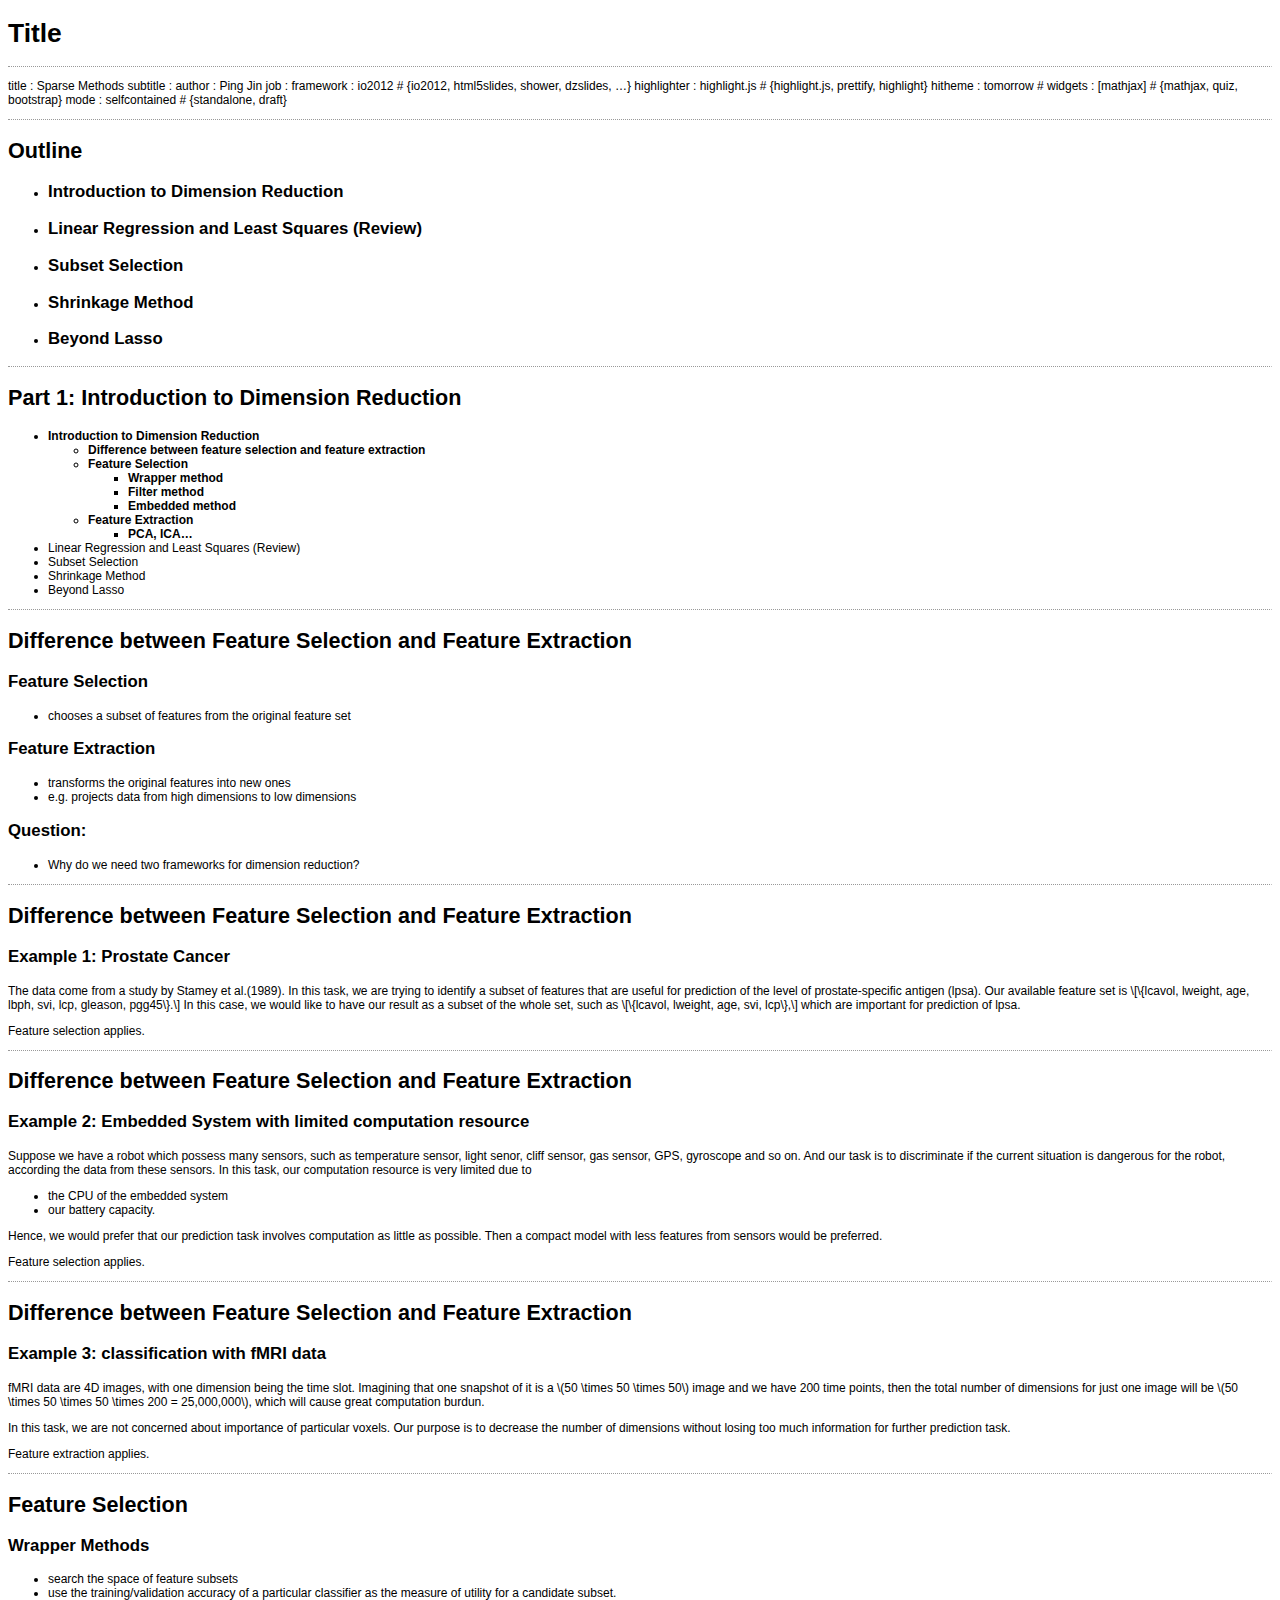
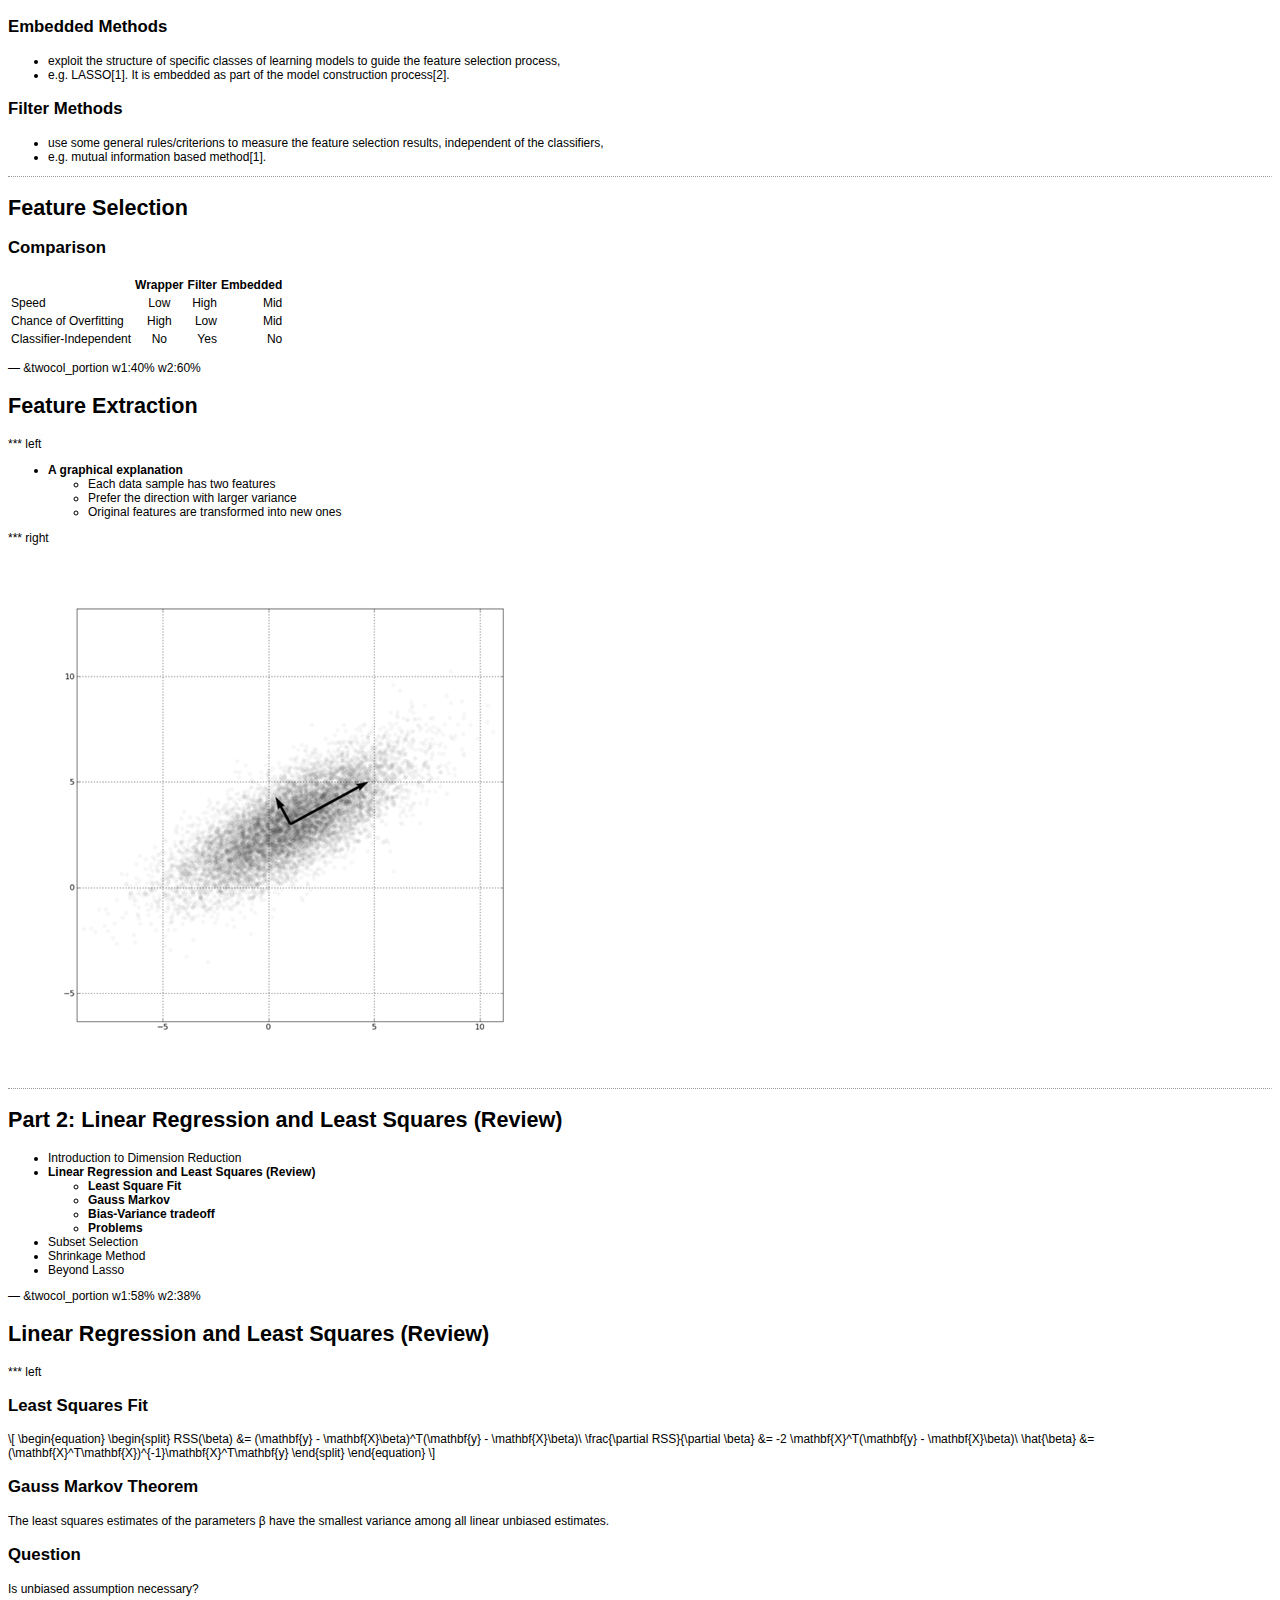
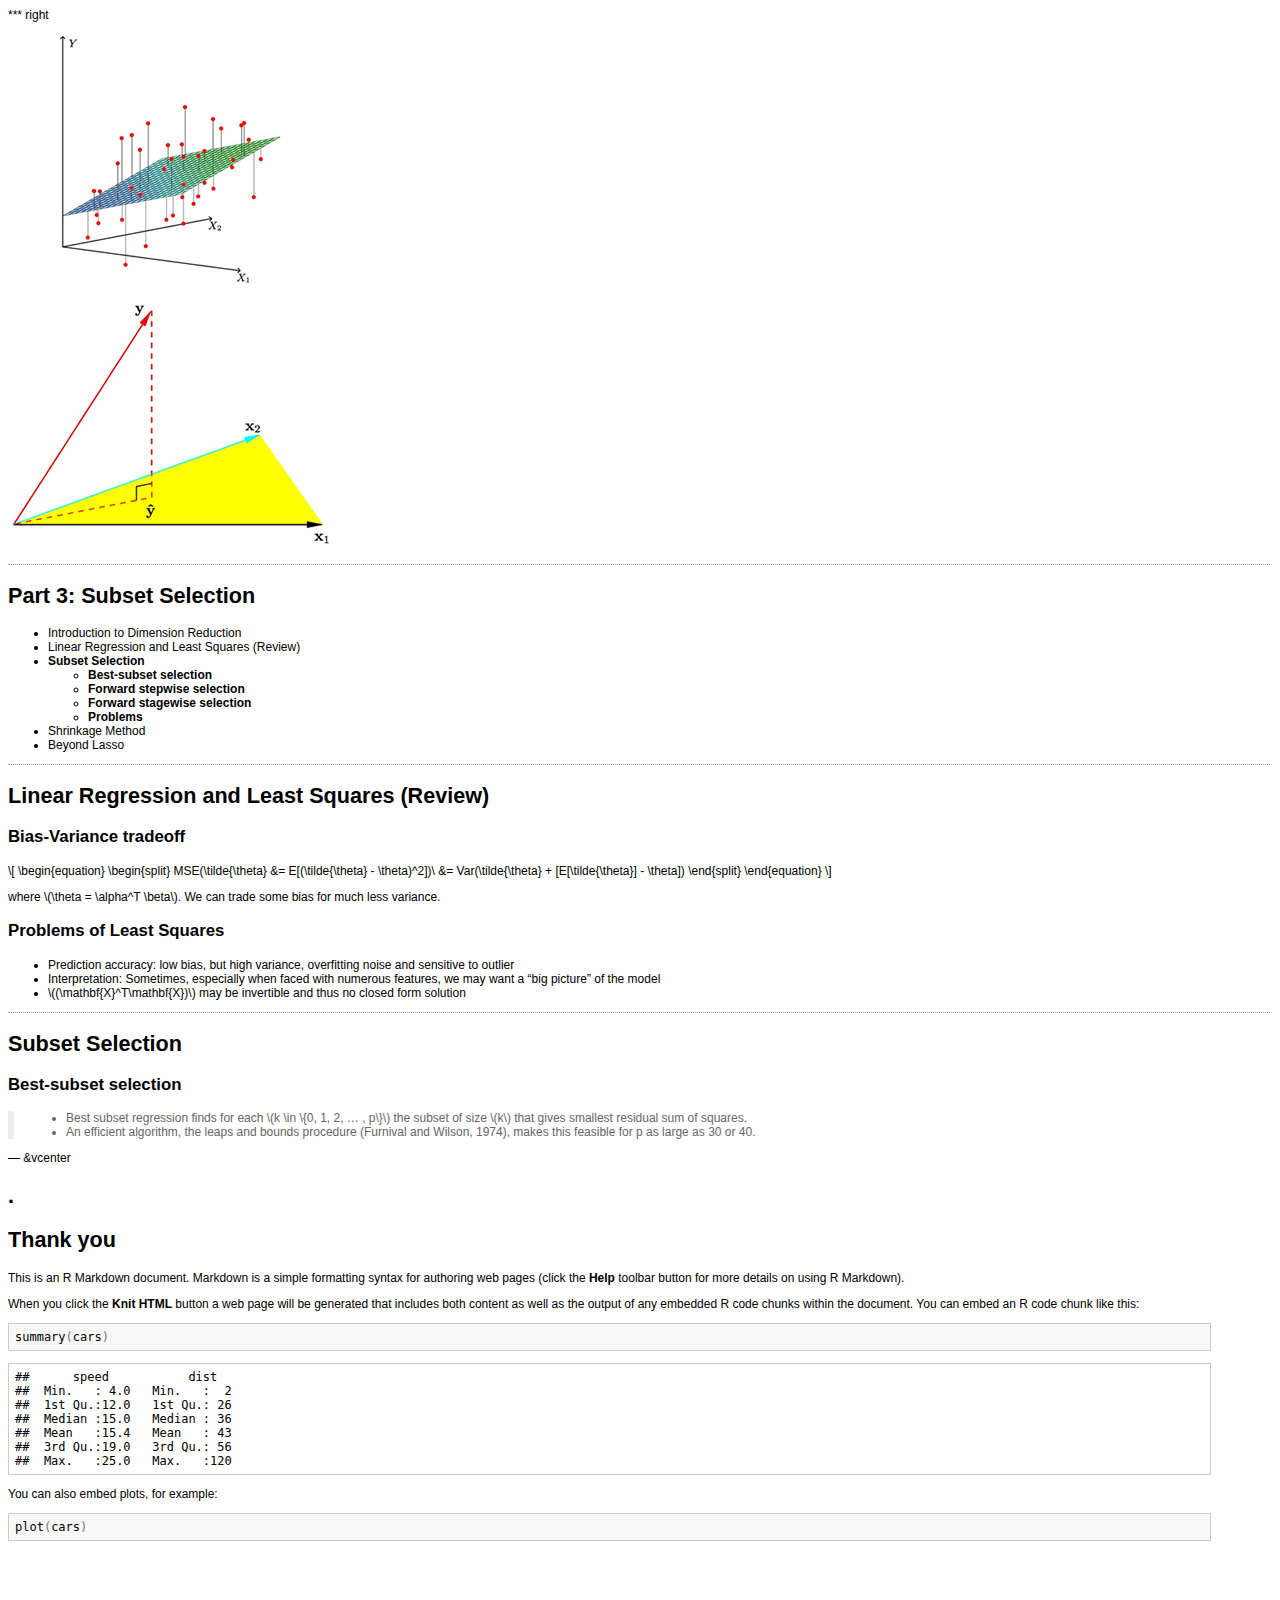
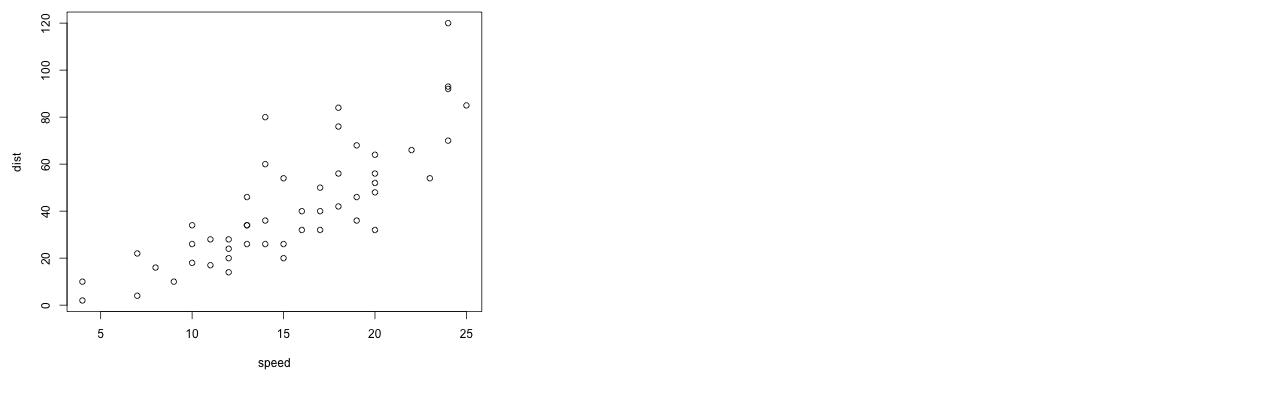
==== index.html @ 33f6a8b1 "publishing deck" ====
<!DOCTYPE html>
<html>
<head>
<meta http-equiv="Content-Type" content="text/html; charset=utf-8"/>

<title>Title</title>

<!-- Styles for R syntax highlighter -->
<style type="text/css">
   pre .operator,
   pre .paren {
     color: rgb(104, 118, 135)
   }

   pre .literal {
     color: rgb(88, 72, 246)
   }

   pre .number {
     color: rgb(0, 0, 205);
   }

   pre .comment {
     color: rgb(76, 136, 107);
   }

   pre .keyword {
     color: rgb(0, 0, 255);
   }

   pre .identifier {
     color: rgb(0, 0, 0);
   }

   pre .string {
     color: rgb(3, 106, 7);
   }
</style>

<!-- R syntax highlighter -->
<script type="text/javascript">
var hljs=new function(){function m(p){return p.replace(/&/gm,"&amp;").replace(/</gm,"&lt;")}function f(r,q,p){return RegExp(q,"m"+(r.cI?"i":"")+(p?"g":""))}function b(r){for(var p=0;p<r.childNodes.length;p++){var q=r.childNodes[p];if(q.nodeName=="CODE"){return q}if(!(q.nodeType==3&&q.nodeValue.match(/\s+/))){break}}}function h(t,s){var p="";for(var r=0;r<t.childNodes.length;r++){if(t.childNodes[r].nodeType==3){var q=t.childNodes[r].nodeValue;if(s){q=q.replace(/\n/g,"")}p+=q}else{if(t.childNodes[r].nodeName=="BR"){p+="\n"}else{p+=h(t.childNodes[r])}}}if(/MSIE [678]/.test(navigator.userAgent)){p=p.replace(/\r/g,"\n")}return p}function a(s){var r=s.className.split(/\s+/);r=r.concat(s.parentNode.className.split(/\s+/));for(var q=0;q<r.length;q++){var p=r[q].replace(/^language-/,"");if(e[p]){return p}}}function c(q){var p=[];(function(s,t){for(var r=0;r<s.childNodes.length;r++){if(s.childNodes[r].nodeType==3){t+=s.childNodes[r].nodeValue.length}else{if(s.childNodes[r].nodeName=="BR"){t+=1}else{if(s.childNodes[r].nodeType==1){p.push({event:"start",offset:t,node:s.childNodes[r]});t=arguments.callee(s.childNodes[r],t);p.push({event:"stop",offset:t,node:s.childNodes[r]})}}}}return t})(q,0);return p}function k(y,w,x){var q=0;var z="";var s=[];function u(){if(y.length&&w.length){if(y[0].offset!=w[0].offset){return(y[0].offset<w[0].offset)?y:w}else{return w[0].event=="start"?y:w}}else{return y.length?y:w}}function t(D){var A="<"+D.nodeName.toLowerCase();for(var B=0;B<D.attributes.length;B++){var C=D.attributes[B];A+=" "+C.nodeName.toLowerCase();if(C.value!==undefined&&C.value!==false&&C.value!==null){A+='="'+m(C.value)+'"'}}return A+">"}while(y.length||w.length){var v=u().splice(0,1)[0];z+=m(x.substr(q,v.offset-q));q=v.offset;if(v.event=="start"){z+=t(v.node);s.push(v.node)}else{if(v.event=="stop"){var p,r=s.length;do{r--;p=s[r];z+=("</"+p.nodeName.toLowerCase()+">")}while(p!=v.node);s.splice(r,1);while(r<s.length){z+=t(s[r]);r++}}}}return z+m(x.substr(q))}function j(){function q(x,y,v){if(x.compiled){return}var u;var s=[];if(x.k){x.lR=f(y,x.l||hljs.IR,true);for(var w in x.k){if(!x.k.hasOwnProperty(w)){continue}if(x.k[w] instanceof Object){u=x.k[w]}else{u=x.k;w="keyword"}for(var r in u){if(!u.hasOwnProperty(r)){continue}x.k[r]=[w,u[r]];s.push(r)}}}if(!v){if(x.bWK){x.b="\\b("+s.join("|")+")\\s"}x.bR=f(y,x.b?x.b:"\\B|\\b");if(!x.e&&!x.eW){x.e="\\B|\\b"}if(x.e){x.eR=f(y,x.e)}}if(x.i){x.iR=f(y,x.i)}if(x.r===undefined){x.r=1}if(!x.c){x.c=[]}x.compiled=true;for(var t=0;t<x.c.length;t++){if(x.c[t]=="self"){x.c[t]=x}q(x.c[t],y,false)}if(x.starts){q(x.starts,y,false)}}for(var p in e){if(!e.hasOwnProperty(p)){continue}q(e[p].dM,e[p],true)}}function d(B,C){if(!j.called){j();j.called=true}function q(r,M){for(var L=0;L<M.c.length;L++){if((M.c[L].bR.exec(r)||[null])[0]==r){return M.c[L]}}}function v(L,r){if(D[L].e&&D[L].eR.test(r)){return 1}if(D[L].eW){var M=v(L-1,r);return M?M+1:0}return 0}function w(r,L){return L.i&&L.iR.test(r)}function K(N,O){var M=[];for(var L=0;L<N.c.length;L++){M.push(N.c[L].b)}var r=D.length-1;do{if(D[r].e){M.push(D[r].e)}r--}while(D[r+1].eW);if(N.i){M.push(N.i)}return f(O,M.join("|"),true)}function p(M,L){var N=D[D.length-1];if(!N.t){N.t=K(N,E)}N.t.lastIndex=L;var r=N.t.exec(M);return r?[M.substr(L,r.index-L),r[0],false]:[M.substr(L),"",true]}function z(N,r){var L=E.cI?r[0].toLowerCase():r[0];var M=N.k[L];if(M&&M instanceof Array){return M}return false}function F(L,P){L=m(L);if(!P.k){return L}var r="";var O=0;P.lR.lastIndex=0;var M=P.lR.exec(L);while(M){r+=L.substr(O,M.index-O);var N=z(P,M);if(N){x+=N[1];r+='<span class="'+N[0]+'">'+M[0]+"</span>"}else{r+=M[0]}O=P.lR.lastIndex;M=P.lR.exec(L)}return r+L.substr(O,L.length-O)}function J(L,M){if(M.sL&&e[M.sL]){var r=d(M.sL,L);x+=r.keyword_count;return r.value}else{return F(L,M)}}function I(M,r){var L=M.cN?'<span class="'+M.cN+'">':"";if(M.rB){y+=L;M.buffer=""}else{if(M.eB){y+=m(r)+L;M.buffer=""}else{y+=L;M.buffer=r}}D.push(M);A+=M.r}function G(N,M,Q){var R=D[D.length-1];if(Q){y+=J(R.buffer+N,R);return false}var P=q(M,R);if(P){y+=J(R.buffer+N,R);I(P,M);return P.rB}var L=v(D.length-1,M);if(L){var O=R.cN?"</span>":"";if(R.rE){y+=J(R.buffer+N,R)+O}else{if(R.eE){y+=J(R.buffer+N,R)+O+m(M)}else{y+=J(R.buffer+N+M,R)+O}}while(L>1){O=D[D.length-2].cN?"</span>":"";y+=O;L--;D.length--}var r=D[D.length-1];D.length--;D[D.length-1].buffer="";if(r.starts){I(r.starts,"")}return R.rE}if(w(M,R)){throw"Illegal"}}var E=e[B];var D=[E.dM];var A=0;var x=0;var y="";try{var s,u=0;E.dM.buffer="";do{s=p(C,u);var t=G(s[0],s[1],s[2]);u+=s[0].length;if(!t){u+=s[1].length}}while(!s[2]);if(D.length>1){throw"Illegal"}return{r:A,keyword_count:x,value:y}}catch(H){if(H=="Illegal"){return{r:0,keyword_count:0,value:m(C)}}else{throw H}}}function g(t){var p={keyword_count:0,r:0,value:m(t)};var r=p;for(var q in e){if(!e.hasOwnProperty(q)){continue}var s=d(q,t);s.language=q;if(s.keyword_count+s.r>r.keyword_count+r.r){r=s}if(s.keyword_count+s.r>p.keyword_count+p.r){r=p;p=s}}if(r.language){p.second_best=r}return p}function i(r,q,p){if(q){r=r.replace(/^((<[^>]+>|\t)+)/gm,function(t,w,v,u){return w.replace(/\t/g,q)})}if(p){r=r.replace(/\n/g,"<br>")}return r}function n(t,w,r){var x=h(t,r);var v=a(t);var y,s;if(v){y=d(v,x)}else{return}var q=c(t);if(q.length){s=document.createElement("pre");s.innerHTML=y.value;y.value=k(q,c(s),x)}y.value=i(y.value,w,r);var u=t.className;if(!u.match("(\\s|^)(language-)?"+v+"(\\s|$)")){u=u?(u+" "+v):v}if(/MSIE [678]/.test(navigator.userAgent)&&t.tagName=="CODE"&&t.parentNode.tagName=="PRE"){s=t.parentNode;var p=document.createElement("div");p.innerHTML="<pre><code>"+y.value+"</code></pre>";t=p.firstChild.firstChild;p.firstChild.cN=s.cN;s.parentNode.replaceChild(p.firstChild,s)}else{t.innerHTML=y.value}t.className=u;t.result={language:v,kw:y.keyword_count,re:y.r};if(y.second_best){t.second_best={language:y.second_best.language,kw:y.second_best.keyword_count,re:y.second_best.r}}}function o(){if(o.called){return}o.called=true;var r=document.getElementsByTagName("pre");for(var p=0;p<r.length;p++){var q=b(r[p]);if(q){n(q,hljs.tabReplace)}}}function l(){if(window.addEventListener){window.addEventListener("DOMContentLoaded",o,false);window.addEventListener("load",o,false)}else{if(window.attachEvent){window.attachEvent("onload",o)}else{window.onload=o}}}var e={};this.LANGUAGES=e;this.highlight=d;this.highlightAuto=g;this.fixMarkup=i;this.highlightBlock=n;this.initHighlighting=o;this.initHighlightingOnLoad=l;this.IR="[a-zA-Z][a-zA-Z0-9_]*";this.UIR="[a-zA-Z_][a-zA-Z0-9_]*";this.NR="\\b\\d+(\\.\\d+)?";this.CNR="\\b(0[xX][a-fA-F0-9]+|(\\d+(\\.\\d*)?|\\.\\d+)([eE][-+]?\\d+)?)";this.BNR="\\b(0b[01]+)";this.RSR="!|!=|!==|%|%=|&|&&|&=|\\*|\\*=|\\+|\\+=|,|\\.|-|-=|/|/=|:|;|<|<<|<<=|<=|=|==|===|>|>=|>>|>>=|>>>|>>>=|\\?|\\[|\\{|\\(|\\^|\\^=|\\||\\|=|\\|\\||~";this.ER="(?![\\s\\S])";this.BE={b:"\\\\.",r:0};this.ASM={cN:"string",b:"'",e:"'",i:"\\n",c:[this.BE],r:0};this.QSM={cN:"string",b:'"',e:'"',i:"\\n",c:[this.BE],r:0};this.CLCM={cN:"comment",b:"//",e:"$"};this.CBLCLM={cN:"comment",b:"/\\*",e:"\\*/"};this.HCM={cN:"comment",b:"#",e:"$"};this.NM={cN:"number",b:this.NR,r:0};this.CNM={cN:"number",b:this.CNR,r:0};this.BNM={cN:"number",b:this.BNR,r:0};this.inherit=function(r,s){var p={};for(var q in r){p[q]=r[q]}if(s){for(var q in s){p[q]=s[q]}}return p}}();hljs.LANGUAGES.cpp=function(){var a={keyword:{"false":1,"int":1,"float":1,"while":1,"private":1,"char":1,"catch":1,"export":1,virtual:1,operator:2,sizeof:2,dynamic_cast:2,typedef:2,const_cast:2,"const":1,struct:1,"for":1,static_cast:2,union:1,namespace:1,unsigned:1,"long":1,"throw":1,"volatile":2,"static":1,"protected":1,bool:1,template:1,mutable:1,"if":1,"public":1,friend:2,"do":1,"return":1,"goto":1,auto:1,"void":2,"enum":1,"else":1,"break":1,"new":1,extern:1,using:1,"true":1,"class":1,asm:1,"case":1,typeid:1,"short":1,reinterpret_cast:2,"default":1,"double":1,register:1,explicit:1,signed:1,typename:1,"try":1,"this":1,"switch":1,"continue":1,wchar_t:1,inline:1,"delete":1,alignof:1,char16_t:1,char32_t:1,constexpr:1,decltype:1,noexcept:1,nullptr:1,static_assert:1,thread_local:1,restrict:1,_Bool:1,complex:1},built_in:{std:1,string:1,cin:1,cout:1,cerr:1,clog:1,stringstream:1,istringstream:1,ostringstream:1,auto_ptr:1,deque:1,list:1,queue:1,stack:1,vector:1,map:1,set:1,bitset:1,multiset:1,multimap:1,unordered_set:1,unordered_map:1,unordered_multiset:1,unordered_multimap:1,array:1,shared_ptr:1}};return{dM:{k:a,i:"</",c:[hljs.CLCM,hljs.CBLCLM,hljs.QSM,{cN:"string",b:"'\\\\?.",e:"'",i:"."},{cN:"number",b:"\\b(\\d+(\\.\\d*)?|\\.\\d+)(u|U|l|L|ul|UL|f|F)"},hljs.CNM,{cN:"preprocessor",b:"#",e:"$"},{cN:"stl_container",b:"\\b(deque|list|queue|stack|vector|map|set|bitset|multiset|multimap|unordered_map|unordered_set|unordered_multiset|unordered_multimap|array)\\s*<",e:">",k:a,r:10,c:["self"]}]}}}();hljs.LANGUAGES.r={dM:{c:[hljs.HCM,{cN:"number",b:"\\b0[xX][0-9a-fA-F]+[Li]?\\b",e:hljs.IMMEDIATE_RE,r:0},{cN:"number",b:"\\b\\d+(?:[eE][+\\-]?\\d*)?L\\b",e:hljs.IMMEDIATE_RE,r:0},{cN:"number",b:"\\b\\d+\\.(?!\\d)(?:i\\b)?",e:hljs.IMMEDIATE_RE,r:1},{cN:"number",b:"\\b\\d+(?:\\.\\d*)?(?:[eE][+\\-]?\\d*)?i?\\b",e:hljs.IMMEDIATE_RE,r:0},{cN:"number",b:"\\.\\d+(?:[eE][+\\-]?\\d*)?i?\\b",e:hljs.IMMEDIATE_RE,r:1},{cN:"keyword",b:"(?:tryCatch|library|setGeneric|setGroupGeneric)\\b",e:hljs.IMMEDIATE_RE,r:10},{cN:"keyword",b:"\\.\\.\\.",e:hljs.IMMEDIATE_RE,r:10},{cN:"keyword",b:"\\.\\.\\d+(?![\\w.])",e:hljs.IMMEDIATE_RE,r:10},{cN:"keyword",b:"\\b(?:function)",e:hljs.IMMEDIATE_RE,r:2},{cN:"keyword",b:"(?:if|in|break|next|repeat|else|for|return|switch|while|try|stop|warning|require|attach|detach|source|setMethod|setClass)\\b",e:hljs.IMMEDIATE_RE,r:1},{cN:"literal",b:"(?:NA|NA_integer_|NA_real_|NA_character_|NA_complex_)\\b",e:hljs.IMMEDIATE_RE,r:10},{cN:"literal",b:"(?:NULL|TRUE|FALSE|T|F|Inf|NaN)\\b",e:hljs.IMMEDIATE_RE,r:1},{cN:"identifier",b:"[a-zA-Z.][a-zA-Z0-9._]*\\b",e:hljs.IMMEDIATE_RE,r:0},{cN:"operator",b:"<\\-(?!\\s*\\d)",e:hljs.IMMEDIATE_RE,r:2},{cN:"operator",b:"\\->|<\\-",e:hljs.IMMEDIATE_RE,r:1},{cN:"operator",b:"%%|~",e:hljs.IMMEDIATE_RE},{cN:"operator",b:">=|<=|==|!=|\\|\\||&&|=|\\+|\\-|\\*|/|\\^|>|<|!|&|\\||\\$|:",e:hljs.IMMEDIATE_RE,r:0},{cN:"operator",b:"%",e:"%",i:"\\n",r:1},{cN:"identifier",b:"`",e:"`",r:0},{cN:"string",b:'"',e:'"',c:[hljs.BE],r:0},{cN:"string",b:"'",e:"'",c:[hljs.BE],r:0},{cN:"paren",b:"[[({\\])}]",e:hljs.IMMEDIATE_RE,r:0}]}};
hljs.initHighlightingOnLoad();
</script>

<!-- MathJax scripts -->
<script type="text/javascript" src="https://c328740.ssl.cf1.rackcdn.com/mathjax/2.0-latest/MathJax.js?config=TeX-AMS-MML_HTMLorMML">
</script>


<style type="text/css">
body, td {
   font-family: sans-serif;
   background-color: white;
   font-size: 12px;
   margin: 8px;
}

tt, code, pre {
   font-family: 'DejaVu Sans Mono', 'Droid Sans Mono', 'Lucida Console', Consolas, Monaco, monospace;
}

h1 { 
   font-size:2.2em; 
}

h2 { 
   font-size:1.8em; 
}

h3 { 
   font-size:1.4em; 
}

h4 { 
   font-size:1.0em; 
}

h5 { 
   font-size:0.9em; 
}

h6 { 
   font-size:0.8em; 
}

a:visited {
   color: rgb(50%, 0%, 50%);
}

pre {	
   margin-top: 0;
   max-width: 95%;
   border: 1px solid #ccc;
   white-space: pre-wrap;
}

pre code {
   display: block; padding: 0.5em;
}

code.r, code.cpp {
   background-color: #F8F8F8;
}

table, td, th {
  border: none;
}

blockquote {
   color:#666666;
   margin:0;
   padding-left: 1em;
   border-left: 0.5em #EEE solid;
}

hr {
   height: 0px;
   border-bottom: none;
   border-top-width: thin;
   border-top-style: dotted;
   border-top-color: #999999;
}

@media print {
   * { 
      background: transparent !important; 
      color: black !important; 
      filter:none !important; 
      -ms-filter: none !important; 
   }

   body { 
      font-size:12pt; 
      max-width:100%; 
   }
       
   a, a:visited { 
      text-decoration: underline; 
   }

   hr { 
      visibility: hidden;
      page-break-before: always;
   }

   pre, blockquote { 
      padding-right: 1em; 
      page-break-inside: avoid; 
   }

   tr, img { 
      page-break-inside: avoid; 
   }

   img { 
      max-width: 100% !important; 
   }

   @page :left { 
      margin: 15mm 20mm 15mm 10mm; 
   }
     
   @page :right { 
      margin: 15mm 10mm 15mm 20mm; 
   }

   p, h2, h3 { 
      orphans: 3; widows: 3; 
   }

   h2, h3 { 
      page-break-after: avoid; 
   }
}
</style>



</head>

<body>
<h1>Title</h1>

<hr/>

<p>title       : Sparse Methods
subtitle    : 
author      : Ping Jin
job         : 
framework   : io2012       # {io2012, html5slides, shower, dzslides, &hellip;}
highlighter : highlight.js  # {highlight.js, prettify, highlight}
hitheme     : tomorrow      # 
widgets     : [mathjax]            # {mathjax, quiz, bootstrap}
mode        : selfcontained # {standalone, draft}</p>

<hr/>

<h2>Outline</h2>

<ul>
<li><h3>Introduction to Dimension Reduction</h3></li>
<li><h3>Linear Regression and Least Squares (Review)</h3></li>
<li><h3>Subset Selection</h3></li>
<li><h3>Shrinkage Method</h3></li>
<li><h3>Beyond Lasso</h3></li>
</ul>

<hr/>

<h2>Part 1: Introduction to Dimension Reduction</h2>

<ul>
<li><b>Introduction to Dimension Reduction</b>

<ul>
<li><b>Difference between feature selection and feature extraction</b></li>
<li><b>Feature Selection</b>

<ul>
<li><b>Wrapper method</b></li>
<li><b>Filter method</b></li>
<li><b>Embedded method</b></li>
</ul></li>
<li><b>Feature Extraction</b>

<ul>
<li><b>PCA, ICA&hellip;</b></li>
</ul></li>
</ul></li>
<li>Linear Regression and Least Squares (Review)</li>
<li>Subset Selection</li>
<li>Shrinkage Method</li>
<li>Beyond Lasso</li>
</ul>

<hr/>

<h2>Difference between Feature Selection and Feature Extraction</h2>

<h3>Feature Selection</h3>

<ul>
<li>chooses a subset of features from the original feature set</li>
</ul>

<h3>Feature Extraction</h3>

<ul>
<li>transforms the original features into new ones</li>
<li>e.g. projects data from high dimensions to low dimensions</li>
</ul>

<h3>Question:</h3>

<ul>
<li>Why do we need two frameworks for dimension reduction?</li>
</ul>

<hr/>

<h2>Difference between Feature Selection and Feature Extraction</h2>

<h3>Example 1: Prostate Cancer</h3>

<p>The data come from a study by Stamey et al.(1989). In this task, we are trying to identify a subset of features that are useful for prediction of the level of prostate-specific antigen (lpsa). Our available feature set is 
\[\{lcavol, lweight, age, lbph, svi, lcp, gleason, pgg45\}.\]
In this case, we would like to have our result as a subset of the whole set, such as
\[\{lcavol, lweight, age, svi, lcp\},\]
which are important for prediction of lpsa.</p>

<p>Feature selection applies.</p>

<hr/>

<h2>Difference between Feature Selection and Feature Extraction</h2>

<h3>Example 2: Embedded System with limited computation resource</h3>

<p>Suppose we have a robot which possess many sensors, such as temperature sensor, light senor, cliff sensor, gas sensor, GPS, gyroscope and so on. And our task is to discriminate if the current situation is dangerous for the robot, according the data from these sensors. In this task, our computation resource is very limited due to </p>

<ul>
<li>the CPU of the embedded system</li>
<li>our battery capacity. </li>
</ul>

<p>Hence, we would prefer that our prediction task involves computation as little as possible. Then a compact model with less features from sensors would be preferred. </p>

<p>Feature selection applies.</p>

<hr/>

<h2>Difference between Feature Selection and Feature Extraction</h2>

<h3>Example 3: classification with fMRI data</h3>

<p>fMRI data are 4D images, with one dimension being the time slot. Imagining that one snapshot of it is a \(50 \times 50 \times 50\) image and we have 200 time points, then the total number of dimensions for just one image will be \(50 \times 50 \times 50 \times 200 = 25,000,000\), which will cause great computation burdun. </p>

<p>In this task, we are not concerned about importance of particular voxels. Our purpose is to decrease the number of dimensions without losing too much information for further prediction task.</p>

<p>Feature extraction applies.</p>

<hr/>

<h2>Feature Selection</h2>

<h3>Wrapper Methods</h3>

<ul>
<li>search the space of feature subsets</li>
<li>use the training/validation accuracy of a particular classifier as the measure of utility for a candidate subset.</li>
</ul>

<h3>Embedded Methods</h3>

<ul>
<li>exploit the structure of speciﬁc classes of learning models to guide the feature selection process, </li>
<li>e.g. LASSO[1]. It is embedded as part of the model construction process[2].</li>
</ul>

<h3>Filter Methods</h3>

<ul>
<li>use some general rules/criterions to measure the feature selection results, independent of the classifiers, </li>
<li>e.g. mutual information based method[1].</li>
</ul>

<hr/>

<h2>Feature Selection</h2>

<h3>Comparison</h3>

<table><thead>
<tr>
<th></th>
<th align="center">Wrapper</th>
<th align="right">Filter</th>
<th align="right">Embedded</th>
</tr>
</thead><tbody>
<tr>
<td>Speed</td>
<td align="center">Low</td>
<td align="right">High</td>
<td align="right">Mid</td>
</tr>
<tr>
<td>Chance of Overfitting</td>
<td align="center">High</td>
<td align="right">Low</td>
<td align="right">Mid</td>
</tr>
<tr>
<td>Classifier-Independent</td>
<td align="center">No</td>
<td align="right">Yes</td>
<td align="right">No</td>
</tr>
</tbody></table>

<p>&mdash; &amp;twocol_portion w1:40% w2:60%</p>

<h2>Feature Extraction</h2>

<p>*** left</p>

<ul>
<li><b>A graphical explanation</b>

<ul>
<li>Each data sample has two features</li>
<li>Prefer the direction with larger variance</li>
<li>Original features are transformed into new ones</li>
</ul></li>
</ul>

<p>*** right</p>

<p><img src="[data-uri]" alt="alt text" title="Principle component analysis"/></p>

<hr/>

<h2>Part 2: Linear Regression and Least Squares (Review)</h2>

<ul>
<li>Introduction to Dimension Reduction</li>
<li><b>Linear Regression and Least Squares (Review)</b>

<ul>
<li><b>Least Square Fit</b></li>
<li><b>Gauss Markov</b></li>
<li><b>Bias-Variance tradeoff</b></li>
<li><b>Problems</b></li>
</ul></li>
<li>Subset Selection</li>
<li>Shrinkage Method</li>
<li>Beyond Lasso</li>
</ul>

<p>&mdash; &amp;twocol_portion w1:58% w2:38%</p>

<h2>Linear Regression and Least Squares (Review)</h2>

<p>*** left</p>

<h3>Least Squares Fit</h3>

<p>\[
\begin{equation}
\begin{split}
RSS(\beta) &= (\mathbf{y} - \mathbf{X}\beta)^T(\mathbf{y} - \mathbf{X}\beta)\
\frac{\partial RSS}{\partial \beta} &= -2 \mathbf{X}^T(\mathbf{y} - \mathbf{X}\beta)\
\hat{\beta} &= (\mathbf{X}^T\mathbf{X})^{-1}\mathbf{X}^T\mathbf{y}
\end{split}
\end{equation}
\]</p>

<h3>Gauss Markov Theorem</h3>

<p>The least squares estimates of the parameters β have the smallest variance among all linear unbiased estimates.</p>

<h3>Question</h3>

<p>Is unbiased assumption necessary?</p>

<p>*** right</p>

<p><img src="[data-uri]" alt="alt text" title="Linear regression"/></p>

<p><img src="[data-uri]" alt="alt text" title="Least squares"/></p>

<hr/>

<h2>Part 3: Subset Selection</h2>

<ul>
<li>Introduction to Dimension Reduction</li>
<li>Linear Regression and Least Squares (Review)</li>
<li><b>Subset Selection</b>

<ul>
<li><b>Best-subset selection</b></li>
<li><b>Forward stepwise selection</b></li>
<li><b>Forward stagewise selection</b></li>
<li><b>Problems</b></li>
</ul></li>
<li>Shrinkage Method</li>
<li>Beyond Lasso</li>
</ul>

<hr/>

<h2>Linear Regression and Least Squares (Review)</h2>

<h3>Bias-Variance tradeoff</h3>

<p>\[
\begin{equation}
\begin{split}
MSE(\tilde{\theta} &= E[(\tilde{\theta} - \theta)^2])\
&= Var(\tilde{\theta} + [E[\tilde{\theta}] - \theta])
\end{split}
\end{equation}
\]</p>

<p>where \(\theta = \alpha^T \beta\). We can trade some bias for much less variance.</p>

<h3>Problems of Least Squares</h3>

<ul>
<li>Prediction accuracy: low bias, but high variance, overfitting noise and sensitive to outlier</li>
<li>Interpretation: Sometimes, especially when faced with numerous features, we may want a &ldquo;big picture&rdquo; of the model</li>
<li>\((\mathbf{X}^T\mathbf{X})\) may be invertible and thus no closed form solution</li>
</ul>

<hr/>

<h2>Subset Selection</h2>

<h3>Best-subset selection</h3>

<blockquote>
<ul>
<li>Best subset regression finds for each \(k \in \{0, 1, 2, &hellip; , p\}\) the subset of size \(k\) that gives smallest residual sum of squares. </li>
<li>An efficient algorithm, the leaps and bounds procedure (Furnival and Wilson, 1974), makes this feasible for p as large as 30 or 40.</li>
</ul>
</blockquote>

<p>&mdash; &amp;vcenter</p>

<h2>.</h2>

<h2>Thank you</h2>

<p>This is an R Markdown document. Markdown is a simple formatting syntax for authoring web pages (click the <strong>Help</strong> toolbar button for more details on using R Markdown).</p>

<p>When you click the <strong>Knit HTML</strong> button a web page will be generated that includes both content as well as the output of any embedded R code chunks within the document. You can embed an R code chunk like this:</p>

<pre><code class="r">summary(cars)
</code></pre>

<pre><code>##      speed           dist    
##  Min.   : 4.0   Min.   :  2  
##  1st Qu.:12.0   1st Qu.: 26  
##  Median :15.0   Median : 36  
##  Mean   :15.4   Mean   : 43  
##  3rd Qu.:19.0   3rd Qu.: 56  
##  Max.   :25.0   Max.   :120
</code></pre>

<p>You can also embed plots, for example:</p>

<pre><code class="r">plot(cars)
</code></pre>

<p><img src="[data-uri]" alt="plot of chunk unnamed-chunk-2"/> </p>

</body>

</html>
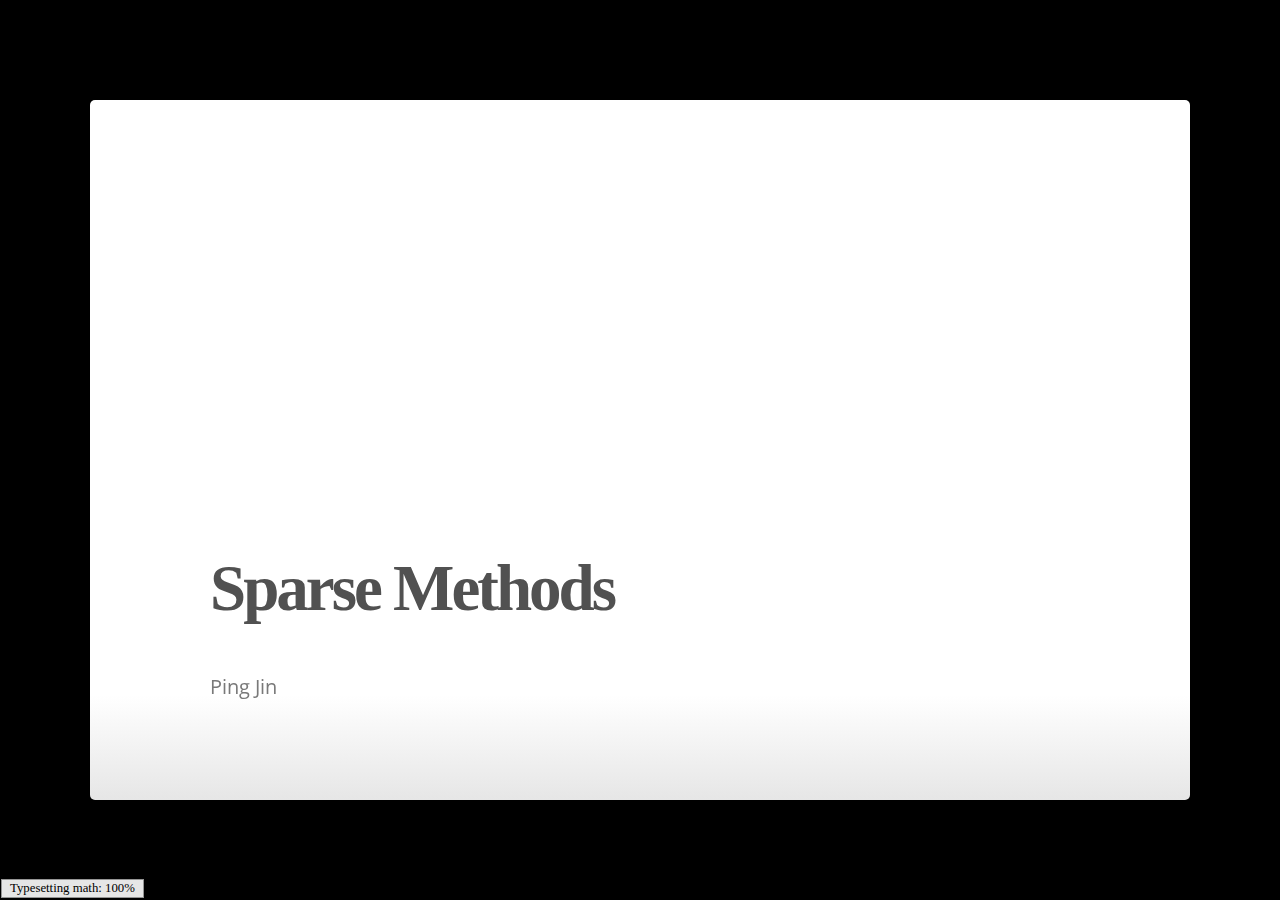
==== commit cfbd9ff5: "publishing deck" ====
--- a/index.html
+++ b/index.html
@@ -1,204 +1,50 @@
 <!DOCTYPE html>
 <html>
 <head>
-<meta http-equiv="Content-Type" content="text/html; charset=utf-8"/>
-
-<title>Title</title>
-
-<!-- Styles for R syntax highlighter -->
-<style type="text/css">
-   pre .operator,
-   pre .paren {
-     color: rgb(104, 118, 135)
-   }
-
-   pre .literal {
-     color: rgb(88, 72, 246)
-   }
-
-   pre .number {
-     color: rgb(0, 0, 205);
-   }
-
-   pre .comment {
-     color: rgb(76, 136, 107);
-   }
-
-   pre .keyword {
-     color: rgb(0, 0, 255);
-   }
-
-   pre .identifier {
-     color: rgb(0, 0, 0);
-   }
-
-   pre .string {
-     color: rgb(3, 106, 7);
-   }
-</style>
-
-<!-- R syntax highlighter -->
-<script type="text/javascript">
-var hljs=new function(){function m(p){return p.replace(/&/gm,"&amp;").replace(/</gm,"&lt;")}function f(r,q,p){return RegExp(q,"m"+(r.cI?"i":"")+(p?"g":""))}function b(r){for(var p=0;p<r.childNodes.length;p++){var q=r.childNodes[p];if(q.nodeName=="CODE"){return q}if(!(q.nodeType==3&&q.nodeValue.match(/\s+/))){break}}}function h(t,s){var p="";for(var r=0;r<t.childNodes.length;r++){if(t.childNodes[r].nodeType==3){var q=t.childNodes[r].nodeValue;if(s){q=q.replace(/\n/g,"")}p+=q}else{if(t.childNodes[r].nodeName=="BR"){p+="\n"}else{p+=h(t.childNodes[r])}}}if(/MSIE [678]/.test(navigator.userAgent)){p=p.replace(/\r/g,"\n")}return p}function a(s){var r=s.className.split(/\s+/);r=r.concat(s.parentNode.className.split(/\s+/));for(var q=0;q<r.length;q++){var p=r[q].replace(/^language-/,"");if(e[p]){return p}}}function c(q){var p=[];(function(s,t){for(var r=0;r<s.childNodes.length;r++){if(s.childNodes[r].nodeType==3){t+=s.childNodes[r].nodeValue.length}else{if(s.childNodes[r].nodeName=="BR"){t+=1}else{if(s.childNodes[r].nodeType==1){p.push({event:"start",offset:t,node:s.childNodes[r]});t=arguments.callee(s.childNodes[r],t);p.push({event:"stop",offset:t,node:s.childNodes[r]})}}}}return t})(q,0);return p}function k(y,w,x){var q=0;var z="";var s=[];function u(){if(y.length&&w.length){if(y[0].offset!=w[0].offset){return(y[0].offset<w[0].offset)?y:w}else{return w[0].event=="start"?y:w}}else{return y.length?y:w}}function t(D){var A="<"+D.nodeName.toLowerCase();for(var B=0;B<D.attributes.length;B++){var C=D.attributes[B];A+=" "+C.nodeName.toLowerCase();if(C.value!==undefined&&C.value!==false&&C.value!==null){A+='="'+m(C.value)+'"'}}return A+">"}while(y.length||w.length){var v=u().splice(0,1)[0];z+=m(x.substr(q,v.offset-q));q=v.offset;if(v.event=="start"){z+=t(v.node);s.push(v.node)}else{if(v.event=="stop"){var p,r=s.length;do{r--;p=s[r];z+=("</"+p.nodeName.toLowerCase()+">")}while(p!=v.node);s.splice(r,1);while(r<s.length){z+=t(s[r]);r++}}}}return z+m(x.substr(q))}function j(){function q(x,y,v){if(x.compiled){return}var u;var s=[];if(x.k){x.lR=f(y,x.l||hljs.IR,true);for(var w in x.k){if(!x.k.hasOwnProperty(w)){continue}if(x.k[w] instanceof Object){u=x.k[w]}else{u=x.k;w="keyword"}for(var r in u){if(!u.hasOwnProperty(r)){continue}x.k[r]=[w,u[r]];s.push(r)}}}if(!v){if(x.bWK){x.b="\\b("+s.join("|")+")\\s"}x.bR=f(y,x.b?x.b:"\\B|\\b");if(!x.e&&!x.eW){x.e="\\B|\\b"}if(x.e){x.eR=f(y,x.e)}}if(x.i){x.iR=f(y,x.i)}if(x.r===undefined){x.r=1}if(!x.c){x.c=[]}x.compiled=true;for(var t=0;t<x.c.length;t++){if(x.c[t]=="self"){x.c[t]=x}q(x.c[t],y,false)}if(x.starts){q(x.starts,y,false)}}for(var p in e){if(!e.hasOwnProperty(p)){continue}q(e[p].dM,e[p],true)}}function d(B,C){if(!j.called){j();j.called=true}function q(r,M){for(var L=0;L<M.c.length;L++){if((M.c[L].bR.exec(r)||[null])[0]==r){return M.c[L]}}}function v(L,r){if(D[L].e&&D[L].eR.test(r)){return 1}if(D[L].eW){var M=v(L-1,r);return M?M+1:0}return 0}function w(r,L){return L.i&&L.iR.test(r)}function K(N,O){var M=[];for(var L=0;L<N.c.length;L++){M.push(N.c[L].b)}var r=D.length-1;do{if(D[r].e){M.push(D[r].e)}r--}while(D[r+1].eW);if(N.i){M.push(N.i)}return f(O,M.join("|"),true)}function p(M,L){var N=D[D.length-1];if(!N.t){N.t=K(N,E)}N.t.lastIndex=L;var r=N.t.exec(M);return r?[M.substr(L,r.index-L),r[0],false]:[M.substr(L),"",true]}function z(N,r){var L=E.cI?r[0].toLowerCase():r[0];var M=N.k[L];if(M&&M instanceof Array){return M}return false}function F(L,P){L=m(L);if(!P.k){return L}var r="";var O=0;P.lR.lastIndex=0;var M=P.lR.exec(L);while(M){r+=L.substr(O,M.index-O);var N=z(P,M);if(N){x+=N[1];r+='<span class="'+N[0]+'">'+M[0]+"</span>"}else{r+=M[0]}O=P.lR.lastIndex;M=P.lR.exec(L)}return r+L.substr(O,L.length-O)}function J(L,M){if(M.sL&&e[M.sL]){var r=d(M.sL,L);x+=r.keyword_count;return r.value}else{return F(L,M)}}function I(M,r){var L=M.cN?'<span class="'+M.cN+'">':"";if(M.rB){y+=L;M.buffer=""}else{if(M.eB){y+=m(r)+L;M.buffer=""}else{y+=L;M.buffer=r}}D.push(M);A+=M.r}function G(N,M,Q){var R=D[D.length-1];if(Q){y+=J(R.buffer+N,R);return false}var P=q(M,R);if(P){y+=J(R.buffer+N,R);I(P,M);return P.rB}var L=v(D.length-1,M);if(L){var O=R.cN?"</span>":"";if(R.rE){y+=J(R.buffer+N,R)+O}else{if(R.eE){y+=J(R.buffer+N,R)+O+m(M)}else{y+=J(R.buffer+N+M,R)+O}}while(L>1){O=D[D.length-2].cN?"</span>":"";y+=O;L--;D.length--}var r=D[D.length-1];D.length--;D[D.length-1].buffer="";if(r.starts){I(r.starts,"")}return R.rE}if(w(M,R)){throw"Illegal"}}var E=e[B];var D=[E.dM];var A=0;var x=0;var y="";try{var s,u=0;E.dM.buffer="";do{s=p(C,u);var t=G(s[0],s[1],s[2]);u+=s[0].length;if(!t){u+=s[1].length}}while(!s[2]);if(D.length>1){throw"Illegal"}return{r:A,keyword_count:x,value:y}}catch(H){if(H=="Illegal"){return{r:0,keyword_count:0,value:m(C)}}else{throw H}}}function g(t){var p={keyword_count:0,r:0,value:m(t)};var r=p;for(var q in e){if(!e.hasOwnProperty(q)){continue}var s=d(q,t);s.language=q;if(s.keyword_count+s.r>r.keyword_count+r.r){r=s}if(s.keyword_count+s.r>p.keyword_count+p.r){r=p;p=s}}if(r.language){p.second_best=r}return p}function i(r,q,p){if(q){r=r.replace(/^((<[^>]+>|\t)+)/gm,function(t,w,v,u){return w.replace(/\t/g,q)})}if(p){r=r.replace(/\n/g,"<br>")}return r}function n(t,w,r){var x=h(t,r);var v=a(t);var y,s;if(v){y=d(v,x)}else{return}var q=c(t);if(q.length){s=document.createElement("pre");s.innerHTML=y.value;y.value=k(q,c(s),x)}y.value=i(y.value,w,r);var u=t.className;if(!u.match("(\\s|^)(language-)?"+v+"(\\s|$)")){u=u?(u+" "+v):v}if(/MSIE [678]/.test(navigator.userAgent)&&t.tagName=="CODE"&&t.parentNode.tagName=="PRE"){s=t.parentNode;var p=document.createElement("div");p.innerHTML="<pre><code>"+y.value+"</code></pre>";t=p.firstChild.firstChild;p.firstChild.cN=s.cN;s.parentNode.replaceChild(p.firstChild,s)}else{t.innerHTML=y.value}t.className=u;t.result={language:v,kw:y.keyword_count,re:y.r};if(y.second_best){t.second_best={language:y.second_best.language,kw:y.second_best.keyword_count,re:y.second_best.r}}}function o(){if(o.called){return}o.called=true;var r=document.getElementsByTagName("pre");for(var p=0;p<r.length;p++){var q=b(r[p]);if(q){n(q,hljs.tabReplace)}}}function l(){if(window.addEventListener){window.addEventListener("DOMContentLoaded",o,false);window.addEventListener("load",o,false)}else{if(window.attachEvent){window.attachEvent("onload",o)}else{window.onload=o}}}var e={};this.LANGUAGES=e;this.highlight=d;this.highlightAuto=g;this.fixMarkup=i;this.highlightBlock=n;this.initHighlighting=o;this.initHighlightingOnLoad=l;this.IR="[a-zA-Z][a-zA-Z0-9_]*";this.UIR="[a-zA-Z_][a-zA-Z0-9_]*";this.NR="\\b\\d+(\\.\\d+)?";this.CNR="\\b(0[xX][a-fA-F0-9]+|(\\d+(\\.\\d*)?|\\.\\d+)([eE][-+]?\\d+)?)";this.BNR="\\b(0b[01]+)";this.RSR="!|!=|!==|%|%=|&|&&|&=|\\*|\\*=|\\+|\\+=|,|\\.|-|-=|/|/=|:|;|<|<<|<<=|<=|=|==|===|>|>=|>>|>>=|>>>|>>>=|\\?|\\[|\\{|\\(|\\^|\\^=|\\||\\|=|\\|\\||~";this.ER="(?![\\s\\S])";this.BE={b:"\\\\.",r:0};this.ASM={cN:"string",b:"'",e:"'",i:"\\n",c:[this.BE],r:0};this.QSM={cN:"string",b:'"',e:'"',i:"\\n",c:[this.BE],r:0};this.CLCM={cN:"comment",b:"//",e:"$"};this.CBLCLM={cN:"comment",b:"/\\*",e:"\\*/"};this.HCM={cN:"comment",b:"#",e:"$"};this.NM={cN:"number",b:this.NR,r:0};this.CNM={cN:"number",b:this.CNR,r:0};this.BNM={cN:"number",b:this.BNR,r:0};this.inherit=function(r,s){var p={};for(var q in r){p[q]=r[q]}if(s){for(var q in s){p[q]=s[q]}}return p}}();hljs.LANGUAGES.cpp=function(){var a={keyword:{"false":1,"int":1,"float":1,"while":1,"private":1,"char":1,"catch":1,"export":1,virtual:1,operator:2,sizeof:2,dynamic_cast:2,typedef:2,const_cast:2,"const":1,struct:1,"for":1,static_cast:2,union:1,namespace:1,unsigned:1,"long":1,"throw":1,"volatile":2,"static":1,"protected":1,bool:1,template:1,mutable:1,"if":1,"public":1,friend:2,"do":1,"return":1,"goto":1,auto:1,"void":2,"enum":1,"else":1,"break":1,"new":1,extern:1,using:1,"true":1,"class":1,asm:1,"case":1,typeid:1,"short":1,reinterpret_cast:2,"default":1,"double":1,register:1,explicit:1,signed:1,typename:1,"try":1,"this":1,"switch":1,"continue":1,wchar_t:1,inline:1,"delete":1,alignof:1,char16_t:1,char32_t:1,constexpr:1,decltype:1,noexcept:1,nullptr:1,static_assert:1,thread_local:1,restrict:1,_Bool:1,complex:1},built_in:{std:1,string:1,cin:1,cout:1,cerr:1,clog:1,stringstream:1,istringstream:1,ostringstream:1,auto_ptr:1,deque:1,list:1,queue:1,stack:1,vector:1,map:1,set:1,bitset:1,multiset:1,multimap:1,unordered_set:1,unordered_map:1,unordered_multiset:1,unordered_multimap:1,array:1,shared_ptr:1}};return{dM:{k:a,i:"</",c:[hljs.CLCM,hljs.CBLCLM,hljs.QSM,{cN:"string",b:"'\\\\?.",e:"'",i:"."},{cN:"number",b:"\\b(\\d+(\\.\\d*)?|\\.\\d+)(u|U|l|L|ul|UL|f|F)"},hljs.CNM,{cN:"preprocessor",b:"#",e:"$"},{cN:"stl_container",b:"\\b(deque|list|queue|stack|vector|map|set|bitset|multiset|multimap|unordered_map|unordered_set|unordered_multiset|unordered_multimap|array)\\s*<",e:">",k:a,r:10,c:["self"]}]}}}();hljs.LANGUAGES.r={dM:{c:[hljs.HCM,{cN:"number",b:"\\b0[xX][0-9a-fA-F]+[Li]?\\b",e:hljs.IMMEDIATE_RE,r:0},{cN:"number",b:"\\b\\d+(?:[eE][+\\-]?\\d*)?L\\b",e:hljs.IMMEDIATE_RE,r:0},{cN:"number",b:"\\b\\d+\\.(?!\\d)(?:i\\b)?",e:hljs.IMMEDIATE_RE,r:1},{cN:"number",b:"\\b\\d+(?:\\.\\d*)?(?:[eE][+\\-]?\\d*)?i?\\b",e:hljs.IMMEDIATE_RE,r:0},{cN:"number",b:"\\.\\d+(?:[eE][+\\-]?\\d*)?i?\\b",e:hljs.IMMEDIATE_RE,r:1},{cN:"keyword",b:"(?:tryCatch|library|setGeneric|setGroupGeneric)\\b",e:hljs.IMMEDIATE_RE,r:10},{cN:"keyword",b:"\\.\\.\\.",e:hljs.IMMEDIATE_RE,r:10},{cN:"keyword",b:"\\.\\.\\d+(?![\\w.])",e:hljs.IMMEDIATE_RE,r:10},{cN:"keyword",b:"\\b(?:function)",e:hljs.IMMEDIATE_RE,r:2},{cN:"keyword",b:"(?:if|in|break|next|repeat|else|for|return|switch|while|try|stop|warning|require|attach|detach|source|setMethod|setClass)\\b",e:hljs.IMMEDIATE_RE,r:1},{cN:"literal",b:"(?:NA|NA_integer_|NA_real_|NA_character_|NA_complex_)\\b",e:hljs.IMMEDIATE_RE,r:10},{cN:"literal",b:"(?:NULL|TRUE|FALSE|T|F|Inf|NaN)\\b",e:hljs.IMMEDIATE_RE,r:1},{cN:"identifier",b:"[a-zA-Z.][a-zA-Z0-9._]*\\b",e:hljs.IMMEDIATE_RE,r:0},{cN:"operator",b:"<\\-(?!\\s*\\d)",e:hljs.IMMEDIATE_RE,r:2},{cN:"operator",b:"\\->|<\\-",e:hljs.IMMEDIATE_RE,r:1},{cN:"operator",b:"%%|~",e:hljs.IMMEDIATE_RE},{cN:"operator",b:">=|<=|==|!=|\\|\\||&&|=|\\+|\\-|\\*|/|\\^|>|<|!|&|\\||\\$|:",e:hljs.IMMEDIATE_RE,r:0},{cN:"operator",b:"%",e:"%",i:"\\n",r:1},{cN:"identifier",b:"`",e:"`",r:0},{cN:"string",b:'"',e:'"',c:[hljs.BE],r:0},{cN:"string",b:"'",e:"'",c:[hljs.BE],r:0},{cN:"paren",b:"[[({\\])}]",e:hljs.IMMEDIATE_RE,r:0}]}};
-hljs.initHighlightingOnLoad();
-</script>
-
-<!-- MathJax scripts -->
-<script type="text/javascript" src="https://c328740.ssl.cf1.rackcdn.com/mathjax/2.0-latest/MathJax.js?config=TeX-AMS-MML_HTMLorMML">
-</script>
-
-
-<style type="text/css">
-body, td {
-   font-family: sans-serif;
-   background-color: white;
-   font-size: 12px;
-   margin: 8px;
-}
-
-tt, code, pre {
-   font-family: 'DejaVu Sans Mono', 'Droid Sans Mono', 'Lucida Console', Consolas, Monaco, monospace;
-}
-
-h1 { 
-   font-size:2.2em; 
-}
-
-h2 { 
-   font-size:1.8em; 
-}
-
-h3 { 
-   font-size:1.4em; 
-}
-
-h4 { 
-   font-size:1.0em; 
-}
-
-h5 { 
-   font-size:0.9em; 
-}
-
-h6 { 
-   font-size:0.8em; 
-}
-
-a:visited {
-   color: rgb(50%, 0%, 50%);
-}
-
-pre {	
-   margin-top: 0;
-   max-width: 95%;
-   border: 1px solid #ccc;
-   white-space: pre-wrap;
-}
-
-pre code {
-   display: block; padding: 0.5em;
-}
-
-code.r, code.cpp {
-   background-color: #F8F8F8;
-}
-
-table, td, th {
-  border: none;
-}
-
-blockquote {
-   color:#666666;
-   margin:0;
-   padding-left: 1em;
-   border-left: 0.5em #EEE solid;
-}
-
-hr {
-   height: 0px;
-   border-bottom: none;
-   border-top-width: thin;
-   border-top-style: dotted;
-   border-top-color: #999999;
-}
-
-@media print {
-   * { 
-      background: transparent !important; 
-      color: black !important; 
-      filter:none !important; 
-      -ms-filter: none !important; 
-   }
-
-   body { 
-      font-size:12pt; 
-      max-width:100%; 
-   }
-       
-   a, a:visited { 
-      text-decoration: underline; 
-   }
-
-   hr { 
-      visibility: hidden;
-      page-break-before: always;
-   }
-
-   pre, blockquote { 
-      padding-right: 1em; 
-      page-break-inside: avoid; 
-   }
-
-   tr, img { 
-      page-break-inside: avoid; 
-   }
-
-   img { 
-      max-width: 100% !important; 
-   }
-
-   @page :left { 
-      margin: 15mm 20mm 15mm 10mm; 
-   }
-     
-   @page :right { 
-      margin: 15mm 10mm 15mm 20mm; 
-   }
-
-   p, h2, h3 { 
-      orphans: 3; widows: 3; 
-   }
-
-   h2, h3 { 
-      page-break-after: avoid; 
-   }
-}
-</style>
-
-
-
+  <title>Sparse Methods</title>
+  <meta charset="utf-8">
+  <meta name="description" content="Sparse Methods">
+  <meta name="author" content="Ping Jin">
+  <meta name="generator" content="slidify" />
+  <meta name="apple-mobile-web-app-capable" content="yes">
+  <meta http-equiv="X-UA-Compatible" content="chrome=1">
+  <link rel="stylesheet" href="libraries/frameworks/io2012/css/default.css" media="all" >
+  <link rel="stylesheet" href="libraries/frameworks/io2012/phone.css" 
+    media="only screen and (max-device-width: 480px)" >
+  <link rel="stylesheet" href="libraries/frameworks/io2012/css/slidify.css" >
+  <link rel="stylesheet" href="libraries/highlighters/highlight.js/css/tomorrow.css" />
+  <base target="_blank"> <!-- This amazingness opens all links in a new tab. -->
+  <script data-main="libraries/frameworks/io2012/js/slides" 
+    src="libraries/frameworks/io2012/js/require-1.0.8.min.js">
+  </script>
+  
+    <link rel="stylesheet" href = "assets/css/ribbons.css">
+  
 </head>
-
-<body>
-<h1>Title</h1>
-
-<hr/>
-
-<p>title       : Sparse Methods
-subtitle    : 
-author      : Ping Jin
-job         : 
-framework   : io2012       # {io2012, html5slides, shower, dzslides, &hellip;}
-highlighter : highlight.js  # {highlight.js, prettify, highlight}
-hitheme     : tomorrow      # 
-widgets     : [mathjax]            # {mathjax, quiz, bootstrap}
-mode        : selfcontained # {standalone, draft}</p>
-
-<hr/>
-
-<h2>Outline</h2>
-
-<ul>
+<body style="opacity: 0">
+  <slides class="layout-widescreen">
+    
+    <!-- LOGO SLIDE -->
+    <!-- END LOGO SLIDE -->
+    
+
+    <!-- TITLE SLIDE -->
+    <!-- Should I move this to a Local Layout File? -->
+    <slide class="title-slide segue nobackground">
+      <hgroup class="auto-fadein">
+        <h1>Sparse Methods</h1>
+        <h2></h2>
+        <p>Ping Jin<br/></p>
+      </hgroup>
+          </slide>
+
+    <!-- SLIDES -->
+      <slide class="" id="slide-1" style="background:;">
+  <hgroup>
+    <h2>Outline</h2>
+  </hgroup>
+  <article>
+    <ul>
 <li><h3>Introduction to Dimension Reduction</h3></li>
 <li><h3>Linear Regression and Least Squares (Review)</h3></li>
 <li><h3>Subset Selection</h3></li>
@@ -206,11 +52,16 @@
 <li><h3>Beyond Lasso</h3></li>
 </ul>
 
-<hr/>
-
-<h2>Part 1: Introduction to Dimension Reduction</h2>
-
-<ul>
+  </article>
+  <!-- Presenter Notes -->
+</slide>
+
+      <slide class="" id="slide-2" style="background:;">
+  <hgroup>
+    <h2>Part 1: Introduction to Dimension Reduction</h2>
+  </hgroup>
+  <article>
+    <ul>
 <li><b>Introduction to Dimension Reduction</b>
 
 <ul>
@@ -225,7 +76,7 @@
 <li><b>Feature Extraction</b>
 
 <ul>
-<li><b>PCA, ICA&hellip;</b></li>
+<li><b>PCA, ICA...</b></li>
 </ul></li>
 </ul></li>
 <li>Linear Regression and Least Squares (Review)</li>
@@ -234,11 +85,16 @@
 <li>Beyond Lasso</li>
 </ul>
 
-<hr/>
-
-<h2>Difference between Feature Selection and Feature Extraction</h2>
-
-<h3>Feature Selection</h3>
+  </article>
+  <!-- Presenter Notes -->
+</slide>
+
+      <slide class="" id="slide-3" style="background:;">
+  <hgroup>
+    <h2>Difference between Feature Selection and Feature Extraction</h2>
+  </hgroup>
+  <article>
+    <h3>Feature Selection</h3>
 
 <ul>
 <li>chooses a subset of features from the original feature set</li>
@@ -257,11 +113,16 @@
 <li>Why do we need two frameworks for dimension reduction?</li>
 </ul>
 
-<hr/>
-
-<h2>Difference between Feature Selection and Feature Extraction</h2>
-
-<h3>Example 1: Prostate Cancer</h3>
+  </article>
+  <!-- Presenter Notes -->
+</slide>
+
+      <slide class="" id="slide-4" style="background:;">
+  <hgroup>
+    <h2>Difference between Feature Selection and Feature Extraction</h2>
+  </hgroup>
+  <article>
+    <h3>Example 1: Prostate Cancer</h3>
 
 <p>The data come from a study by Stamey et al.(1989). In this task, we are trying to identify a subset of features that are useful for prediction of the level of prostate-specific antigen (lpsa). Our available feature set is 
 \[\{lcavol, lweight, age, lbph, svi, lcp, gleason, pgg45\}.\]
@@ -271,11 +132,16 @@
 
 <p>Feature selection applies.</p>
 
-<hr/>
-
-<h2>Difference between Feature Selection and Feature Extraction</h2>
-
-<h3>Example 2: Embedded System with limited computation resource</h3>
+  </article>
+  <!-- Presenter Notes -->
+</slide>
+
+      <slide class="" id="slide-5" style="background:;">
+  <hgroup>
+    <h2>Difference between Feature Selection and Feature Extraction</h2>
+  </hgroup>
+  <article>
+    <h3>Example 2: Embedded System with limited computation resource</h3>
 
 <p>Suppose we have a robot which possess many sensors, such as temperature sensor, light senor, cliff sensor, gas sensor, GPS, gyroscope and so on. And our task is to discriminate if the current situation is dangerous for the robot, according the data from these sensors. In this task, our computation resource is very limited due to </p>
 
@@ -288,23 +154,52 @@
 
 <p>Feature selection applies.</p>
 
-<hr/>
-
-<h2>Difference between Feature Selection and Feature Extraction</h2>
-
-<h3>Example 3: classification with fMRI data</h3>
-
-<p>fMRI data are 4D images, with one dimension being the time slot. Imagining that one snapshot of it is a \(50 \times 50 \times 50\) image and we have 200 time points, then the total number of dimensions for just one image will be \(50 \times 50 \times 50 \times 200 = 25,000,000\), which will cause great computation burdun. </p>
-
-<p>In this task, we are not concerned about importance of particular voxels. Our purpose is to decrease the number of dimensions without losing too much information for further prediction task.</p>
-
-<p>Feature extraction applies.</p>
-
-<hr/>
-
-<h2>Feature Selection</h2>
-
-<h3>Wrapper Methods</h3>
+  </article>
+  <!-- Presenter Notes -->
+</slide>
+
+      <slide class="" id="slide-6" style="background:;">
+  <hgroup>
+    <h2>Difference between Feature Selection and Feature Extraction</h2>
+  </hgroup>
+  <article>
+    <h3>Example 3: classification with fMRI data</h3>
+
+<p>fMRI data are 4D images, with one dimension being the time slot.</p>
+
+<p><center><img src="assets/img/fMRI.png" alt="fMRI" title="fmri"></center></p>
+
+  </article>
+  <!-- Presenter Notes -->
+</slide>
+
+      <slide class="" id="slide-7" style="background:;">
+  <hgroup>
+    <h2>Difference between Feature Selection and Feature Extraction</h2>
+  </hgroup>
+  <article>
+    <h3>Example 3: classification with fMRI data</h3>
+
+<ul>
+<li><p>fMRI data are 4D images, with one dimension being the time slot. </p></li>
+<li><p>Suppose the dimension of images is \(50 \times 50 \times 50\) for single time point and we have 200 time points</p></li>
+<li><p>\(50 \times 50 \times 50 \times 200 = 25,000,000\) dimensions in total! This will cause great computation burdun</p></li>
+</ul>
+
+<p>In this task, we are not concerned about importance of particular voxels. Our purpose is to decrease the number of dimensions without losing too much information for further prediction task. </p>
+
+<p>Feature extraction applies better.</p>
+
+  </article>
+  <!-- Presenter Notes -->
+</slide>
+
+      <slide class="" id="slide-8" style="background:;">
+  <hgroup>
+    <h2>Feature Selection</h2>
+  </hgroup>
+  <article>
+    <h3>Wrapper Methods</h3>
 
 <ul>
 <li>search the space of feature subsets</li>
@@ -325,11 +220,16 @@
 <li>e.g. mutual information based method[1].</li>
 </ul>
 
-<hr/>
-
-<h2>Feature Selection</h2>
-
-<h3>Comparison</h3>
+  </article>
+  <!-- Presenter Notes -->
+</slide>
+
+      <slide class="" id="slide-9" style="background:;">
+  <hgroup>
+    <h2>Feature Selection</h2>
+  </hgroup>
+  <article>
+    <h3>Comparison</h3>
 
 <table><thead>
 <tr>
@@ -359,13 +259,18 @@
 </tr>
 </tbody></table>
 
-<p>&mdash; &amp;twocol_portion w1:40% w2:60%</p>
-
-<h2>Feature Extraction</h2>
-
-<p>*** left</p>
-
-<ul>
+  </article>
+  <!-- Presenter Notes -->
+</slide>
+
+      <slide class="" id="slide-10" style="background:;">
+  <hgroup>
+    <h2>Feature Extraction</h2>
+  </hgroup>
+  <article>
+      
+<div class='left' style='float:left;width:40%'>
+ <ul>
 <li><b>A graphical explanation</b>
 
 <ul>
@@ -375,15 +280,22 @@
 </ul></li>
 </ul>
 
-<p>*** right</p>
-
-<p><img src="[data-uri]" alt="alt text" title="Principle component analysis"/></p>
-
-<hr/>
-
-<h2>Part 2: Linear Regression and Least Squares (Review)</h2>
-
-<ul>
+
+</div>    
+<div class='right' style='float:right;width:60%'>
+ <p><img src="assets/img/pca.png" alt="alt text" title="Principle component analysis"></p>
+
+</div>
+  </article>
+  <!-- Presenter Notes -->
+</slide>
+
+      <slide class="" id="slide-11" style="background:;">
+  <hgroup>
+    <h2>Part 2: Linear Regression and Least Squares (Review)</h2>
+  </hgroup>
+  <article>
+    <ul>
 <li>Introduction to Dimension Reduction</li>
 <li><b>Linear Regression and Least Squares (Review)</b>
 
@@ -398,19 +310,24 @@
 <li>Beyond Lasso</li>
 </ul>
 
-<p>&mdash; &amp;twocol_portion w1:58% w2:38%</p>
-
-<h2>Linear Regression and Least Squares (Review)</h2>
-
-<p>*** left</p>
-
-<h3>Least Squares Fit</h3>
+  </article>
+  <!-- Presenter Notes -->
+</slide>
+
+      <slide class="" id="slide-12" style="background:;">
+  <hgroup>
+    <h2>Linear Regression and Least Squares (Review)</h2>
+  </hgroup>
+  <article>
+      
+<div class='left' style='float:left;width:58%'>
+ <h3>Least Squares Fit</h3>
 
 <p>\[
 \begin{equation}
 \begin{split}
-RSS(\beta) &= (\mathbf{y} - \mathbf{X}\beta)^T(\mathbf{y} - \mathbf{X}\beta)\
-\frac{\partial RSS}{\partial \beta} &= -2 \mathbf{X}^T(\mathbf{y} - \mathbf{X}\beta)\
+RSS(\beta) &= (\mathbf{y} - \mathbf{X}\beta)^T(\mathbf{y} - \mathbf{X}\beta)\\
+\frac{\partial RSS}{\partial \beta} &= -2 \mathbf{X}^T(\mathbf{y} - \mathbf{X}\beta)\\
 \hat{\beta} &= (\mathbf{X}^T\mathbf{X})^{-1}\mathbf{X}^T\mathbf{y}
 \end{split}
 \end{equation}
@@ -424,17 +341,24 @@
 
 <p>Is unbiased assumption necessary?</p>
 
-<p>*** right</p>
-
-<p><img src="[data-uri]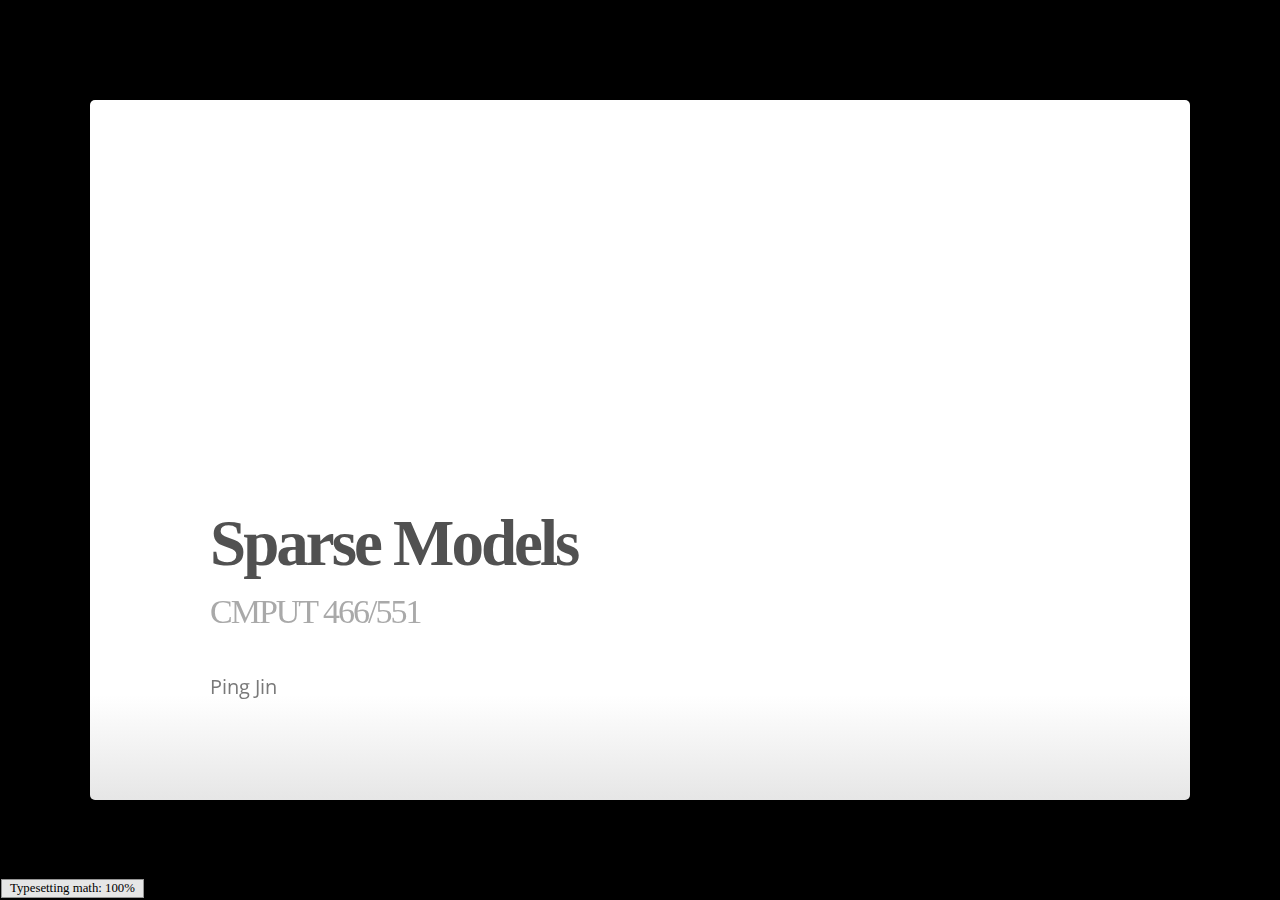
==== commit 81d65c8a: "publishing deck" ====
--- a/index.html
+++ b/index.html
@@ -1,9 +1,9 @@
 <!DOCTYPE html>
 <html>
 <head>
-  <title>Sparse Methods</title>
+  <title>Sparse Models</title>
   <meta charset="utf-8">
-  <meta name="description" content="Sparse Methods">
+  <meta name="description" content="Sparse Models">
   <meta name="author" content="Ping Jin">
   <meta name="generator" content="slidify" />
   <meta name="apple-mobile-web-app-capable" content="yes">
@@ -32,8 +32,8 @@
     <!-- Should I move this to a Local Layout File? -->
     <slide class="title-slide segue nobackground">
       <hgroup class="auto-fadein">
-        <h1>Sparse Methods</h1>
-        <h2></h2>
+        <h1>Sparse Models</h1>
+        <h2>CMPUT 466/551</h2>
         <p>Ping Jin<br/></p>
       </hgroup>
           </slide>
@@ -94,7 +94,9 @@
     <h2>Difference between Feature Selection and Feature Extraction</h2>
   </hgroup>
   <article>
-    <h3>Feature Selection</h3>
+      
+<div class='left' style='float:left;width:40%'>
+ <h3>Feature Selection</h3>
 
 <ul>
 <li>chooses a subset of features from the original feature set</li>
@@ -113,6 +115,14 @@
 <li>Why do we need two frameworks for dimension reduction?</li>
 </ul>
 
+
+</div>    
+<div class='right' style='float:right;width:56%'>
+ <p><center><img src="assets/img/fs.png" alt="fs" title="fs"></center></p>
+
+<p><center><img src="assets/img/fe.png" alt="fe" title="fe"></center></p>
+
+</div>
   </article>
   <!-- Presenter Notes -->
 </slide>
@@ -141,18 +151,11 @@
     <h2>Difference between Feature Selection and Feature Extraction</h2>
   </hgroup>
   <article>
-    <h3>Example 2: Embedded System with limited computation resource</h3>
-
-<p>Suppose we have a robot which possess many sensors, such as temperature sensor, light senor, cliff sensor, gas sensor, GPS, gyroscope and so on. And our task is to discriminate if the current situation is dangerous for the robot, according the data from these sensors. In this task, our computation resource is very limited due to </p>
-
-<ul>
-<li>the CPU of the embedded system</li>
-<li>our battery capacity. </li>
-</ul>
-
-<p>Hence, we would prefer that our prediction task involves computation as little as possible. Then a compact model with less features from sensors would be preferred. </p>
-
-<p>Feature selection applies.</p>
+    <h3>Example 2: classification with fMRI data</h3>
+
+<p>fMRI data are 4D images, with one dimension being the time slot.</p>
+
+<p><center><img src="assets/img/fMRI.png" alt="fMRI" title="fmri"></center></p>
 
   </article>
   <!-- Presenter Notes -->
@@ -163,22 +166,7 @@
     <h2>Difference between Feature Selection and Feature Extraction</h2>
   </hgroup>
   <article>
-    <h3>Example 3: classification with fMRI data</h3>
-
-<p>fMRI data are 4D images, with one dimension being the time slot.</p>
-
-<p><center><img src="assets/img/fMRI.png" alt="fMRI" title="fmri"></center></p>
-
-  </article>
-  <!-- Presenter Notes -->
-</slide>
-
-      <slide class="" id="slide-7" style="background:;">
-  <hgroup>
-    <h2>Difference between Feature Selection and Feature Extraction</h2>
-  </hgroup>
-  <article>
-    <h3>Example 3: classification with fMRI data</h3>
+    <h3>Example 2: classification with fMRI data</h3>
 
 <ul>
 <li><p>fMRI data are 4D images, with one dimension being the time slot. </p></li>
@@ -194,37 +182,37 @@
   <!-- Presenter Notes -->
 </slide>
 
+      <slide class="" id="slide-7" style="background:;">
+  <hgroup>
+    <h2>Feature Selection</h2>
+  </hgroup>
+  <article>
+    <h3>Wrapper Methods</h3>
+
+<ul>
+<li>search the space of feature subsets</li>
+<li>use the training/validation accuracy of a particular classifier as the measure of utility for a candidate subset</li>
+</ul>
+
+<h3>Embedded Methods</h3>
+
+<ul>
+<li>exploit the structure of speciﬁc classes of learning models to guide the feature selection process</li>
+<li>e.g. LASSO. It is embedded as part of the model construction process</li>
+</ul>
+
+<h3>Filter Methods</h3>
+
+<ul>
+<li>use some general rules/criterions to measure the feature selection results independent of the classifiers</li>
+<li>e.g. mutual information based method</li>
+</ul>
+
+  </article>
+  <!-- Presenter Notes -->
+</slide>
+
       <slide class="" id="slide-8" style="background:;">
-  <hgroup>
-    <h2>Feature Selection</h2>
-  </hgroup>
-  <article>
-    <h3>Wrapper Methods</h3>
-
-<ul>
-<li>search the space of feature subsets</li>
-<li>use the training/validation accuracy of a particular classifier as the measure of utility for a candidate subset.</li>
-</ul>
-
-<h3>Embedded Methods</h3>
-
-<ul>
-<li>exploit the structure of speciﬁc classes of learning models to guide the feature selection process, </li>
-<li>e.g. LASSO[1]. It is embedded as part of the model construction process[2].</li>
-</ul>
-
-<h3>Filter Methods</h3>
-
-<ul>
-<li>use some general rules/criterions to measure the feature selection results, independent of the classifiers, </li>
-<li>e.g. mutual information based method[1].</li>
-</ul>
-
-  </article>
-  <!-- Presenter Notes -->
-</slide>
-
-      <slide class="" id="slide-9" style="background:;">
   <hgroup>
     <h2>Feature Selection</h2>
   </hgroup>
@@ -263,7 +251,7 @@
   <!-- Presenter Notes -->
 </slide>
 
-      <slide class="" id="slide-10" style="background:;">
+      <slide class="" id="slide-9" style="background:;">
   <hgroup>
     <h2>Feature Extraction</h2>
   </hgroup>
@@ -290,7 +278,7 @@
   <!-- Presenter Notes -->
 </slide>
 
-      <slide class="" id="slide-11" style="background:;">
+      <slide class="" id="slide-10" style="background:;">
   <hgroup>
     <h2>Part 2: Linear Regression and Least Squares (Review)</h2>
   </hgroup>
@@ -314,7 +302,7 @@
   <!-- Presenter Notes -->
 </slide>
 
-      <slide class="" id="slide-12" style="background:;">
+      <slide class="" id="slide-11" style="background:;">
   <hgroup>
     <h2>Linear Regression and Least Squares (Review)</h2>
   </hgroup>
@@ -353,7 +341,7 @@
   <!-- Presenter Notes -->
 </slide>
 
-      <slide class="" id="slide-13" style="background:;">
+      <slide class="" id="slide-12" style="background:;">
   <hgroup>
     <h2>Part 3: Subset Selection</h2>
   </hgroup>
@@ -377,7 +365,7 @@
   <!-- Presenter Notes -->
 </slide>
 
-      <slide class="" id="slide-14" style="background:;">
+      <slide class="" id="slide-13" style="background:;">
   <hgroup>
     <h2>Linear Regression and Least Squares (Review)</h2>
   </hgroup>
@@ -398,32 +386,34 @@
 <h3>Problems of Least Squares</h3>
 
 <ul>
-<li>Prediction accuracy: low bias, but high variance, overfitting noise and sensitive to outlier</li>
-<li>Interpretation: Sometimes, especially when faced with numerous features, we may want a &quot;big picture&quot; of the model</li>
-<li>\((\mathbf{X}^T\mathbf{X})\) may be invertible and thus no closed form solution</li>
-</ul>
+<li><b>Prediction accuracy</b>: low bias, but high variance, overfitting noise and sensitive to outlier</li>
+<li><b>Interpretation</b>: Sometimes, especially when faced with numerous features, we may want a &quot;big picture&quot; of the model</li>
+<li>\((\mathbf{X}^T\mathbf{X})\) may be <b>not invertible</b> and thus no closed form solution</li>
+</ul>
+
+  </article>
+  <!-- Presenter Notes -->
+</slide>
+
+      <slide class="" id="slide-14" style="background:;">
+  <hgroup>
+    <h2>Subset Selection</h2>
+  </hgroup>
+  <article>
+    <h3>Best-subset selection</h3>
+
+<ul>
+<li>Best subset regression finds for each \(k \in \{0, 1, 2, . . . , p\}\) the subset of size \(k\) that gives smallest residual sum of squares.</li>
+<li>An efficient algorithm, the leaps and bounds procedure (Furnival and Wilson, 1974), makes this feasible for \(p\) as large as 30 or 40.</li>
+</ul>
+
+<p><center><img src="assets/img/best_sub.png" alt="best_sub" title="best_sub"></center></p>
 
   </article>
   <!-- Presenter Notes -->
 </slide>
 
       <slide class="" id="slide-15" style="background:;">
-  <hgroup>
-    <h2>Subset Selection</h2>
-  </hgroup>
-  <article>
-    <h3>Best-subset selection</h3>
-
-<ul>
-<li>Best subset regression finds for each \(k \in \{0, 1, 2, . . . , p\}\) the subset of size \(k\) that gives smallest residual sum of squares.</li>
-<li>An efficient algorithm, the leaps and bounds procedure (Furnival and Wilson, 1974), makes this feasible for p as large as 30 or 40.[]</li>
-</ul>
-
-  </article>
-  <!-- Presenter Notes -->
-</slide>
-
-      <slide class="" id="slide-16" style="background:;">
   <hgroup>
     <h2>Subset Selection</h2>
   </hgroup>
@@ -444,7 +434,7 @@
   <!-- Presenter Notes -->
 </slide>
 
-      <slide class="" id="slide-17" style="background:;">
+      <slide class="" id="slide-16" style="background:;">
   <hgroup>
     <h2>Subset Selection</h2>
   </hgroup>
@@ -473,7 +463,7 @@
   <!-- Presenter Notes -->
 </slide>
 
-      <slide class="" id="slide-18" style="background:;">
+      <slide class="" id="slide-17" style="background:;">
   <hgroup>
     <h2>Subset Selection</h2>
   </hgroup>
@@ -498,7 +488,7 @@
   <!-- Presenter Notes -->
 </slide>
 
-      <slide class="" id="slide-19" style="background:;">
+      <slide class="" id="slide-18" style="background:;">
   <hgroup>
     <h2>Subset Selection</h2>
   </hgroup>
@@ -520,7 +510,7 @@
   <!-- Presenter Notes -->
 </slide>
 
-      <slide class="" id="slide-20" style="background:;">
+      <slide class="" id="slide-19" style="background:;">
   <hgroup>
     <h2>Ridge Regression</h2>
   </hgroup>
@@ -547,13 +537,13 @@
   <!-- Presenter Notes -->
 </slide>
 
-      <slide class="" id="slide-21" style="background:;">
+      <slide class="" id="slide-20" style="background:;">
   <hgroup>
     <h2>Ridge Regression</h2>
   </hgroup>
   <article>
     <ul>
-<li><b>Linear regression with \(l2\)-regularization</b>
+<li><b>Linear regression with \(l_2\)-regularization</b>
 
 <ul>
 <li>Least squares with quadratic constraints
@@ -566,7 +556,7 @@
 \[
 \hat{\beta}^{ridge} = argmin_{\beta}\{\sum_{i=1}^N(y_i - \beta_0 - \sum_{j=1}^p\mathbf{x_{ij}}\beta_j)^2 + \lambda \sum_{j = 1}^p\beta_j^2\}
 \]</li>
-<li>The L2-regularization can be viewed as a Gaussian prior on the coefficients, and our estimates are the posterior means</li>
+<li>The \(l_2\)-regularization can be viewed as a Gaussian prior on the coefficients, and our estimates are the posterior means</li>
 </ul></li>
 <li><b>Solution</b>
 \[
@@ -583,7 +573,7 @@
   <!-- Presenter Notes -->
 </slide>
 
-      <slide class="" id="slide-22" style="background:;">
+      <slide class="" id="slide-21" style="background:;">
   <hgroup>
     <h2>Ridge Regression</h2>
   </hgroup>
@@ -591,7 +581,7 @@
     <h3>Singular Value Decomposition (SVD)</h3>
 
 <ul>
-<li>The SVD of \(\mathbf{X}\):
+<li><b>The SVD of</b> \(\mathbf{X}\):
 \[\mathbf{X} = \mathbf{UDV}^T\]
 
 <ul>
@@ -599,7 +589,7 @@
 <li>\(\mathbf{V}\): \(p \times p\) <b>orthogonal</b> matrix with columns spanning the row space of \(\mathbf{X}\)<br></li>
 <li>\(\mathbf{D}\): \(p \times p\) <b>diagonal</b> matrix with diagonal entries \(d_1 \geq d_2 \geq ... \geq d_p \geq 0\) being the singular values of \(\mathbf{X}\)</li>
 </ul></li>
-<li>For least squares
+<li><b>For least squares</b>
 \[
 \begin{equation}
 \begin{split}
@@ -614,7 +604,7 @@
   <!-- Presenter Notes -->
 </slide>
 
-      <slide class="" id="slide-23" style="background:;">
+      <slide class="" id="slide-22" style="background:;">
   <hgroup>
     <h2>Ridge Regression</h2>
   </hgroup>
@@ -622,7 +612,7 @@
     <h3>Singular Value Decomposition (SVD)</h3>
 
 <ul>
-<li>For ridge regression
+<li><b>For ridge regression</b>
 \[
 \begin{equation}
 \begin{split}
@@ -642,20 +632,20 @@
   <!-- Presenter Notes -->
 </slide>
 
+      <slide class="" id="slide-23" style="background:;">
+  <hgroup>
+    <h2>Ridge Regression</h2>
+  </hgroup>
+  <article>
+    <h3>Singular Value Decomposition (SVD)</h3>
+
+<p><center><img src="assets/img/pc.png" alt="PC" title="pc"></center></p>
+
+  </article>
+  <!-- Presenter Notes -->
+</slide>
+
       <slide class="" id="slide-24" style="background:;">
-  <hgroup>
-    <h2>Ridge Regression</h2>
-  </hgroup>
-  <article>
-    <h3>Singular Value Decomposition (SVD)</h3>
-
-<p><center><img src="assets/img/pc.png" alt="PC" title="pc"></center></p>
-
-  </article>
-  <!-- Presenter Notes -->
-</slide>
-
-      <slide class="" id="slide-25" style="background:;">
   <hgroup>
     <h2>Ridge Regression</h2>
   </hgroup>
@@ -689,7 +679,7 @@
   <!-- Presenter Notes -->
 </slide>
 
-      <slide class="" id="slide-26" style="background:;">
+      <slide class="" id="slide-25" style="background:;">
   <hgroup>
     <h2>LASSO</h2>
   </hgroup>
@@ -708,7 +698,7 @@
 <li><b>Comparisons with ridge regression and subset selection</b></li>
 <li><b>Quadratic Programming</b></li>
 <li><b>Least Angle Regression</b></li>
-<li><b>Viewed as approximation for \(l0\)-regularization</b></li>
+<li><b>Viewed as approximation for \(l_0\)-regularization</b></li>
 </ul></li>
 </ul></li>
 <li>Beyond Lasso</li>
@@ -718,15 +708,15 @@
   <!-- Presenter Notes -->
 </slide>
 
-      <slide class="" id="slide-27" style="background:;">
+      <slide class="" id="slide-26" style="background:;">
   <hgroup>
     <h2>LASSO</h2>
   </hgroup>
   <article>
-    <h3>Linear regression with \(l1\)-regularization</h3>
-
-<ul>
-<li><p>Problems with \(l2\)-regularization</p>
+    <h3>Linear regression with \(l_1\)-regularization</h3>
+
+<ul>
+<li><p><b>Problems with \(l_2\)-regularization</b></p>
 
 <ul>
 <li>Interpretability and compactness: Though coefficients are shrinked, but not to zero.</li>
@@ -740,26 +730,26 @@
 \[
 \hat{\beta}^{ridge} = argmin_{\beta}\{\sum_{i=1}^N(y_i - \beta_0 - \sum_{j=1}^p\mathbf{x_{ij}}\beta_j)^2 + \lambda \sum_{j = 1}^p|\beta_j|\}
 \]</li>
-<li>The \(11\)-regularization can be viewed as a Laplace prior on the coefficients</li>
-</ul></li>
-</ul>
+<li>The \(1_1\)-regularization can be viewed as a Laplace prior on the coefficients</li>
+</ul></li>
+</ul>
+
+  </article>
+  <!-- Presenter Notes -->
+</slide>
+
+      <slide class="" id="slide-27" style="background:;">
+  <hgroup>
+    <h2>LASSO</h2>
+  </hgroup>
+  <article>
+    <p><center><img src="assets/img/lasso.png" alt="lasso" title="lasso"></center></p>
 
   </article>
   <!-- Presenter Notes -->
 </slide>
 
       <slide class="" id="slide-28" style="background:;">
-  <hgroup>
-    <h2>LASSO</h2>
-  </hgroup>
-  <article>
-    <p><center><img src="assets/img/lasso.png" alt="lasso" title="lasso"></center></p>
-
-  </article>
-  <!-- Presenter Notes -->
-</slide>
-
-      <slide class="" id="slide-29" style="background:;">
   <hgroup>
     <h2>LASSO</h2>
   </hgroup>
@@ -783,7 +773,7 @@
 </ul></li>
 <li>Quadratic Programming</li>
 <li>Least Angle Regression</li>
-<li>Viewed as approximation for \(l0\)-regularization</li>
+<li>Viewed as approximation for \(l_0\)-regularization</li>
 </ul></li>
 </ul></li>
 <li>Beyond Lasso</li>
@@ -793,6 +783,29 @@
   <!-- Presenter Notes -->
 </slide>
 
+      <slide class="" id="slide-29" style="background:;">
+  <hgroup>
+    <h2>LASSO</h2>
+  </hgroup>
+  <article>
+    <h3>Comparison</h3>
+
+<ul>
+<li><b>Orthonormal Input \(\mathbf{X}\)</b>
+
+<ul>
+<li><b>Best subset</b>: [Hard thresholding] Only keep the top \(M\) largest coefficeints of \(\hat{\beta}^{ls}\)</li>
+<li><b>Ridge</b>: [Pure shrinkage] does proportional shrinkage of \(\hat{\beta}^{ls}\)</li>
+<li><b>Lasso</b>: [Soft thresholding] translates each coefficient of \(\hat{\beta}^{ls}\) by \(\lambda\), truncating at 0 </li>
+</ul></li>
+</ul>
+
+<p><center><img src="assets/img/comp2.png" alt="comp2" title="comp2"></center></p>
+
+  </article>
+  <!-- Presenter Notes -->
+</slide>
+
       <slide class="" id="slide-30" style="background:;">
   <hgroup>
     <h2>LASSO</h2>
@@ -801,39 +814,16 @@
     <h3>Comparison</h3>
 
 <ul>
-<li>Orthonormal Input \(\mathbf{X}\)
-
-<ul>
-<li><b>Best subset</b>: [Hard thresholding] Only keep the top \(M\) largest coefficeints of \(\hat{\beta}^{ls}\)</li>
-<li><b>Ridge</b>: [Pure shrinkage] does proportionally shrinkage of \(\hat{\beta}^{ls}\)</li>
-<li><b>Lasso</b>: [Soft thresholding] translates each coefficient of \(\hat{\beta}^{ls}\) by \(\lambda\), truncating at 0 </li>
-</ul></li>
-</ul>
-
-<p><center><img src="assets/img/comp2.png" alt="comp2" title="comp2"></center></p>
+<li><b>Non-orthonormal Input \(\mathbf{X}\)</b></li>
+</ul>
+
+<p><center><img src="assets/img/comp3.png" alt="comp3" title="comp3"></center></p>
 
   </article>
   <!-- Presenter Notes -->
 </slide>
 
       <slide class="" id="slide-31" style="background:;">
-  <hgroup>
-    <h2>LASSO</h2>
-  </hgroup>
-  <article>
-    <h3>Comparison</h3>
-
-<ul>
-<li>Non-orthonormal Input \(\mathbf{X}\)</li>
-</ul>
-
-<p><center><img src="assets/img/comp3.png" alt="comp3" title="comp3"></center></p>
-
-  </article>
-  <!-- Presenter Notes -->
-</slide>
-
-      <slide class="" id="slide-32" style="background:;">
   <hgroup>
     <h2>LASSO</h2>
   </hgroup>
@@ -876,7 +866,7 @@
   <!-- Presenter Notes -->
 </slide>
 
-      <slide class="" id="slide-33" style="background:;">
+      <slide class="" id="slide-32" style="background:;">
   <hgroup>
     <h2>LASSO</h2>
   </hgroup>
@@ -905,7 +895,7 @@
   <!-- Presenter Notes -->
 </slide>
 
-      <slide class="" id="slide-34" style="background:;">
+      <slide class="" id="slide-33" style="background:;">
   <hgroup>
     <h2>LASSO</h2>
   </hgroup>
@@ -924,7 +914,7 @@
 <li>Comparisons with ridge regression and subset selection</li>
 <li><b>Quadratic Programming</b></li>
 <li>Least Angle Regression</li>
-<li>Viewed as approximation for \(l0\)-regularization</li>
+<li>Viewed as approximation for \(l_0\)-regularization</li>
 </ul></li>
 </ul></li>
 <li>Beyond Lasso</li>
@@ -934,7 +924,7 @@
   <!-- Presenter Notes -->
 </slide>
 
-      <slide class="" id="slide-35" style="background:;">
+      <slide class="" id="slide-34" style="background:;">
   <hgroup>
     <h2>LASSO</h2>
   </hgroup>
@@ -969,7 +959,7 @@
   <!-- Presenter Notes -->
 </slide>
 
-      <slide class="" id="slide-36" style="background:;">
+      <slide class="" id="slide-35" style="background:;">
   <hgroup>
     <h2>LASSO</h2>
   </hgroup>
@@ -988,7 +978,7 @@
 <li>Comparisons with ridge regression and subset selection</li>
 <li>Quadratic Programming</li>
 <li><b>Least Angle Regression</b></li>
-<li>Viewed as approximation for \(l0\)-regularization</li>
+<li>Viewed as approximation for \(l_0\)-regularization</li>
 </ul></li>
 </ul></li>
 <li>Beyond Lasso</li>
@@ -998,7 +988,7 @@
   <!-- Presenter Notes -->
 </slide>
 
-      <slide class="" id="slide-37" style="background:;">
+      <slide class="" id="slide-36" style="background:;">
   <hgroup>
     <h2>Least Angle Regression</h2>
   </hgroup>
@@ -1019,7 +1009,7 @@
   <!-- Presenter Notes -->
 </slide>
 
-      <slide class="" id="slide-38" style="background:;">
+      <slide class="" id="slide-37" style="background:;">
   <hgroup>
     <h2>LAR Algorithm</h2>
   </hgroup>
@@ -1029,7 +1019,7 @@
 
 <ul>
 <li>Standardized all predictors s.t. \(\bar{\mathbf{x}_j} = 0, \mathbf{x}_j^T\mathbf{x}_j = 1\); \(\mathbf{r}_0 = \mathbf{y} - \bar{\mathbf{y}}\); \(\beta = \mathbf{0}\); \(\mathbf{f}_0 = \mathbf{0}\); \(\mathcal{A}_k = \emptyset\)</li>
-<li>\(\mathbf{x}_k = argmax_{\mathbf{x}_j} \mathbf{x}_j^T \mathbf{r}_0\), \(\mathcal{A}_1 = \{\mathbf{x}_k\}\)</li>
+<li>\(\mathbf{x}_k = argmax_{\mathbf{x}_j} |\mathbf{x}_j^T \mathbf{r}_0|\), \(\mathcal{A}_1 = \{\mathbf{x}_k\}\)</li>
 </ul></li>
 <li>Main
 
@@ -1044,8 +1034,8 @@
 <li>\(\beta_{\mathcal{A}_k}(\alpha) = \mathcal{A}_k + \alpha \cdot \delta_k\), where \(\delta_k = \mathbf{(X^T_{\mathcal{A}_k} X_{\mathcal{A}_k})^{-1} X^T_{\mathcal{A}_k}r_k}\)</li>
 <li>Concurrently, \(\mathbf{f}_k(\alpha) = \mathbf{f}_k + \alpha \cdot \mathbf{u}_k\), where \(\mathbf{u}_k = \mathbf{X}_{\mathcal{A}_k} \delta_k\)</li>
 </ul></li>
-<li>Until \(\mathbf{X}_{\mathcal{A}_k} \mathbf{r}_k(\alpha) = max_{\mathbf{x}_j \in \bar{\mathcal{A}_k}} \mathbf{x}_j^T \mathbf{r}_k(\alpha)\)</li>
-<li>\(\mathbf{x}_k = argmax_{\mathbf{x}_j \in \bar{\mathcal{A}_k}} \mathbf{x}_j \mathbf{r}_k(\alpha)\) </li>
+<li>Until \(|\mathbf{X}_{\mathcal{A}_k} \mathbf{r}_k(\alpha)| = max_{\mathbf{x}_j \in \bar{\mathcal{A}_k}} |\mathbf{x}_j^T \mathbf{r}_k(\alpha)|\)</li>
+<li>\(\mathbf{x}_k = argmax_{\mathbf{x}_j \in \bar{\mathcal{A}_k}} |\mathbf{x}_j \mathbf{r}_k(\alpha)|\) </li>
 <li>\(\mathcal{A}_{k+1} = \mathcal{A}_{k} \cup \{\mathbf{x}_k\}\)</li>
 </ul></li>
 </ul></li>
@@ -1055,7 +1045,7 @@
   <!-- Presenter Notes -->
 </slide>
 
-      <slide class="" id="slide-39" style="background:;">
+      <slide class="" id="slide-38" style="background:;">
   <hgroup>
     <h2>LAR</h2>
   </hgroup>
@@ -1065,8 +1055,8 @@
 <ol>
 <li><b>Why called Least Angle</b>: the direction \(\mathbf{u}_k = \mathbf{X}_{\mathcal{A}_k} \delta_k\) that our fit \(\mathbf{f}_k(\alpha)\) increases actually has the same angle with any \(\mathbf{x}_j \in \mathcal{A}_k\).</li>
 <li>Note that the left-hand side of the termination condition for searching is a vector, while the right-hand side is a single value. 
-\[\mathbf{X}_{\mathcal{A}_k} \mathbf{r}_k(\alpha) = max_{\mathbf{x}_j \in \bar{\mathcal{A}_k}} \mathbf{x}_j^T \mathbf{r}_k(\alpha)\]
-This actually comes from the fact that the correlations of \(\mathbf{x}_j \in \mathcal{A}_k, \forall j\) with the residual error are tied and decrease at the same rate.</li>
+\[|\mathbf{X}_{\mathcal{A}_k} \mathbf{r}_k(\alpha)| = max_{\mathbf{x}_j \in \bar{\mathcal{A}_k}} |\mathbf{x}_j^T \mathbf{r}_k(\alpha)|\]
+This actually comes from the fact that the absolute values of correlations of \(\mathbf{x}_j \in \mathcal{A}_k, \forall j\) with the residual error are tied and decrease at the same rate.</li>
 <li>The procedure of searching is approaching the least-squares coefficients of fitting \(\mathbf{y}\) on \(\mathcal{A}_k\)</li>
 <li>LAR solves the subset selection problem for all \(t, s.t. \|\beta\| \leq t\)</li>
 <li>Actually, \(\alpha\) can be computed instead of searching</li>
@@ -1076,15 +1066,38 @@
   <!-- Presenter Notes -->
 </slide>
 
+      <slide class="" id="slide-39" style="background:;">
+  <hgroup>
+    <h2>LAR</h2>
+  </hgroup>
+  <article>
+    <h3>Example</h3>
+
+<p><center><img src="assets/img/lars.png" alt="Lars" title="lars"></center></p>
+
+  </article>
+  <!-- Presenter Notes -->
+</slide>
+
       <slide class="" id="slide-40" style="background:;">
   <hgroup>
     <h2>LAR</h2>
   </hgroup>
   <article>
-    <h3>Example</h3>
-
-<p><center><img src="assets/img/lars.png" alt="Lars" title="lars"></center></p>
-
+    <h3>Result compared with LASSO</h3>
+
+  
+<div class='left' style='float:left;width:28%'>
+ <h4>Observations:</h4>
+
+<p>When the blue line coefficient cross zero, LAR and LASSO become different.</p>
+
+
+</div>    
+<div class='right' style='float:right;width:72%'>
+ <p><center><img src="assets/img/comp4.png" alt="comp4" title="comp4"></center></p>
+
+</div>
   </article>
   <!-- Presenter Notes -->
 </slide>
@@ -1094,9 +1107,17 @@
     <h2>LAR</h2>
   </hgroup>
   <article>
-    <h3>Result compared with LASSO</h3>
-
-<p><center><img src="assets/img/comp4.png" alt="comp4" title="comp4"></center></p>
+    <h3>Modification for LASSO</h3>
+
+<p>During the searching procedure, if a non-zero coefficient hits zero, drop this variable from \(\mathcal{A}_k\), and recompute the direction \(\delta_k\)</p>
+
+<h3>Some heuristic analysis</h3>
+
+<ul>
+<li>At a certain time point, we know that all \(\mathbf{x}_j \in \mathcal{A}\) share the same absolute values of correlations with the residual error. That is
+\[\mathbf{x}_j^T(\mathbf{y} - \mathbf{X}\beta) = \gamma \cdot s_j, \forall \mathbf{x}_j \ \in \mathcal{A}\]
+where \(s_j \in \{-1,1\}\) indicates the sign of the left hand inner product and \(\gamma\) is the common value. We also know that \(|\mathbf{x_j}(\mathbf{y} - \mathbf{X}\beta)| \leq \gamma, \forall \mathbf{x}_j \not\in \mathcal{A}\)</li>
+</ul>
 
   </article>
   <!-- Presenter Notes -->
@@ -1107,17 +1128,357 @@
     <h2>LAR</h2>
   </hgroup>
   <article>
-    <h3>Modification for LASSO</h3>
-
-  </article>
-  <!-- Presenter Notes -->
-</slide>
-
-      <slide class="" id="slide-43">
+    <h3>Some heuristic analysis</h3>
+
+<ul>
+<li><p>At a certain time point, we know that all \(\mathbf{x}_j \in \mathcal{A}\) share the same absolute values of correlations with the residual error. That is
+\[\mathbf{x}_j^T(\mathbf{y} - \mathbf{X}\beta) = \gamma \cdot s_j, \forall \mathbf{x}_j \ \in \mathcal{A}\]
+where \(s_j \in \{-1,1\}\) indicates the sign of the left hand inner product and \(\gamma\) is the common value. We also know that \(|\mathbf{x_j}(\mathbf{y} - \mathbf{X}\beta)| \leq \gamma, \forall \mathbf{x}_j \not\in \mathcal{A}\)</p></li>
+<li><p>Now consider about LASSO for a fixed given \(\lambda\). Let \(\mathcal{B}\) with non-zero coefficients, then we differentiate the objective function w.r.t. these non zero coefficients and set the gradient to zero
+\[\mathbf{x}_j^T(\mathbf{y} - \mathbf{X}\beta) = \lambda \cdot sign(\beta_j), \forall j \in \mathcal{B}\]</p></li>
+<li><p>They are identical only if \(sign(\beta_j)\) matches the sign of the lefthand side. In \(\mathcal{A}\), we allow for the \(\beta_j\), where \(sign(\beta_j) \neq sign(\mathbf{x}_j^T(\mathbf{y} - \mathbf{X}\beta))\), while this is forbidden in \(\mathcal{B}\). Thus, once a coefficent hits zero, we drop it.</p></li>
+</ul>
+
+  </article>
+  <!-- Presenter Notes -->
+</slide>
+
+      <slide class="" id="slide-43" style="background:;">
+  <hgroup>
+    <h2>LAR</h2>
+  </hgroup>
+  <article>
+    <h3>Some heuristic analysis</h3>
+
+<ul>
+<li> For LAR, we have 
+\[|\mathbf{x}_j^T(\mathbf{y} - \mathbf{X}\beta)| \leq \gamma, \forall \mathbf{x}_j \not\in \mathcal{A}\]</li>
+<li>According to the stationary conditions, for LASSO, we have
+\[
+|\mathbf{x}_j^T(\mathbf{y} - \mathbf{X}\beta)| \leq \lambda, \forall \mathbf{x}_j \not\in \mathcal{B}
+\]</li>
+<li>They match for variables with zero coefficients too.</li>
+</ul>
+
+  </article>
+  <!-- Presenter Notes -->
+</slide>
+
+      <slide class="" id="slide-44" style="background:;">
+  <hgroup>
+    <h2>LASSO</h2>
+  </hgroup>
+  <article>
+    <ul>
+<li>Introduction to Dimension Reduction</li>
+<li>Linear Regression and Least Squares (Review)</li>
+<li><b>Shrinkage Method</b>
+
+<ul>
+<li>Ridge Regression</li>
+<li><b>Lasso</b>
+
+<ul>
+<li>Formulations</li>
+<li>Comparisons with ridge regression and subset selection</li>
+<li>Quadratic Programming</li>
+<li>Least Angle Regression</li>
+<li><b>Viewed as approximation for \(l_0\)-regularization</b></li>
+</ul></li>
+</ul></li>
+<li>Beyond Lasso</li>
+</ul>
+
+  </article>
+  <!-- Presenter Notes -->
+</slide>
+
+      <slide class="" id="slide-45" style="background:;">
+  <hgroup>
+    <h2>Viewed as approximation for \(l_0\)-regularization</h2>
+  </hgroup>
+  <article>
+    <h3>Pure variable selection</h3>
+
+<p>\[
+\begin{equation}
+\hat{\beta}^{ridge}= argmin_{\beta}\sum_{i=1}^N(y_i - \beta_0 - \sum_{j=1}^p\mathbf{x_{ij}}\beta_j)^2, s.t. \#nonzero \beta_j \leq t
+\end{equation}
+\]</p>
+
+<p>Actually \(\#nonzero \beta_j = \|\beta\|_0\), where</p>
+
+<p>\[\|\beta\|_0 = lim_{q \to 0}(\sum_{j = 1}^p|\beta_j|^q)^{\frac{1}{q}} = card(\{\beta_j|\beta_j \neq 0\})\]</p>
+
+<p><center><img src="assets/img/zeronorm.png" alt="zeronorm" title="zeronorm"></center></p>
+
+  </article>
+  <!-- Presenter Notes -->
+</slide>
+
+      <slide class="" id="slide-46" style="background:;">
+  <hgroup>
+    <h2>Viewed as approximation for \(l_0\)-regularization</h2>
+  </hgroup>
+  <article>
+    <h3>Problem</h3>
+
+<p>\(l_0\)-norm is not convex, which makes it very hard to optimize.</p>
+
+<h3>Solutions</h3>
+
+<ul>
+<li><b>LASSO</b>: Approximated objective function (\(l_1\)-norm), with exact optimization</li>
+<li><b>Subset selection</b>: Exact objective function, with approximated optimization (greedy strategy)</li>
+</ul>
+
+  </article>
+  <!-- Presenter Notes -->
+</slide>
+
+      <slide class="" id="slide-47" style="background:;">
+  <hgroup>
+    <h2>Beyond LASSO</h2>
+  </hgroup>
+  <article>
+    <ul>
+<li>Introduction to Dimension Reduction</li>
+<li>Linear Regression and Least Squares (Review)</li>
+<li>Shrinkage Method</li>
+<li><b>Beyond LASSO</b>
+
+<ul>
+<li><b>Elastic-Net</b></li>
+<li><b>Fused Lasso</b></li>
+<li><b>Group Lasso</b><br></li>
+<li><b>\(l_1-lp\) norm</b></li>
+<li><b>Graph-guided Lasso</b></li>
+</ul></li>
+</ul>
+
+  </article>
+  <!-- Presenter Notes -->
+</slide>
+
+      <slide class="" id="slide-48" style="background:;">
+  <hgroup>
+    <h2>Beyond LASSO</h2>
+  </hgroup>
+  <article>
+    <h3>Elastic Net</h3>
+
+  
+
+<div class='left' style='float:left;width:41%'>
+ <ul>
+<li><b>Formualtion</b>
+\[\lambda \sum_{j = 1}^p (\alpha \beta_j^2 + (1-\alpha)|\beta_j|)\]
+which is a compromise between ridge regression and LASSO.</li>
+</ul>
+
+
+</div>    
+<div class='right' style='float:right;width:55%'>
+ <p><center><img src="assets/img/enet.png" alt="enet" title="enet"></center></p>
+
+
+</div>
+<div style='float:left;width:100%;' class='centered'>
+  <ul>
+<li><b>Advantages</b>
+
+<ul>
+<li>The elastic-net selects variables like the lasso, and shrinks together the coefficients of correlated predictors like ridge.</li>
+<li>It also has considerable computational advantages over the \(l_q\) penalties. (detailed in Section 18.4 in Elements of Statistical Learning)</li>
+</ul></li>
+</ul>
+
+</div>
+  </article>
+  <!-- Presenter Notes -->
+</slide>
+
+      <slide class="" id="slide-49" style="background:;">
+  <hgroup>
+    <h2>Beyond LASSO</h2>
+  </hgroup>
+  <article>
+    <h3>Fused Lasso</h3>
+
+<ul>
+<li><b>Intuition</b>
+
+<ul>
+<li>Fused lasso is a generalization that is designed for problems with features that can be ordered in some meaningful way. </li>
+<li>The fused lasso penalizes the \(L_1\)-norm of both the coefﬁcients and their successive differences.</li>
+</ul></li>
+<li><b>Formulation</b></li>
+</ul>
+
+<p>\[\hat{\beta} = argmin_{\beta}\{\|\mathbf{X\beta - y}\|_2^2\}\]
+\[s.t. \|\beta\| \leq s_1 and \sum_{j = 2}^p |\beta_j - \beta_{j-1}| \leq s_2\]</p>
+
+  </article>
+  <!-- Presenter Notes -->
+</slide>
+
+      <slide class="" id="slide-50" style="background:;">
+  <hgroup>
+    <h2>Beyond LASSO</h2>
+  </hgroup>
+  <article>
+    <h3>Fused Lasso</h3>
+
+<p><center><img src="assets/img/nb_fs.png" alt="nb_fs" title="nb_fs"></center></p>
+
+  </article>
+  <!-- Presenter Notes -->
+</slide>
+
+      <slide class="" id="slide-51" style="background:;">
+  <hgroup>
+    <h2>Beyond LASSO</h2>
+  </hgroup>
+  <article>
+    <h3>Group Lasso</h3>
+
+<ul>
+<li><b>Intuition</b>
+
+<ul>
+<li>Features are divided into \(L\) groups</li>
+<li>Features within the same group should share similar coefficients</li>
+</ul></li>
+<li><b>Example</b>
+
+<ul>
+<li>Binary dummy variables from one single discrete variable, e.g. \(stage\_cancer \in \{1,2,3\}\) can be translated into three binary dummy variables \((stage1, stage2, stage3)\) </li>
+</ul></li>
+<li><b>Formulations</b>
+\[obj = \|\mathbf{y} - \sum_{l = 1}^L \mathbf{X}_l \beta_l \|_2^2 + \lambda_1 \sum_{l = 1}^L\|\beta_l\|_2 + \lambda_2 \|\beta\|_1\]</li>
+</ul>
+
+  </article>
+  <!-- Presenter Notes -->
+</slide>
+
+      <slide class="" id="slide-52" style="background:;">
+  <hgroup>
+    <h2>Beyond LASSO</h2>
+  </hgroup>
+  <article>
+    <h3>\(l_1\)-\(l_p\) penalization</h3>
+
+<ul>
+<li><b>Applies to multi-task learning</b>, where the goal is to estimate predictive models for several related tasks. </li>
+<li><b>Examples</b>
+
+<ul>
+<li><b>Example 1</b>: recognize speech of different speakers, or handwriting of different writers, </li>
+<li><b>Example 2</b>: learn to control a robot for grasping different objects or drive in different landscapes, etc. </li>
+</ul></li>
+<li><b>Assumptions about the tasks</b>
+
+<ul>
+<li>sufficiently <i>different</i> that learning a specific model for each task results in improved performance</li>
+<li><i>similar</i> enough that they share some common underlying representation that should make simul- taneous learning beneficial. </li>
+<li>In particular, we focus on the scenario where the different tasks share a subset of relevant features to be selected from a large common space of features.</li>
+</ul></li>
+</ul>
+
+  </article>
+  <!-- Presenter Notes -->
+</slide>
+
+      <slide class="" id="slide-53" style="background:;">
+  <hgroup>
+    <h2>Beyond LASSO</h2>
+  </hgroup>
+  <article>
+    <h3>\(l_1\)-\(l_p\) penalization</h3>
+
+<ul>
+<li>Formulation
+
+<ul>
+<li>\(\mathbf{X}_l\): \(N \times p\) input matrix for task \(l\) and \(L\) is the total number of tasks</li>
+<li>\(\beta\): \(p \times L\) coefficient matrix</li>
+<li>\(\mathbf{y}\): \(N \times L\) output matrix</li>
+<li>objective function
+\[obj = \sum_{l= 1}^L loss(\beta_{:l}, \mathbf{X}_l, \mathbf{y}_{:l}) + \lambda \sum_{j = 1}^p \|\beta_{:j}\|_2\]
+where \(loss()\) is some loss function and \(\sum_{j = 1}^p \|\beta_{:j}\|_2\) is equavalent to get the \(l_1\) norm of vector \((\|\beta_{:1}\|_2, \|\beta_{:2}\|_2, ..., \|\beta_{:p}\|_2)\).</li>
+</ul></li>
+</ul>
+
+  </article>
+  <!-- Presenter Notes -->
+</slide>
+
+      <slide class="" id="slide-54" style="background:;">
+  <hgroup>
+    <h2>Beyond LASSO</h2>
+  </hgroup>
+  <article>
+    <h3>\(l_1-l_p\) penalization -Coefficient matrix</h3>
+
+<p><center><img src="assets/img/l1lp.png" alt="l1lp" title="l1lp"></center></p>
+
+  </article>
+  <!-- Presenter Notes -->
+</slide>
+
+      <slide class="" id="slide-55" style="background:;">
+  <hgroup>
+    <h2>Beyond LASSO</h2>
+  </hgroup>
+  <article>
+    <h3>\(l_1-l_p\) penalization -Norm ball</h3>
+
+<p><center><img src="assets/img/normball.png" alt="normball" title="normball"></center></p>
+
+  </article>
+  <!-- Presenter Notes -->
+</slide>
+
+      <slide class="" id="slide-56" style="background:;">
+  <hgroup>
+    <h2>Beyond LASSO</h2>
+  </hgroup>
+  <article>
+    <h3>Graph-Guided LASSO</h3>
+
+<ul>
+<li><b>Example</b>
+<center><img src="assets/img/gflasso.png" alt="gflasso" title="gflasso"></center></li>
+<li><b>Formulation</b>
+Graph-Guided Lasso applies to multi-task settings
+\[obj = \sum_{l= 1}^L loss(\beta_{:l}, \mathbf{X}_l, \mathbf{y}_{:l}) + \lambda \|\beta\|_1+\gamma \sum_{e=(a,b)\in E}^p \tau(r_{ab}) \sum_{j = 1}^p |\beta_{ja} - sign(r_{a,b})\beta_{jb}|\]
+where \(r_{a,b} \in \mathbb{R}\) denotes the weight of the edge and \(\tau(r)\) can be any positive monotonically increasing function of \(|r|\), e.g. \(\tau(r) = |r|\).</li>
+</ul>
+
+  </article>
+  <!-- Presenter Notes -->
+</slide>
+
+      <slide class="" id="slide-57" style="background:;">
+  <hgroup>
+    <h2>Beyond LASSO</h2>
+  </hgroup>
+  <article>
+    <h3>Graph-Guided LASSO</h3>
+
+<p><center><img src="assets/img/gflasso_re.png" alt="gflasso_re" title="gflasso_re"></center></p>
+
+  </article>
+  <!-- Presenter Notes -->
+</slide>
+
+      <slide class="" id="slide-58">
 <hgroup>
-  <h2>Thank you</h2>
+  <h2>Sparse Models</h2>
 </hgroup>
 <article class = 'flexbox vcenter'>
+<h3>Thank You!</h3>
 
 </article>
 <!-- Presenter Notes -->
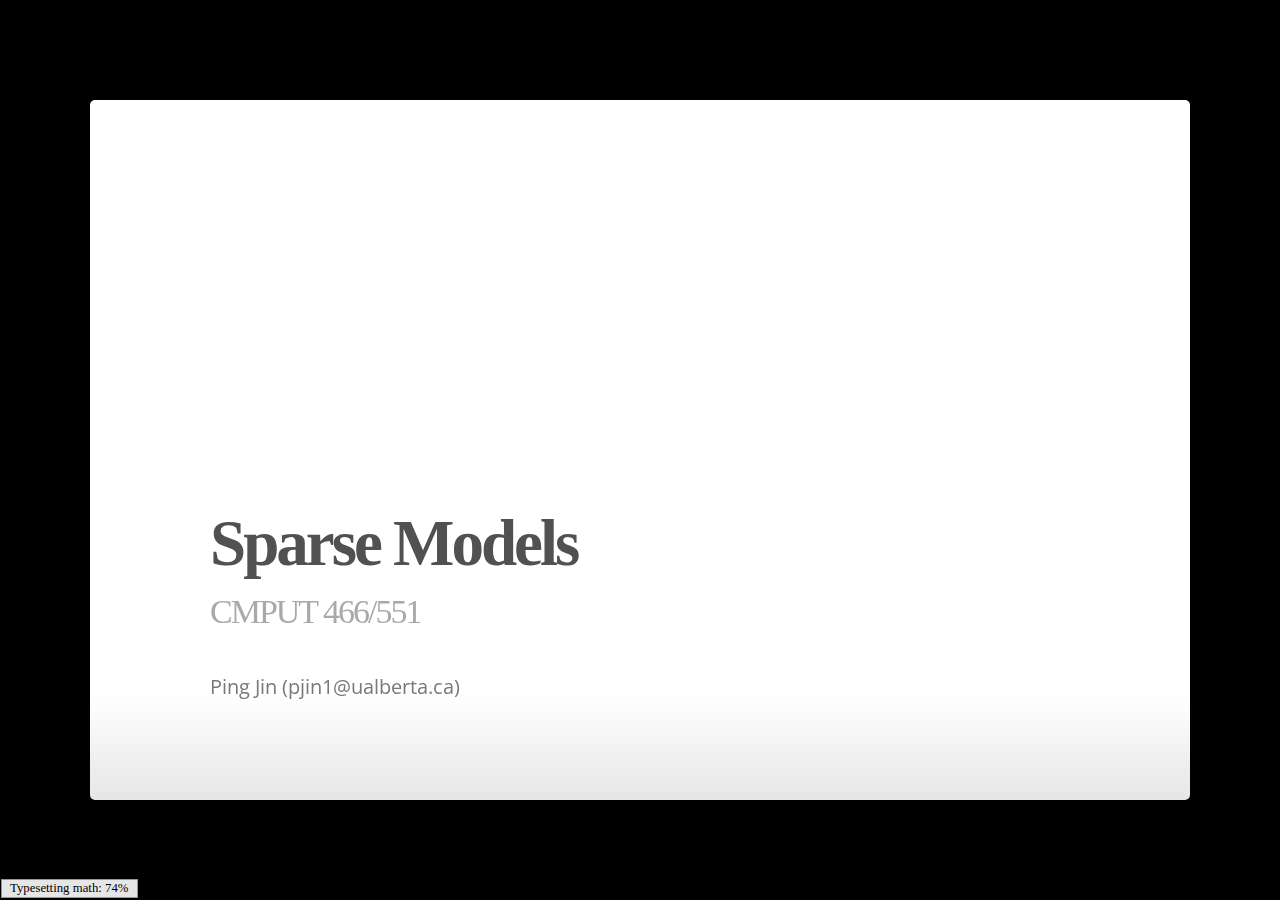
==== commit e79fe98a: "f" ====
--- a/index.html
+++ b/index.html
@@ -4,7 +4,7 @@
   <title>Sparse Models</title>
   <meta charset="utf-8">
   <meta name="description" content="Sparse Models">
-  <meta name="author" content="Ping Jin">
+  <meta name="author" content="Ping Jin (pjin1@ualberta.ca)">
   <meta name="generator" content="slidify" />
   <meta name="apple-mobile-web-app-capable" content="yes">
   <meta http-equiv="X-UA-Compatible" content="chrome=1">
@@ -34,7 +34,7 @@
       <hgroup class="auto-fadein">
         <h1>Sparse Models</h1>
         <h2>CMPUT 466/551</h2>
-        <p>Ping Jin<br/></p>
+        <p>Ping Jin (pjin1@ualberta.ca)<br/></p>
       </hgroup>
           </slide>
 
@@ -49,7 +49,7 @@
 <li><h3>Linear Regression and Least Squares (Review)</h3></li>
 <li><h3>Subset Selection</h3></li>
 <li><h3>Shrinkage Method</h3></li>
-<li><h3>Beyond Lasso</h3></li>
+<li><h3>Beyond LASSO</h3></li>
 </ul>
 
   </article>
@@ -61,11 +61,13 @@
     <h2>Part 1: Introduction to Dimension Reduction</h2>
   </hgroup>
   <article>
-    <ul>
+    <ol>
 <li><b>Introduction to Dimension Reduction</b>
 
 <ul>
-<li><b>Difference between feature selection and feature extraction</b></li>
+<li><b>General notations</b></li>
+<li><b>Motivations</b></li>
+<li><b>Feature selection and feature extraction</b></li>
 <li><b>Feature Selection</b>
 
 <ul>
@@ -82,8 +84,8 @@
 <li>Linear Regression and Least Squares (Review)</li>
 <li>Subset Selection</li>
 <li>Shrinkage Method</li>
-<li>Beyond Lasso</li>
-</ul>
+<li>Beyond LASSO</li>
+</ol>
 
   </article>
   <!-- Presenter Notes -->
@@ -91,100 +93,182 @@
 
       <slide class="" id="slide-3" style="background:;">
   <hgroup>
-    <h2>Difference between Feature Selection and Feature Extraction</h2>
+    <h2>General Notations</h2>
+  </hgroup>
+  <article>
+    <h3>Dataset</h3>
+
+<ul>
+<li>\(\mathbf{X}\): columnwise centered \(N \times p\) matrix
+
+<ul>
+<li>\(N:\) # samples, \(p:\) # features</li>
+<li>An intercept vector \(\mathbf{1}\) is added to \(\mathbf{X}\), then \(\mathbf{X}\) is \(N \times (p+1)\) matrix</li>
+</ul></li>
+<li>\(\mathbf{y}\): \(N \times 1\) vector of labels(classification) or continous values(regression)</li>
+</ul>
+
+<h3>Basic Model</h3>
+
+<ul>
+<li>Linear Regression
+
+<ul>
+<li>Assumption: the regression function \(E(Y|X)\) is linear
+\[f(X) = X\beta\]</li>
+<li>\(\beta\): \((p+1) \times 1\) vector of coefficients</li>
+</ul></li>
+</ul>
+
+  </article>
+  <!-- Presenter Notes -->
+</slide>
+
+      <slide class="" id="slide-4" style="background:;">
+  <hgroup>
+    <h2>Motivations</h2>
+  </hgroup>
+  <article>
+    <ul>
+<li>Dimension reduction is about transforming data with high dimensionality into data of much lower dimensionality
+
+<ul>
+<li><b>Computational efficiency</b>: less dimensions require less computations</li>
+<li><b>Accuracy</b>: lower risk of overfitting</li>
+</ul></li>
+</ul>
+
+  
+<div class='left' style='float:left;width:53%'>
+ <ul>
+<li><b>Categories</b>
+
+<ul>
+<li>Feature Selection:<br>
+
+<ul>
+<li>chooses a subset of features from the original feature set</li>
+</ul></li>
+<li>Feature Extraction:
+
+<ul>
+<li>transforms the original features into new ones, linearly or non-linearly</li>
+<li>e.g. PCA, ICA, etc.</li>
+</ul></li>
+</ul></li>
+</ul>
+
+
+</div>    
+<div class='right' style='float:right;width:47%'>
+ <p><br></p>
+
+<p><center><img src="assets/img/fs.png" alt="fs" title="fs"></center></p>
+
+<p><center><img src="assets/img/fe.png" alt="fe" title="fe"></center></p>
+
+</div>
+  </article>
+  <!-- Presenter Notes -->
+</slide>
+
+      <slide class="" id="slide-5" style="background:;">
+  <hgroup>
+    <h2>Feature Selection and Feature Extraction</h2>
   </hgroup>
   <article>
       
-<div class='left' style='float:left;width:40%'>
+<div class='left' style='float:left;width:50%'>
  <h3>Feature Selection</h3>
 
 <ul>
-<li>chooses a subset of features from the original feature set</li>
-</ul>
-
-<h3>Feature Extraction</h3>
-
-<ul>
-<li>transforms the original features into new ones</li>
-<li>e.g. projects data from high dimensions to low dimensions</li>
-</ul>
-
-<h3>Question:</h3>
-
-<ul>
-<li>Why do we need two frameworks for dimension reduction?</li>
-</ul>
+<li>Easier to interpret</li>
+<li>Reduces cost: computation, budget, etc.</li>
+</ul>
+
+<p><br>
+<br>
+<br>
+<center><img src="assets/img/fs2.png" alt="fs2" title="fs2"></center></p>
 
 
 </div>    
-<div class='right' style='float:right;width:56%'>
- <p><center><img src="assets/img/fs.png" alt="fs" title="fs"></center></p>
-
-<p><center><img src="assets/img/fe.png" alt="fe" title="fe"></center></p>
-
-</div>
-  </article>
-  <!-- Presenter Notes -->
-</slide>
-
-      <slide class="" id="slide-4" style="background:;">
-  <hgroup>
-    <h2>Difference between Feature Selection and Feature Extraction</h2>
+<div class='right' style='float:right;width:50%'>
+ <h3>Feature Extraction</h3>
+
+<ul>
+<li>More flexible. Feature selection is a spectial case of linear feature extraction</li>
+</ul>
+
+<p><br>
+<br>
+<br></p>
+
+<p><center><img src="assets/img/fe2.png" alt="fe2" title="fe2"></center></p>
+
+</div>
+  </article>
+  <!-- Presenter Notes -->
+</slide>
+
+      <slide class="" id="slide-6" style="background:;">
+  <hgroup>
+    <h2>Feature Selection and Feature Extraction</h2>
   </hgroup>
   <article>
     <h3>Example 1: Prostate Cancer</h3>
 
-<p>The data come from a study by Stamey et al.(1989). In this task, we are trying to identify a subset of features that are useful for prediction of the level of prostate-specific antigen (lpsa). Our available feature set is 
-\[\{lcavol, lweight, age, lbph, svi, lcp, gleason, pgg45\}.\]
-In this case, we would like to have our result as a subset of the whole set, such as
-\[\{lcavol, lweight, age, svi, lcp\},\]
-which are important for prediction of lpsa.</p>
-
-<p>Feature selection applies.</p>
-
-  </article>
-  <!-- Presenter Notes -->
-</slide>
-
-      <slide class="" id="slide-5" style="background:;">
-  <hgroup>
-    <h2>Difference between Feature Selection and Feature Extraction</h2>
+<ul>
+<li><b>Response</b>: level of prostate-specific antigen (lpsa). </li>
+<li><b>Inputs</b>:
+\[\{lcavol, lweight, age, lbph, svi, lcp, gleason, pgg45\}.\]</li>
+<li><b>Task</b>:
+
+<ul>
+<li>predict \(lpsa\) from measurements of features</li>
+</ul></li>
+</ul>
+
+<p>Feature selection</p>
+
+<ul>
+<li>Cost: Measuring features cost money</li>
+<li>Interpretation: Doctors can see which features are important</li>
+</ul>
+
+  </article>
+  <!-- Presenter Notes -->
+</slide>
+
+      <slide class="" id="slide-7" style="background:;">
+  <hgroup>
+    <h2>Feature Selection and Feature Extraction</h2>
   </hgroup>
   <article>
     <h3>Example 2: classification with fMRI data</h3>
 
-<p>fMRI data are 4D images, with one dimension being the time slot.</p>
-
-<p><center><img src="assets/img/fMRI.png" alt="fMRI" title="fmri"></center></p>
-
-  </article>
-  <!-- Presenter Notes -->
-</slide>
-
-      <slide class="" id="slide-6" style="background:;">
-  <hgroup>
-    <h2>Difference between Feature Selection and Feature Extraction</h2>
-  </hgroup>
-  <article>
-    <h3>Example 2: classification with fMRI data</h3>
-
-<ul>
-<li><p>fMRI data are 4D images, with one dimension being the time slot. </p></li>
-<li><p>Suppose the dimension of images is \(50 \times 50 \times 50\) for single time point and we have 200 time points</p></li>
-<li><p>\(50 \times 50 \times 50 \times 200 = 25,000,000\) dimensions in total! This will cause great computation burdun</p></li>
-</ul>
-
-<p>In this task, we are not concerned about importance of particular voxels. Our purpose is to decrease the number of dimensions without losing too much information for further prediction task. </p>
-
-<p>Feature extraction applies better.</p>
-
-  </article>
-  <!-- Presenter Notes -->
-</slide>
-
-      <slide class="" id="slide-7" style="background:;">
-  <hgroup>
-    <h2>Feature Selection</h2>
+<ul>
+<li><p>fMRI data are 4D images, with one dimension being time. </p></li>
+<li><p>Each image is ~ \(50 \times 50 \times 50\)(spatial) \(\times 200\)(times) \(= 25M\) dimensions</p></li>
+</ul>
+
+<p>Feature extraction </p>
+
+<ul>
+<li>Individual voxel-times are not important </li>
+<li>Cost is not correlated with #features</li>
+<li>Feature extraction offers more flexibility in transforming features, which potentially results in better accuracy</li>
+</ul>
+
+<p><center><img src="assets/img/fMRI2.png" alt="fMRI2" title="fmri2"></center></p>
+
+  </article>
+  <!-- Presenter Notes -->
+</slide>
+
+      <slide class="" id="slide-8" style="background:;">
+  <hgroup>
+    <h2>Feature Selection Methods</h2>
   </hgroup>
   <article>
     <h3>Wrapper Methods</h3>
@@ -194,25 +278,53 @@
 <li>use the training/validation accuracy of a particular classifier as the measure of utility for a candidate subset</li>
 </ul>
 
-<h3>Embedded Methods</h3>
+<p><center><img src="assets/img/wrapper.png" alt="wrapper" title="wrapper"></center></p>
+
+  </article>
+  <!-- Presenter Notes -->
+</slide>
+
+      <slide class="" id="slide-9" style="background:;">
+  <hgroup>
+    <h2>Feature Selection Methods</h2>
+  </hgroup>
+  <article>
+    <h3>Embedded Methods</h3>
 
 <ul>
 <li>exploit the structure of speciﬁc classes of learning models to guide the feature selection process</li>
-<li>e.g. LASSO. It is embedded as part of the model construction process</li>
-</ul>
-
-<h3>Filter Methods</h3>
+<li>embedded as part of the model construction process
+
+<ul>
+<li>e.g. LASSO. </li>
+</ul></li>
+</ul>
+
+<p><center><img src="assets/img/embedded.png" alt="embedded" title="embedded"></center></p>
+
+  </article>
+  <!-- Presenter Notes -->
+</slide>
+
+      <slide class="" id="slide-10" style="background:;">
+  <hgroup>
+    <h2>Feature Selection Methods</h2>
+  </hgroup>
+  <article>
+    <h3>Filter Methods</h3>
 
 <ul>
 <li>use some general rules/criterions to measure the feature selection results independent of the classifiers</li>
-<li>e.g. mutual information based method</li>
-</ul>
-
-  </article>
-  <!-- Presenter Notes -->
-</slide>
-
-      <slide class="" id="slide-8" style="background:;">
+<li>e.g. mutual information</li>
+</ul>
+
+<p><center><img src="assets/img/filter.png" alt="filter" title="filter"></center></p>
+
+  </article>
+  <!-- Presenter Notes -->
+</slide>
+
+      <slide class="" id="slide-11" style="background:;">
   <hgroup>
     <h2>Feature Selection</h2>
   </hgroup>
@@ -251,21 +363,29 @@
   <!-- Presenter Notes -->
 </slide>
 
-      <slide class="" id="slide-9" style="background:;">
+      <slide class="" id="slide-12" style="background:;">
   <hgroup>
     <h2>Feature Extraction</h2>
   </hgroup>
   <article>
       
 <div class='left' style='float:left;width:40%'>
- <ul>
+ <h3>Principle Components Analysis</h3>
+
+<ul>
 <li><b>A graphical explanation</b>
 
 <ul>
-<li>Each data sample has two features</li>
-<li>Prefer the direction with larger variance</li>
+<li>Each data sample has three features</li>
+<li>Often prefer the direction with larger variance</li>
 <li>Original features are transformed into new ones</li>
 </ul></li>
+<li><b>Example</b>
+
+<ul>
+<li>For fMRI images, we usually have millions of dimensions. PCA can project the data from millions of dimensions to only thousands of dimensions, or even less</li>
+</ul></li>
+<li>Other feature extraction methods: ICA, Kernel PCA , etc..</li>
 </ul>
 
 
@@ -278,12 +398,12 @@
   <!-- Presenter Notes -->
 </slide>
 
-      <slide class="" id="slide-10" style="background:;">
+      <slide class="" id="slide-13" style="background:;">
   <hgroup>
     <h2>Part 2: Linear Regression and Least Squares (Review)</h2>
   </hgroup>
   <article>
-    <ul>
+    <ol>
 <li>Introduction to Dimension Reduction</li>
 <li><b>Linear Regression and Least Squares (Review)</b>
 
@@ -295,14 +415,14 @@
 </ul></li>
 <li>Subset Selection</li>
 <li>Shrinkage Method</li>
-<li>Beyond Lasso</li>
-</ul>
-
-  </article>
-  <!-- Presenter Notes -->
-</slide>
-
-      <slide class="" id="slide-11" style="background:;">
+<li>Beyond LASSO</li>
+</ol>
+
+  </article>
+  <!-- Presenter Notes -->
+</slide>
+
+      <slide class="" id="slide-14" style="background:;">
   <hgroup>
     <h2>Linear Regression and Least Squares (Review)</h2>
   </hgroup>
@@ -315,19 +435,19 @@
 \begin{equation}
 \begin{split}
 RSS(\beta) &= (\mathbf{y} - \mathbf{X}\beta)^T(\mathbf{y} - \mathbf{X}\beta)\\
-\frac{\partial RSS}{\partial \beta} &= -2 \mathbf{X}^T(\mathbf{y} - \mathbf{X}\beta)\\
-\hat{\beta} &= (\mathbf{X}^T\mathbf{X})^{-1}\mathbf{X}^T\mathbf{y}
+\frac{\partial RSS}{\partial \beta} &= -2 \mathbf{X}^T(\mathbf{y} - \mathbf{X}\beta) = 0
+\quad \Rightarrow \quad \hat{\beta}^{ls} = (\mathbf{X}^T\mathbf{X})^{-1}\mathbf{X}^T\mathbf{y}
 \end{split}
 \end{equation}
 \]</p>
 
 <h3>Gauss Markov Theorem</h3>
 
-<p>The least squares estimates of the parameters β have the smallest variance among all linear unbiased estimates.</p>
+<p>The least squares estimates \(\hat{\beta}^{ls}\) of the parameters β have the smallest variance among all linear unbiased estimates.</p>
 
 <h3>Question</h3>
 
-<p>Is unbiased assumption necessary?</p>
+<p>Is it good to be unbiased?</p>
 
 
 </div>    
@@ -341,12 +461,47 @@
   <!-- Presenter Notes -->
 </slide>
 
-      <slide class="" id="slide-12" style="background:;">
-  <hgroup>
-    <h2>Part 3: Subset Selection</h2>
-  </hgroup>
-  <article>
-    <ul>
+      <slide class="" id="slide-15" style="background:;">
+  <hgroup>
+    <h2>Linear Regression and Least Squares (Review)</h2>
+  </hgroup>
+  <article>
+    <h3>Bias-Variance tradeoff</h3>
+
+<p>\[
+\begin{equation}
+\begin{split}
+MSE(\hat{\mathbf{y}}) &= E[(\hat{\mathbf{y}} - Y)^2]\\
+&= Var(\hat{\mathbf{y}}) + [E[\hat{\mathbf{y}}] - Y]^2
+\end{split}
+\end{equation}
+\]</p>
+
+<p>where \(Y = X^T\beta\). We can trade some bias for much less variance.</p>
+
+<h3>Problems of Least Squares</h3>
+
+<ul>
+<li><b>Prediction accuracy</b>: unbiased, but high variance compared to many biased estimators, overfitting noise and sensitive to outlier</li>
+<li><b>Interpretation</b>:  \(\hat{\beta}\) involves all of the features.
+Better to have SIMPLER linear model, that involves only a few features...</li>
+<li>Recall that \(\hat{\beta}^{ls} = (\mathbf{X}^T\mathbf{X})^{-1}\mathbf{X}^T\mathbf{y}\)
+
+<ul>
+<li>\((\mathbf{X}^T\mathbf{X})\) may be <b>not invertible</b> and thus no closed form solution</li>
+</ul></li>
+</ul>
+
+  </article>
+  <!-- Presenter Notes -->
+</slide>
+
+      <slide class="" id="slide-16" style="background:;">
+  <hgroup>
+    <h2>Part 3: Subset Selection Methods</h2>
+  </hgroup>
+  <article>
+    <ol>
 <li>Introduction to Dimension Reduction</li>
 <li>Linear Regression and Least Squares (Review)</li>
 <li><b>Subset Selection</b>
@@ -358,260 +513,337 @@
 <li><b>Problems</b></li>
 </ul></li>
 <li>Shrinkage Method</li>
-<li>Beyond Lasso</li>
-</ul>
-
-  </article>
-  <!-- Presenter Notes -->
-</slide>
-
-      <slide class="" id="slide-13" style="background:;">
-  <hgroup>
-    <h2>Linear Regression and Least Squares (Review)</h2>
-  </hgroup>
-  <article>
-    <h3>Bias-Variance tradeoff</h3>
+<li>Beyond LASSO</li>
+</ol>
+
+  </article>
+  <!-- Presenter Notes -->
+</slide>
+
+      <slide class="" id="slide-17" style="background:;">
+  <hgroup>
+    <h2>Subset Selection Methods</h2>
+  </hgroup>
+  <article>
+    <h3>Best-subset selection</h3>
+
+<ul>
+<li>Best subset regression finds for each \(k \in \{0, 1, 2, . . . , p\}\) the subset of features of size \(k\) that gives smallest RSS. </li>
+<li>Then cross validation is utilized to choose the best \(k\)</li>
+<li>An efficient algorithm, the leaps and bounds procedure (Furnival and Wilson, 1974), makes this feasible for \(p\) as large as 30 or 40.</li>
+</ul>
+
+<p><center><img src="assets/img/best_sub.png" alt="best_sub" title="best_sub"></center></p>
+
+  </article>
+  <!-- Presenter Notes -->
+</slide>
+
+      <slide class="" id="slide-18" style="background:;">
+  <hgroup>
+    <h2>Subset Selection Methods</h2>
+  </hgroup>
+  <article>
+    <h3>Forward-STEPWISE selection</h3>
+
+<p>Instead of searching all possible subsets, we can seek a good path through them. </p>
+
+<ul>
+<li>a <b>sequential greedy</b> algorithm.</li>
+</ul>
+
+<p><em>Forward-Stepwise Selection</em> builds a model sequentially, adding one variable at a time. </p>
+
+<ul>
+<li>Initialization
+
+<ul>
+<li>Active set \(\mathcal{A} = \emptyset\), \(\mathbf{r} = \mathbf{y}\), \(\beta = 0\)</li>
+</ul></li>
+<li>At each step, it
+
+<ul>
+<li>identifies the best variable (with the highest correlation with the residual error)
+\[\mathbf{k} = argmax_{j}(|correlation(\mathbf{x}_j, \mathbf{r})|)\]</li>
+<li>\(A = A \cup \mathbf{k}\)</li>
+<li>then updates the least squares fit \(\beta\), \(\mathbf{r}\) to include all the active variables</li>
+</ul></li>
+</ul>
+
+  </article>
+  <!-- Presenter Notes -->
+</slide>
+
+      <slide class="" id="slide-19" style="background:;">
+  <hgroup>
+    <h2>Subset Selection Methods</h2>
+  </hgroup>
+  <article>
+    <h3>Forward-STAGEWISE Regression</h3>
+
+  
+<div class='left' style='float:left;width:55%'>
+ <ul>
+<li>Initialize the fit vector \(\mathbf{f} = 0\)</li>
+<li>For each time step
+
+<ul>
+<li>Compute the correlation vector \(\mathbf{c} = (\mathbf{c}_1, ..\mathbf{c}_p)\), \(\mathbf{c}_j\) represents the correlation between \(\mathbf{x}_j\) and the residual error</li>
+<li>\(k = argmax_{j \in \{1,2,..,p\}} |\mathbf{c}_j|\)</li>
+<li>Coefficients and fit vector are updated
+\[\mathbf{f} \gets \mathbf{f} + \alpha \cdot sign(\mathbf{c}_k) \mathbf{x}_k\]
+\[\beta_k \gets \beta_k + \alpha \cdot sign(\mathbf{c}_k)\] 
+where \(\alpha\) is the learning rate</li>
+</ul></li>
+</ul>
+
+
+</div>    
+<div class='right' style='float:right;width:43%'>
+ <p><img src="assets/img/stagewise.png" alt="Stagewise" title="Stagewise"></p>
+
+</div>
+  </article>
+  <!-- Presenter Notes -->
+</slide>
+
+      <slide class="" id="slide-20" style="background:;">
+  <hgroup>
+    <h2>Subset Selection Methods</h2>
+  </hgroup>
+  <article>
+    <h3>Comparison</h3>
+
+  
+<div class='left' style='float:left;width:40%'>
+ <ul>
+<li>Forward-STEPWISE selection: 
+
+<ul>
+<li>algorithm stops in \(p\) steps</li>
+</ul></li>
+<li>Forward-STAGEWISE selection: 
+
+<ul>
+<li>is a slow fitting algorithm, at each time step, only \(\beta_k\) is updated. Alg can take more than \(p\) steps  to stop</li>
+</ul></li>
+</ul>
+
+
+</div>    
+<div class='right' style='float:right;width:55%'>
+ <p><center><img src="assets/img/comp1.png" alt="comp1" title="comp"></center></p>
+
+<ul>
+<li>\(N = 300\) Observations, \(p = 31\) features</li>
+<li>averaged over 50 simulations</li>
+</ul>
+
+</div>
+  </article>
+  <!-- Presenter Notes -->
+</slide>
+
+      <slide class="" id="slide-21" style="background:;">
+  <hgroup>
+    <h2>Summary of Subset Selection Methods</h2>
+  </hgroup>
+  <article>
+    <h3>Advantages</h3>
+
+<ul>
+<li>More interpretable result</li>
+<li>More compact model</li>
+</ul>
+
+<h3>Disadvantages</h3>
+
+<ul>
+<li>It is a discrete process, and thus has high variance and sensitivity to the change in dataset.
+
+<ul>
+<li>If the dataset changes a little, the feature selection result may be very different</li>
+</ul></li>
+<li>Thus may not be able to lower prediction error</li>
+</ul>
+
+  </article>
+  <!-- Presenter Notes -->
+</slide>
+
+      <slide class="" id="slide-22" style="background:;">
+  <hgroup>
+    <h2>Part 4: Shrinkage Method</h2>
+  </hgroup>
+  <article>
+    <ol>
+<li>Introduction to Dimension Reduction</li>
+<li>Linear Regression and Least Squares (Review)</li>
+<li>Subset Selection</li>
+<li><b>Shrinkage Method</b>
+
+<ul>
+<li><b>Ridge Regression</b>
+
+<ul>
+<li><b>Formulations and closed form solution</b></li>
+<li><b>Singular value decomposition</b></li>
+<li><b>Degree of Freedom</b></li>
+</ul></li>
+<li>LASSO</li>
+</ul></li>
+<li>Beyond LASSO</li>
+</ol>
+
+  </article>
+  <!-- Presenter Notes -->
+</slide>
+
+      <slide class="" id="slide-23" style="background:;">
+  <hgroup>
+    <h2>Ridge Regression</h2>
+  </hgroup>
+  <article>
+    <ul>
+<li><p>Least squares with quadratic constraints
+\[
+\begin{equation}
+\hat{\beta}^{ridge}= argmin_{\beta}\sum_{i=1}^N(y_i - \beta_0 - \sum_{j=1}^p\mathbf{x}_{ij}\beta_j)^2, \quad s.t. \quad \sum_{j = 1}^p \beta_j^2 \leq t
+\end{equation}
+\]</p></li>
+<li><p>Simulation Experiment</p>
+
+<ul>
+<li>\(N = 30\)</li>
+<li>\(\mathbf{x}_1 \sim N(0, 1)\), \(\mathbf{x}_2 = \mathbf{x}^2_1\)</li>
+<li>\(\beta \sim U(-0.5,0.5)\)</li>
+<li>\(Y = (\mathbf{x}_1, \mathbf{x}_2) \times \beta\)</li>
+<li>\(\mathbf{X} = (\mathbf{x}_1, \mathbf{x}^2_1, ..., \mathbf{x}^8_1)\)</li>
+</ul></li>
+</ul>
+
+<hr>
+
+  </article>
+  <!-- Presenter Notes -->
+</slide>
+
+      <slide class="" id="slide-24" style="background:;">
+  <hgroup>
+    <h2>Ridge Regression</h2>
+  </hgroup>
+  <article>
+    <ul>
+<li>Simulation Experiment</li>
+</ul>
+
+<p><center><img src="assets/img/lst.png" alt="lst" title="lst"></center></p>
+
+  </article>
+  <!-- Presenter Notes -->
+</slide>
+
+      <slide class="" id="slide-25" style="background:;">
+  <hgroup>
+    <h2>Ridge Regression</h2>
+  </hgroup>
+  <article>
+    <ul>
+<li><b>Least squares with quadratic constraints</b>
+\[
+\begin{equation}
+\hat{\beta}^{ridge}= argmin_{\beta}\sum_{i=1}^N(y_i - \beta_0 - \sum_{j=1}^p\mathbf{x}_{ij}\beta_j)^2, \quad s.t. \quad \sum_{j = 1}^p \beta_j^2 \leq t
+\end{equation}
+\]</li>
+<li><b>Its Lagrange form</b>
+\[
+\hat{\beta}^{ridge} = argmin_{\beta}\sum_{i=1}^N(y_i - \beta_0 - \sum_{j=1}^p\mathbf{x_{ij}}\beta_j)^2 + \lambda \sum_{j = 1}^p\beta_j^2
+\]</li>
+<li><p>The \(l_2\)-regularization can be viewed as a Gaussian prior on the coefficients, our solution as the posterior means</p></li>
+<li><p><b>Solution</b></p></li>
+</ul>
 
 <p>\[
 \begin{equation}
 \begin{split}
-MSE(\tilde{\theta} &= E[(\tilde{\theta} - \theta)^2])\\
-&= Var(\tilde{\theta} + [E[\tilde{\theta}] - \theta])
+&RSS(\beta) = (\mathbf{y} - \mathbf{X}\beta)^T(\mathbf{y} - \mathbf{X}\beta) + \lambda \beta^T\beta\\
+&\partial RSS(\beta)/ \partial \beta = 0  \quad \Rightarrow\quad \hat{\beta}^{ridge} = (\mathbf{X}^T\mathbf{X} + \lambda \mathbf{I})^{-1}\mathbf{X}^T\mathbf{y}
 \end{split}
 \end{equation}
-\]</p>
-
-<p>where \(\theta = \alpha^T \beta\). We can trade some bias for much less variance.</p>
-
-<h3>Problems of Least Squares</h3>
-
-<ul>
-<li><b>Prediction accuracy</b>: low bias, but high variance, overfitting noise and sensitive to outlier</li>
-<li><b>Interpretation</b>: Sometimes, especially when faced with numerous features, we may want a &quot;big picture&quot; of the model</li>
-<li>\((\mathbf{X}^T\mathbf{X})\) may be <b>not invertible</b> and thus no closed form solution</li>
-</ul>
-
-  </article>
-  <!-- Presenter Notes -->
-</slide>
-
-      <slide class="" id="slide-14" style="background:;">
-  <hgroup>
-    <h2>Subset Selection</h2>
-  </hgroup>
-  <article>
-    <h3>Best-subset selection</h3>
-
-<ul>
-<li>Best subset regression finds for each \(k \in \{0, 1, 2, . . . , p\}\) the subset of size \(k\) that gives smallest residual sum of squares.</li>
-<li>An efficient algorithm, the leaps and bounds procedure (Furnival and Wilson, 1974), makes this feasible for \(p\) as large as 30 or 40.</li>
-</ul>
-
-<p><center><img src="assets/img/best_sub.png" alt="best_sub" title="best_sub"></center></p>
-
-  </article>
-  <!-- Presenter Notes -->
-</slide>
-
-      <slide class="" id="slide-15" style="background:;">
-  <hgroup>
-    <h2>Subset Selection</h2>
-  </hgroup>
-  <article>
-    <h3>Forward-stepwise selection</h3>
-
-<p>Instead of searching all possible subsets, we can seek a good path through them.</p>
-
-<p><em>Forward-Stepwise Selection</em> builds a model sequentially, adding one variable at a time. At each step, it</p>
-
-<ul>
-<li>identifies the best variable (with the highest correlation with the residual error) to include in the <em>active set</em>
-\[\mathbf{x_k} = argmax_{\mathbf{x}_j}(|\mathbf{x}^T_j \mathbf{r}|)\]</li>
-<li>then updates the least squares fit to include all the active variables</li>
-</ul>
-
-  </article>
-  <!-- Presenter Notes -->
-</slide>
-
-      <slide class="" id="slide-16" style="background:;">
-  <hgroup>
-    <h2>Subset Selection</h2>
-  </hgroup>
-  <article>
-    <h3>Forward-Stagewise Regression</h3>
+\]    </p>
+
+  </article>
+  <!-- Presenter Notes -->
+</slide>
+
+      <slide class="" id="slide-26" style="background:;">
+  <hgroup>
+    <h2>Ridge Regression</h2>
+  </hgroup>
+  <article>
+    <h3>Singular Value Decomposition (SVD)</h3>
+
+<p>SVD offers some additional insight into the nature of ridge regression. </p>
 
   
-<div class='left' style='float:left;width:45%'>
+<div class='left' style='float:left;width:50%'>
  <ul>
-<li>Initialize the fit vector \(\mathbf{f} = 0\)</li>
-<li>Compute the correlation vector 
-\[\mathbf{c} = \mathbf{c}(\mathbf{f}) = \mathbf{X}^T(\mathbf{y} - \mathbf{f})\]</li>
-<li>\(k = argmax_{j \in \{1,2,..,p\}} |\mathbf{c}_j|\)</li>
-<li>Coefficients and fit vector are updated
-\[\mathbf{f} \gets \mathbf{f} + \alpha \cdot sign(\mathbf{c}_j) \mathbf{x}_j\]
-\[\beta_j \gets \beta_j + \alpha \cdot sign(\mathbf{c}_j)\] </li>
+<li><b>The SVD of</b> \(\mathbf{X}\):
+\[\mathbf{X} = \mathbf{UDV}^T\]
+
+<ul>
+<li>\(\mathbf{U}\): \(N \times p\) <b>orthogonal</b> matrix with columns spanning the column space of \(\mathbf{X}\). 
+
+<ul>
+<li>\(\mathbf{u}_j\) is the $j$th column of \(\mathbf{U}\)</li>
+</ul></li>
+<li>\(\mathbf{V}\): \(p \times p\) <b>orthogonal</b> matrix with columns spanning the row space of \(\mathbf{X}\). 
+
+<ul>
+<li>\(\mathbf{v}_j\) is the $j$th column of \(\mathbf{V}\)<br></li>
+</ul></li>
+<li>\(\mathbf{D}\): \(p \times p\) <b>diagonal</b> matrix with diagonal entries \(d_1 \geq d_2 \geq ... \geq d_p \geq 0\) being the singular values of \(\mathbf{X}\)</li>
+</ul></li>
 </ul>
 
 
 </div>    
 <div class='right' style='float:right;width:50%'>
- <p><img src="assets/img/stagewise.png" alt="Stagewise" title="Stagewise"></p>
-
-</div>
-  </article>
-  <!-- Presenter Notes -->
-</slide>
-
-      <slide class="" id="slide-17" style="background:;">
-  <hgroup>
-    <h2>Subset Selection</h2>
-  </hgroup>
-  <article>
-    <h3>Comparison</h3>
+ <p><center><img src="assets/img/svd2.png" alt="svd2" title="svd2"></center></p>
+
+<p><center><img src="assets/img/svd.gif" alt="svd" title="svd"></center></p>
+
+</div>
+  </article>
+  <!-- Presenter Notes -->
+</slide>
+
+      <slide class="" id="slide-27" style="background:;">
+  <hgroup>
+    <h2>Ridge Regression</h2>
+  </hgroup>
+  <article>
+    <h3>Singular Value Decomposition (SVD)</h3>
 
   
-<div class='left' style='float:left;width:40%'>
+
+<div class='left' style='float:left;width:50%'>
  <ul>
-<li>It takes at most \(p\) steps for forward-stepwise selection to get the final fit</li>
-<li>Forward stagewise selection is a slow fitting algorithm, at each time step we only update one \(\beta_j\), which can take more than \(p\) steps</li>
-<li>Forward stagewise is useful in high dimensional problem</li>
-</ul>
-
-
-</div>    
-<div class='right' style='float:right;width:55%'>
- <p><center><img src="assets/img/comp1.png" alt="comp1" title="comp"></center></p>
-
-</div>
-  </article>
-  <!-- Presenter Notes -->
-</slide>
-
-      <slide class="" id="slide-18" style="background:;">
-  <hgroup>
-    <h2>Subset Selection</h2>
-  </hgroup>
-  <article>
-    <h3>Pros</h3>
-
-<ul>
-<li>More interpretable and compact model</li>
-</ul>
-
-<h3>Cons</h3>
-
-<ul>
-<li>It is a discrete process, and thus has high variance and sensitivity to the change in dataset.</li>
-<li>Thus may not be able to lower prediction error</li>
-</ul>
-
-  </article>
-  <!-- Presenter Notes -->
-</slide>
-
-      <slide class="" id="slide-19" style="background:;">
-  <hgroup>
-    <h2>Ridge Regression</h2>
-  </hgroup>
-  <article>
-    <ul>
-<li>Introduction to Dimension Reduction</li>
-<li>Linear Regression and Least Squares (Review)</li>
-<li><b>Shrinkage Method</b>
-
-<ul>
-<li><b>Ridge Regression</b>
-
-<ul>
-<li><b>Formulations and closed form solution</b></li>
-<li><b>Singular value decomposition</b></li>
-<li><b>Degree of Freedom</b></li>
-</ul></li>
-<li>Lasso</li>
-</ul></li>
-<li>Beyond Lasso</li>
-</ul>
-
-  </article>
-  <!-- Presenter Notes -->
-</slide>
-
-      <slide class="" id="slide-20" style="background:;">
-  <hgroup>
-    <h2>Ridge Regression</h2>
-  </hgroup>
-  <article>
-    <ul>
-<li><b>Linear regression with \(l_2\)-regularization</b>
-
-<ul>
-<li>Least squares with quadratic constraints
-\[
-\begin{equation}
-\hat{\beta}^{ridge}= argmin_{\beta}\sum_{i=1}^N(y_i - \beta_0 - \sum_{j=1}^p\mathbf{x_{ij}}\beta_j)^2, s.t. \sum_{j = 1}^p \beta_j^2 \leq t
-\end{equation}
-\]</li>
-<li>Its dual form
-\[
-\hat{\beta}^{ridge} = argmin_{\beta}\{\sum_{i=1}^N(y_i - \beta_0 - \sum_{j=1}^p\mathbf{x_{ij}}\beta_j)^2 + \lambda \sum_{j = 1}^p\beta_j^2\}
-\]</li>
-<li>The \(l_2\)-regularization can be viewed as a Gaussian prior on the coefficients, and our estimates are the posterior means</li>
-</ul></li>
-<li><b>Solution</b>
-\[
-\begin{equation}
-\begin{split}
-&RSS(\lambda) = (\mathbf{y} - \mathbf{X}\beta)^T(\mathbf{y} - \mathbf{X}\beta) + \lambda \beta^T\beta\\
-&\hat{\beta}^{ridge} = (\mathbf{X}^T\mathbf{X} + \lambda \mathbf{I})^{-1}\mathbf{X}^T\mathbf{y}
-\end{split}
-\end{equation}
-\]<br></li>
-</ul>
-
-  </article>
-  <!-- Presenter Notes -->
-</slide>
-
-      <slide class="" id="slide-21" style="background:;">
-  <hgroup>
-    <h2>Ridge Regression</h2>
-  </hgroup>
-  <article>
-    <h3>Singular Value Decomposition (SVD)</h3>
-
-<ul>
-<li><b>The SVD of</b> \(\mathbf{X}\):
-\[\mathbf{X} = \mathbf{UDV}^T\]
-
-<ul>
-<li>\(\mathbf{U}\): \(N \times p\) <b>orthogonal</b> matrix with columns spanning the column space of \(\mathbf{X}\)</li>
-<li>\(\mathbf{V}\): \(p \times p\) <b>orthogonal</b> matrix with columns spanning the row space of \(\mathbf{X}\)<br></li>
-<li>\(\mathbf{D}\): \(p \times p\) <b>diagonal</b> matrix with diagonal entries \(d_1 \geq d_2 \geq ... \geq d_p \geq 0\) being the singular values of \(\mathbf{X}\)</li>
-</ul></li>
 <li><b>For least squares</b>
 \[
 \begin{equation}
 \begin{split}
 \mathbf{X}\hat{\beta}^{ls} &= \mathbf{X(X^TX)^{-1}X^Ty}\\
-&=\mathbf{UU^Ty}
+&=\mathbf{UU^Ty} =\sum_{j=1}^p\mathbf{u}_j \mathbf{u}_j^T\mathbf{y}
 \end{split}
 \end{equation}
 \]</li>
 </ul>
 
-  </article>
-  <!-- Presenter Notes -->
-</slide>
-
-      <slide class="" id="slide-22" style="background:;">
-  <hgroup>
-    <h2>Ridge Regression</h2>
-  </hgroup>
-  <article>
-    <h3>Singular Value Decomposition (SVD)</h3>
-
-<ul>
+
+</div>    
+<div class='right' style='float:right;width:50%'>
+ <ul>
 <li><b>For ridge regression</b>
 \[
 \begin{equation}
@@ -620,32 +852,51 @@
 &=\sum_{j=1}^p\mathbf{u}_j\frac{d_j^2}{d_j^2 + \lambda} \mathbf{u}_j^T\mathbf{y}
 \end{split}
 \end{equation}
-\]
-
-<ul>
-<li>Compared with the solution of least square, we have an additional shrinkage term, the smaller d is and the larger λ is, the more shrinkage we have. </li>
-</ul></li>
-<li>The SVD of the centered matrix \(X\) is another way of expressing the principal components of the variables in \(X\). </li>
-</ul>
-
-  </article>
-  <!-- Presenter Notes -->
-</slide>
-
-      <slide class="" id="slide-23" style="background:;">
+\]</li>
+</ul>
+
+
+</div>
+<div style='float:left;width:100%;' class='centered'>
+  <ul>
+<li>Compared with the solution of least squares, we have an additional shrinkage term 
+\[\frac{d_j^2}{d_j^2 + \lambda},\] 
+the smaller \(d_j\) is and the larger \(\lambda\) is, the more shrinkage we have. </li>
+</ul>
+
+</div>
+  </article>
+  <!-- Presenter Notes -->
+</slide>
+
+      <slide class="" id="slide-28" style="background:;">
   <hgroup>
     <h2>Ridge Regression</h2>
   </hgroup>
   <article>
     <h3>Singular Value Decomposition (SVD)</h3>
 
-<p><center><img src="assets/img/pc.png" alt="PC" title="pc"></center></p>
-
-  </article>
-  <!-- Presenter Notes -->
-</slide>
-
-      <slide class="" id="slide-24" style="background:;">
+  
+<div class='left' style='float:left;width:50%'>
+ <ul>
+<li>\(N = 100\), \(p = 10\)</li>
+</ul>
+
+<p><center><img src="assets/img/ls_pc.png" alt="ls_pc" title="ls_pc"></center></p>
+
+<p><center><img src="assets/img/rr_pc.png" alt="rr_pc" title="rr_pc"></center></p>
+
+
+</div>    
+<div class='right' style='float:right;width:50%'>
+ <p><center><img src="assets/img/shrink.png" alt="shrink" title="shrink"></center></p>
+
+</div>
+  </article>
+  <!-- Presenter Notes -->
+</slide>
+
+      <slide class="" id="slide-29" style="background:;">
   <hgroup>
     <h2>Ridge Regression</h2>
   </hgroup>
@@ -655,18 +906,17 @@
   
 <div class='left' style='float:left;width:40%'>
  <ul>
-<li>In statistics, the number of degrees of freedom is the number of values in the final calculation of a statistic that are free to vary.</li>
+<li>The number of degrees of freedom is the number of values in the final calculation of a statistic that are free to vary. The degree of freedom of ridge estimate is related to \(\lambda\), thus defined as \(df(\lambda)\).</li>
 <li>Computation
 \[
 \begin{equation}
 \begin{split}
-d(\lambda) &= tr[\mathbf{X(X^TX + \lambda I)^{-1}X^T}]\\
-&=tr[\mathbf{H_{\lambda}}]\\
+df(\lambda) &= tr[\mathbf{X(X^TX + \lambda I)^{-1}X^T}]\\
 &=\sum_{j=1}^p \frac{d_j^2}{d_j^2 + \lambda} 
 \end{split}
 \end{equation}
 \]</li>
-<li>The smaller \(d\) is and the larger \(\lambda\) is, the less degree of freedom we have</li>
+<li>[larger \(\lambda\)] \(\rightarrow\) [smaller \(df(\lambda)\)] \(\rightarrow\) [more constrained model].</li>
 </ul>
 
 
@@ -679,19 +929,47 @@
   <!-- Presenter Notes -->
 </slide>
 
-      <slide class="" id="slide-25" style="background:;">
-  <hgroup>
-    <h2>LASSO</h2>
-  </hgroup>
-  <article>
-    <ul>
+      <slide class="" id="slide-30" style="background:;">
+  <hgroup>
+    <h2>Ridge Regression</h2>
+  </hgroup>
+  <article>
+    <h3>Advantages</h3>
+
+<ul>
+<li>\((\mathbf{X^TX + \lambda I})\) is always inveritible and thus the closed form solution always exist</li>
+<li>Ridge regression controls the complexity with regularization term via \(\lambda\), which is less prone to overfitting compared with least squares fit, 
+
+<ul>
+<li>e.g. sometimes a wildly large coefficient on one variable can be cancelled by another wildly large coefficient of a correlated variable</li>
+</ul></li>
+<li>Possibly higher prediction accuracy, as the estimates of ridge regression trade a little bias for less variance</li>
+</ul>
+
+<h3>Disadvantages</h3>
+
+<ul>
+<li>Interpretability and compactness: Though coefficients are shrunk, but not to zero. Unlike methods that select part of the features, ridge regression may encounter efficiency issue and offer little interpretations in high dimensional problems.</li>
+</ul>
+
+  </article>
+  <!-- Presenter Notes -->
+</slide>
+
+      <slide class="" id="slide-31" style="background:;">
+  <hgroup>
+    <h2>Part 4: Shrinkage Method - LASSO</h2>
+  </hgroup>
+  <article>
+    <ol>
 <li>Introduction to Dimension Reduction</li>
 <li>Linear Regression and Least Squares (Review)</li>
+<li>Subset Selection</li>
 <li><b>Shrinkage Method</b>
 
 <ul>
 <li>Ridge Regression</li>
-<li><b>Lasso</b>
+<li><b>LASSO</b>
 
 <ul>
 <li><b>Formulations</b></li>
@@ -701,14 +979,14 @@
 <li><b>Viewed as approximation for \(l_0\)-regularization</b></li>
 </ul></li>
 </ul></li>
-<li>Beyond Lasso</li>
-</ul>
-
-  </article>
-  <!-- Presenter Notes -->
-</slide>
-
-      <slide class="" id="slide-26" style="background:;">
+<li>Beyond LASSO</li>
+</ol>
+
+  </article>
+  <!-- Presenter Notes -->
+</slide>
+
+      <slide class="" id="slide-32" style="background:;">
   <hgroup>
     <h2>LASSO</h2>
   </hgroup>
@@ -716,19 +994,18 @@
     <h3>Linear regression with \(l_1\)-regularization</h3>
 
 <ul>
-<li><p><b>Problems with \(l_2\)-regularization</b></p>
-
-<ul>
-<li>Interpretability and compactness: Though coefficients are shrinked, but not to zero.</li>
-<li>Least squares with constraints
+<li><p><b>Formulations</b></p>
+
+<ul>
+<li><b>Least squares with constraints</b>
 \[
 \begin{equation}
-\hat{\beta}^{ridge}= argmin_{\beta}\sum_{i=1}^N(y_i - \beta_0 - \sum_{j=1}^p\mathbf{x_{ij}}\beta_j)^2, s.t. \sum_{j = 1}^p |\beta_j| \leq t
+\hat{\beta}^{LASSO}= argmin_{\beta}\sum_{i=1}^N(y_i - \beta_0 - \sum_{j=1}^p\mathbf{x_{ij}}\beta_j)^2, \quad s.t. \sum_{j = 1}^p |\beta_j| \leq t
 \end{equation}
 \]</li>
-<li>Its dual form
+<li><b>Its lagrange form</b>
 \[
-\hat{\beta}^{ridge} = argmin_{\beta}\{\sum_{i=1}^N(y_i - \beta_0 - \sum_{j=1}^p\mathbf{x_{ij}}\beta_j)^2 + \lambda \sum_{j = 1}^p|\beta_j|\}
+\hat{\beta}^{LASSO} = argmin_{\beta}\sum_{i=1}^N(y_i - \beta_0 - \sum_{j=1}^p\mathbf{x_{ij}}\beta_j)^2 + \lambda \sum_{j = 1}^p|\beta_j|
 \]</li>
 <li>The \(1_1\)-regularization can be viewed as a Laplace prior on the coefficients</li>
 </ul></li>
@@ -738,18 +1015,31 @@
   <!-- Presenter Notes -->
 </slide>
 
-      <slide class="" id="slide-27" style="background:;">
+      <slide class="" id="slide-33" style="background:;">
   <hgroup>
     <h2>LASSO</h2>
   </hgroup>
   <article>
-    <p><center><img src="assets/img/lasso.png" alt="lasso" title="lasso"></center></p>
-
-  </article>
-  <!-- Presenter Notes -->
-</slide>
-
-      <slide class="" id="slide-28" style="background:;">
+    <ul>
+<li>\(s = \frac{t}{\sum_{j=1}^p |\hat{\beta}_j|}\), where \(\hat{\beta}\) is the least square estimates.</li>
+<li>Redlines represent the \(s\) and \(df(\lambda)\) with the best cross validation errors</li>
+</ul>
+
+
+<div style='float:left;width:48%;' class='centered'>
+  <p><center><img src="assets/img/LASSO.png" alt="LASSO" title="LASSO"></center></p>
+
+
+</div>
+<div style='float:right;width:48%;'>
+  <p><center><img src="assets/img/df.png" alt="df" title="df"></center></p>
+
+</div>
+  </article>
+  <!-- Presenter Notes -->
+</slide>
+
+      <slide class="" id="slide-34" style="background:;">
   <hgroup>
     <h2>LASSO</h2>
   </hgroup>
@@ -757,11 +1047,12 @@
     <ul>
 <li>Introduction to Dimension Reduction</li>
 <li>Linear Regression and Least Squares (Review)</li>
+<li>Subset Selection</li>
 <li><b>Shrinkage Method</b>
 
 <ul>
 <li>Ridge Regression</li>
-<li><b>Lasso</b>
+<li><b>LASSO</b>
 
 <ul>
 <li>Formulations</li>
@@ -776,14 +1067,14 @@
 <li>Viewed as approximation for \(l_0\)-regularization</li>
 </ul></li>
 </ul></li>
-<li>Beyond Lasso</li>
-</ul>
-
-  </article>
-  <!-- Presenter Notes -->
-</slide>
-
-      <slide class="" id="slide-29" style="background:;">
+<li>Beyond LASSO</li>
+</ul>
+
+  </article>
+  <!-- Presenter Notes -->
+</slide>
+
+      <slide class="" id="slide-35" style="background:;">
   <hgroup>
     <h2>LASSO</h2>
   </hgroup>
@@ -794,9 +1085,9 @@
 <li><b>Orthonormal Input \(\mathbf{X}\)</b>
 
 <ul>
-<li><b>Best subset</b>: [Hard thresholding] Only keep the top \(M\) largest coefficeints of \(\hat{\beta}^{ls}\)</li>
+<li><b>Best subset</b>: [Hard thresholding] keep the top \(M\) largest coefficeints of \(\hat{\beta}^{ls}\)</li>
 <li><b>Ridge</b>: [Pure shrinkage] does proportional shrinkage of \(\hat{\beta}^{ls}\)</li>
-<li><b>Lasso</b>: [Soft thresholding] translates each coefficient of \(\hat{\beta}^{ls}\) by \(\lambda\), truncating at 0 </li>
+<li><b>LASSO</b>: [Soft thresholding] translates each coefficient of \(\hat{\beta}^{ls}\) by \(\lambda\) towards 0, truncating at 0 </li>
 </ul></li>
 </ul>
 
@@ -806,7 +1097,7 @@
   <!-- Presenter Notes -->
 </slide>
 
-      <slide class="" id="slide-30" style="background:;">
+      <slide class="" id="slide-36" style="background:;">
   <hgroup>
     <h2>LASSO</h2>
   </hgroup>
@@ -817,13 +1108,28 @@
 <li><b>Non-orthonormal Input \(\mathbf{X}\)</b></li>
 </ul>
 
-<p><center><img src="assets/img/comp3.png" alt="comp3" title="comp3"></center></p>
-
-  </article>
-  <!-- Presenter Notes -->
-</slide>
-
-      <slide class="" id="slide-31" style="background:;">
+  
+<div class='left' style='float:left;width:60%'>
+ <p><center><img src="assets/img/comp3.png" alt="comp3" title="comp3"></center></p>
+
+
+</div>    
+<div class='right' style='float:right;width:40%'>
+ <p><b>Solid blue area</b>: the constraints</p>
+
+<ul>
+<li>left: \(|\beta_1| + |\beta_1| \leq t\)</li>
+<li>right: \(\beta_1^2 + \beta_1^2 \leq t^2\)</li>
+</ul>
+
+<p><b>\(\hat{\beta}\)</b>: least squares fit</p>
+
+</div>
+  </article>
+  <!-- Presenter Notes -->
+</slide>
+
+      <slide class="" id="slide-37" style="background:;">
   <hgroup>
     <h2>LASSO</h2>
   </hgroup>
@@ -866,19 +1172,19 @@
   <!-- Presenter Notes -->
 </slide>
 
-      <slide class="" id="slide-32" style="background:;">
+      <slide class="" id="slide-38" style="background:;">
   <hgroup>
     <h2>LASSO</h2>
   </hgroup>
   <article>
     <h3>Regularizations as priors</h3>
 
-<p>\(|\beta_j|^q\) can be viewed as the log-prior density for \(\beta_j\), these three methods are bayes estimates with different priors</p>
+<p>\(|\beta_j|^q\) can be viewed as the log-prior density for \(\beta_j\), these three methods below are bayes estimates with different priors</p>
 
 <ul>
 <li><b>Subset selection</b>: corresponds to \(q = 0\)</li>
-<li><b>LASSO</b>: corresponds to \(q = 1\), Laplace prior, \(density = (\frac{1}{\tau})exp(\frac{-|\beta|}{\tau}), \tau = 1/\lambda\)</li>
-<li><b>Ridge regression</b>: corresponds to \(q = 2\), Gaussian Prior</li>
+<li><b>LASSO</b>: corresponds to \(q = 1\), Laplace prior, \(density = (\frac{1}{\tau})exp(\frac{-|\beta|}{\tau}), \tau = \sigma/\lambda\)</li>
+<li><b>Ridge regression</b>: corresponds to \(q = 2\), Gaussian Prior, \(\beta \sim N(0, \tau \mathbf{I})\), \(\lambda = \frac{\sigma^2}{\tau^2}\)</li>
 </ul>
 
   
@@ -895,7 +1201,7 @@
   <!-- Presenter Notes -->
 </slide>
 
-      <slide class="" id="slide-33" style="background:;">
+      <slide class="" id="slide-39" style="background:;">
   <hgroup>
     <h2>LASSO</h2>
   </hgroup>
@@ -903,11 +1209,12 @@
     <ul>
 <li>Introduction to Dimension Reduction</li>
 <li>Linear Regression and Least Squares (Review)</li>
+<li>Subset Selection</li>
 <li><b>Shrinkage Method</b>
 
 <ul>
 <li>Ridge Regression</li>
-<li><b>Lasso</b>
+<li><b>LASSO</b>
 
 <ul>
 <li>Formulations</li>
@@ -917,14 +1224,14 @@
 <li>Viewed as approximation for \(l_0\)-regularization</li>
 </ul></li>
 </ul></li>
-<li>Beyond Lasso</li>
-</ul>
-
-  </article>
-  <!-- Presenter Notes -->
-</slide>
-
-      <slide class="" id="slide-34" style="background:;">
+<li>Beyond LASSO</li>
+</ul>
+
+  </article>
+  <!-- Presenter Notes -->
+</slide>
+
+      <slide class="" id="slide-40" style="background:;">
   <hgroup>
     <h2>LASSO</h2>
   </hgroup>
@@ -952,14 +1259,18 @@
 \]</p>
 
 <ul>
-<li>Note that QP can only solve LASSO with a fixed \(\lambda\)</li>
-</ul>
-
-  </article>
-  <!-- Presenter Notes -->
-</slide>
-
-      <slide class="" id="slide-35" style="background:;">
+<li>Note that QP can only solve LASSO for a given \(\lambda\). 
+
+<ul>
+<li>Later in this slide, a method called least angle regression can solve LASSO for all \(\lambda\)</li>
+</ul></li>
+</ul>
+
+  </article>
+  <!-- Presenter Notes -->
+</slide>
+
+      <slide class="" id="slide-41" style="background:;">
   <hgroup>
     <h2>LASSO</h2>
   </hgroup>
@@ -967,11 +1278,12 @@
     <ul>
 <li>Introduction to Dimension Reduction</li>
 <li>Linear Regression and Least Squares (Review)</li>
+<li>Subset Selection</li>
 <li><b>Shrinkage Method</b>
 
 <ul>
 <li>Ridge Regression</li>
-<li><b>Lasso</b>
+<li><b>LASSO</b>
 
 <ul>
 <li>Formulations</li>
@@ -981,149 +1293,326 @@
 <li>Viewed as approximation for \(l_0\)-regularization</li>
 </ul></li>
 </ul></li>
-<li>Beyond Lasso</li>
-</ul>
-
-  </article>
-  <!-- Presenter Notes -->
-</slide>
-
-      <slide class="" id="slide-36" style="background:;">
-  <hgroup>
-    <h2>Least Angle Regression</h2>
-  </hgroup>
-  <article>
-    <h3>Notations</h3>
-
-<ul>
-<li>\(\mathcal{A}_k\): <i>active set</i>, the set of features we already included in the model at time step \(k\)</li>
-<li>\(\beta_{\mathcal{A}_k}\): coefficients vector at the beginning of time step \(k\)</li>
-<li>\(\beta_{\mathcal{A}_k}(\alpha)\): coefficients vector in time step \(k\) w.r.t. \(\alpha\), </li>
-<li>\(\mathbf{f}_k\): the fit vector at the beginning of time step \(k\), \(\mathbf{f}_0 = 0\)</li>
-<li>\(\mathbf{f}_k(\alpha)\): the fit vector in time step \(k\) w.r.t. \(\alpha\)</li>
-<li>\(\mathbf{r}_k\): residual vector at the beginning of time step \(k\), \(\mathbf{r}_0 = \mathbf{y} - \bar{\mathbf{y}}\)</li>
-<li>\(\mathbf{r}_k(\alpha)\): residual vector in time step \(k\), w.r.t. \(\alpha\)</li>
-</ul>
-
-  </article>
-  <!-- Presenter Notes -->
-</slide>
-
-      <slide class="" id="slide-37" style="background:;">
-  <hgroup>
-    <h2>LAR Algorithm</h2>
-  </hgroup>
-  <article>
-    <ul>
+<li>Beyond LASSO</li>
+</ul>
+
+  </article>
+  <!-- Presenter Notes -->
+</slide>
+
+      <slide class="" id="slide-42" style="background:;">
+  <hgroup>
+    <h4>LAR Algorithm</h4>
+  </hgroup>
+  <article>
+      
+<div class='left' style='float:left;width:55%'>
+ <ul>
 <li>Initialization: 
 
 <ul>
-<li>Standardized all predictors s.t. \(\bar{\mathbf{x}_j} = 0, \mathbf{x}_j^T\mathbf{x}_j = 1\); \(\mathbf{r}_0 = \mathbf{y} - \bar{\mathbf{y}}\); \(\beta = \mathbf{0}\); \(\mathbf{f}_0 = \mathbf{0}\); \(\mathcal{A}_k = \emptyset\)</li>
-<li>\(\mathbf{x}_k = argmax_{\mathbf{x}_j} |\mathbf{x}_j^T \mathbf{r}_0|\), \(\mathcal{A}_1 = \{\mathbf{x}_k\}\)</li>
+<li>Standardized all predictors s.t. \(\bar{\mathbf{x}_j} = 0, \mathbf{x}_j^T\mathbf{x}_j = 1\); \(\mathbf{r}_0 = \mathbf{y} - \bar{\mathbf{y}}\); \(\beta = \mathbf{0}\); \(\mathbf{f}_0 = \mathbf{0}\);</li>
+<li>\(k = argmax_{j} |\mathbf{x}_j^T \mathbf{r}_0|\), \(\mathcal{A}_1 = \{k\}\)<br></li>
 </ul></li>
 <li>Main
 
 <ul>
-<li>While termination_cond != true
-
-<ul>
-<li>\(\mathbf{r}_k = \mathbf{y} - \mathbf{X}_{\mathcal{A}_k} \beta_{\mathcal{A}_k}\), \(\mathbf{f}_k = \mathbf{X}_{\mathcal{A}_k} \beta_{\mathcal{A}_k}\)</li>
+<li>for time step \(t = 1,2,...min(N-1,p)\)
+
+<ul>
+<li>\(\mathbf{r}_t = \mathbf{y} - \mathbf{X}_{\mathcal{A}_t} \beta_{\mathcal{A}_t}\), \(\quad \mathbf{f}_t = \mathbf{X}_{\mathcal{A}_t} \beta_{\mathcal{A}_t}\)</li>
+<li>\(\delta_t = \mathbf{(X^T_{\mathcal{A}_t} X_{\mathcal{A}_t})^{-1} X^T_{\mathcal{A}_t}r_t}\), \(\quad \mathbf{u}_t = \mathbf{X}_{\mathcal{A}_t} \delta_t\)</li>
 <li>Search \(\alpha\)
 
 <ul>
-<li>\(\beta_{\mathcal{A}_k}(\alpha) = \mathcal{A}_k + \alpha \cdot \delta_k\), where \(\delta_k = \mathbf{(X^T_{\mathcal{A}_k} X_{\mathcal{A}_k})^{-1} X^T_{\mathcal{A}_k}r_k}\)</li>
-<li>Concurrently, \(\mathbf{f}_k(\alpha) = \mathbf{f}_k + \alpha \cdot \mathbf{u}_k\), where \(\mathbf{u}_k = \mathbf{X}_{\mathcal{A}_k} \delta_k\)</li>
-</ul></li>
-<li>Until \(|\mathbf{X}_{\mathcal{A}_k} \mathbf{r}_k(\alpha)| = max_{\mathbf{x}_j \in \bar{\mathcal{A}_k}} |\mathbf{x}_j^T \mathbf{r}_k(\alpha)|\)</li>
-<li>\(\mathbf{x}_k = argmax_{\mathbf{x}_j \in \bar{\mathcal{A}_k}} |\mathbf{x}_j \mathbf{r}_k(\alpha)|\) </li>
-<li>\(\mathcal{A}_{k+1} = \mathcal{A}_{k} \cup \{\mathbf{x}_k\}\)</li>
-</ul></li>
-</ul></li>
-</ul>
-
-  </article>
-  <!-- Presenter Notes -->
-</slide>
-
-      <slide class="" id="slide-38" style="background:;">
+<li>\(\beta_{\mathcal{A}_t}(\alpha) = \beta_{\mathcal{A}_t} + \alpha \cdot \delta_t\)</li>
+<li>Concurrently, \(\mathbf{f}_t(\alpha) = \mathbf{f}_t + \alpha \cdot \mathbf{u}_t\)</li>
+</ul></li>
+<li>Until \(|\mathbf{X}_{\mathcal{A}_t} \mathbf{r}_t(\alpha)| = max_{\mathbf{x}_j \in \bar{\mathcal{A}_t}} |\mathbf{x}_j^T \mathbf{r}_t(\alpha)|\)</li>
+<li>\(k = argmax_{j \in \bar{\mathcal{A}_t}} |\mathbf{x}_j \mathbf{r}_t(\alpha)|\), </li>
+<li>\(\mathcal{A}_{t+1} = \mathcal{A}_{t} \cup \{k\}\)</li>
+</ul></li>
+</ul></li>
+</ul>
+
+
+</div>    
+<div class='right' style='float:right;width:45%'>
+ <ul>
+<li>\(\mathcal{A}_t\): <i>active set</i>, the set indices of features we already included in the model at time step \(t\).
+
+<ul>
+<li>\(\mathcal{A}_t \cup \bar{\mathcal{A}_t} = \{1,2,...,p\}\)</li>
+<li>\(\mathcal{A}_t \cap \mathcal{\bar{A}}_t = \emptyset\)</li>
+</ul></li>
+<li>\(\alpha\): searching parameter within a time step</li>
+<li>\(\beta_{\mathcal{A}_t}\): coefficients vector at the beginning of time step \(t\)</li>
+<li>\(\beta_{\mathcal{A}_t}(\alpha)\): coefficients vector in time step \(t\) w.r.t. \(\alpha\)</li>
+<li>\(\mathbf{f}_t\): the fit vector at the beginning of time step \(t\), \(\mathbf{f}_0 = 0\)</li>
+<li>\(\mathbf{f}_t(\alpha)\): the fit vector in time step \(t\) w.r.t. \(\alpha\)</li>
+<li>\(\mathbf{r}_t\): residual vector at the beginning of time step \(t\), \(\mathbf{r}_0 = \mathbf{y} - \bar{\mathbf{y}}\), where \(\bar{\mathbf{y}} = average(\mathbf{y})\)</li>
+<li>\(\mathbf{r}_t(\alpha)\): residual vector in time step \(t\), w.r.t. \(\alpha\)</li>
+</ul>
+
+</div>
+  </article>
+  <!-- Presenter Notes -->
+</slide>
+
+      <slide class="" id="slide-43" style="background:;">
+  <hgroup>
+    <h2>LAR - Example</h2>
+  </hgroup>
+  <article>
+      
+<div class='left' style='float:left;width:55%'>
+ <p><center><img src="assets/img/lars1.png" alt="lars1" title="lars1"></center></p>
+
+
+</div>    
+<div class='right' style='float:right;width:45%'>
+ <ul>
+<li>Initialization: 
+
+<ul>
+<li>Standardized each columns of \(\mathbf{X}\) 
+
+<ul>
+<li>s.t. \(\bar{\mathbf{x}_j} = 0\), \(\mathbf{x}_j^T\mathbf{x}_j = 1\)</li>
+</ul></li>
+<li>\(\mathbf{r}_0 = \mathbf{y} - \bar{\mathbf{y}}\); </li>
+<li>\(\beta = (0, 0)^T\); </li>
+<li>\(\mathcal{A}_0 = \emptyset\)</li>
+<li>\(\mathbf{f}_0\) is the current fit at time \(0\) 
+
+<ul>
+<li>\(\mathbf{f}_0 = (0, 0)^T\)</li>
+</ul></li>
+</ul></li>
+</ul>
+
+</div>
+  </article>
+  <!-- Presenter Notes -->
+</slide>
+
+      <slide class="" id="slide-44" style="background:;">
+  <hgroup>
+    <h2>LAR - Example</h2>
+  </hgroup>
+  <article>
+      
+<div class='left' style='float:left;width:55%'>
+ <p><center><img src="assets/img/lars2.png" alt="lars2" title="lars2"></center></p>
+
+
+</div>    
+<div class='right' style='float:right;width:45%'>
+ <ul>
+<li>\(k = argmax_{j} |\mathbf{x}_j^T \mathbf{r}_0| = 1\)</li>
+<li>\(\mathcal{A}_1 = \{1\}\)</li>
+</ul>
+
+</div>
+  </article>
+  <!-- Presenter Notes -->
+</slide>
+
+      <slide class="" id="slide-45" style="background:;">
+  <hgroup>
+    <h2>LAR - Example</h2>
+  </hgroup>
+  <article>
+      
+<div class='left' style='float:left;width:55%'>
+ <p><center><img src="assets/img/lars3.png" alt="lars3" title="lars3"></center></p>
+
+
+</div>    
+<div class='right' style='float:right;width:45%'>
+ <ul>
+<li>\(\mathbf{r}_1 = \mathbf{y} - \mathbf{X}_{\mathcal{A}_1} \beta_{\mathcal{A}_1}\)</li>
+<li>\(\delta_1 = \mathbf{(X^T_{\mathcal{A}_1} X_{\mathcal{A}_1})^{-1}X^T_{\mathcal{A}_1}r_1}\)</li>
+<li>\(\mathbf{u}_1 = \mathbf{X}_{\mathcal{A}_1} \delta_1\)</li>
+</ul>
+
+</div>
+  </article>
+  <!-- Presenter Notes -->
+</slide>
+
+      <slide class="" id="slide-46" style="background:;">
+  <hgroup>
+    <h2>LAR - Example</h2>
+  </hgroup>
+  <article>
+      
+<div class='left' style='float:left;width:55%'>
+ <p><center><img src="assets/img/lars4.png" alt="lars4" title="lars4"></center></p>
+
+
+</div>    
+<div class='right' style='float:right;width:45%'>
+ <h3>Explanations</h3>
+
+<ul>
+<li>Search \(\alpha\)
+
+<ul>
+<li>\(\beta_{\mathcal{A}_1}(\alpha) = \beta_{\mathcal{A}_1} + \alpha \cdot \delta_1\), </li>
+<li>\(\mathbf{f}_1(\alpha) = \mathbf{f}_1 + \alpha \cdot \mathbf{u}_1\)</li>
+<li>\(\mathbf{r}_1(\alpha) = \mathbf{y} - \mathbf{X}_{\mathcal{A}_1} \beta_{\mathcal{A}_1}(\alpha)\)</li>
+</ul></li>
+<li>Until \(|\mathbf{X}_{\mathcal{A}_1} \mathbf{r}_1(\alpha)| = max_{j \in \bar{\mathcal{A}_1}} |\mathbf{x}_j^T \mathbf{r}_1(\alpha)|\)</li>
+<li>\(2 = argmax_{j \in \bar{\mathcal{A}_1}} |\mathbf{x}_j^T \mathbf{r}_1(\alpha)|\)</li>
+<li>\(\mathcal{A}_2 = \{1, 2\}\)</li>
+</ul>
+
+<h3>Comments</h3>
+
+<ul>
+<li>\(\mathbf{f}_t\) is approaching \(\mathbf{f}_t^{ls}\), but never reaches it, except for the final step of LAR</li>
+</ul>
+
+</div>
+  </article>
+  <!-- Presenter Notes -->
+</slide>
+
+      <slide class="" id="slide-47" style="background:;">
+  <hgroup>
+    <h2>LAR - Example</h2>
+  </hgroup>
+  <article>
+      
+<div class='left' style='float:left;width:55%'>
+ <p><center><img src="assets/img/lars5.png" alt="lars5" title="lars5"></center></p>
+
+
+</div>    
+<div class='right' style='float:right;width:45%'>
+ <h3>Explanations</h3>
+
+<ul>
+<li>\(\mathbf{r}_2 = \mathbf{y} - \mathbf{X}_{\mathcal{A}_2} \beta_{\mathcal{A}_2}\)</li>
+<li>\(\delta_2 = \mathbf{(X^T_{\mathcal{A}_2} X_{\mathcal{A}_2})^{-1}X^T_{\mathcal{A}_2}r_2}\)</li>
+<li>\(\mathbf{u}_2 = \mathbf{X}_{\mathcal{A}_2} \delta_2\)</li>
+</ul>
+
+<h3>Comments</h3>
+
+<ul>
+<li>the direction \(\mathbf{u}_k = \mathbf{X}_{\mathcal{A}_k} \delta_k\) that our fit \(\mathbf{f}_k(\alpha)\) increases actually has the same angle with any \(\mathbf{x}_j \in \mathcal{A}_k\).</li>
+</ul>
+
+</div>
+  </article>
+  <!-- Presenter Notes -->
+</slide>
+
+      <slide class="" id="slide-48" style="background:;">
+  <hgroup>
+    <h2>LAR - Example</h2>
+  </hgroup>
+  <article>
+      
+<div class='left' style='float:left;width:55%'>
+ <p><center><img src="assets/img/lars6.png" alt="lars6" title="lars6"></center></p>
+
+
+</div>    
+<div class='right' style='float:right;width:45%'>
+ <ul>
+<li>If \(p = 2\)
+
+<ul>
+<li>\(\mathbf{f}_2 = \mathbf{f}_2^{LeastSquares}\)</li>
+</ul></li>
+<li>The absolute values of correlations of \(\mathbf{x}_j \in \mathcal{A}_k, \forall j\) with the residual error \(\mathbf{r}_t{\alpha}\) are tied and decrease at the same rate during searching \(\alpha\).</li>
+</ul>
+
+</div>
+  </article>
+  <!-- Presenter Notes -->
+</slide>
+
+      <slide class="" id="slide-49" style="background:;">
   <hgroup>
     <h2>LAR</h2>
   </hgroup>
   <article>
-    <h3>Comments</h3>
-
-<ol>
-<li><b>Why called Least Angle</b>: the direction \(\mathbf{u}_k = \mathbf{X}_{\mathcal{A}_k} \delta_k\) that our fit \(\mathbf{f}_k(\alpha)\) increases actually has the same angle with any \(\mathbf{x}_j \in \mathcal{A}_k\).</li>
-<li>Note that the left-hand side of the termination condition for searching is a vector, while the right-hand side is a single value. 
-\[|\mathbf{X}_{\mathcal{A}_k} \mathbf{r}_k(\alpha)| = max_{\mathbf{x}_j \in \bar{\mathcal{A}_k}} |\mathbf{x}_j^T \mathbf{r}_k(\alpha)|\]
-This actually comes from the fact that the absolute values of correlations of \(\mathbf{x}_j \in \mathcal{A}_k, \forall j\) with the residual error are tied and decrease at the same rate.</li>
+    <h3>More Comments</h3>
+
+<ul>
 <li>The procedure of searching is approaching the least-squares coefficients of fitting \(\mathbf{y}\) on \(\mathcal{A}_k\)</li>
 <li>LAR solves the subset selection problem for all \(t, s.t. \|\beta\| \leq t\)</li>
 <li>Actually, \(\alpha\) can be computed instead of searching</li>
-</ol>
-
-  </article>
-  <!-- Presenter Notes -->
-</slide>
-
-      <slide class="" id="slide-39" style="background:;">
+<li>LAR algorithm ends in \(min(p, N-1)\) steps</li>
+</ul>
+
+  </article>
+  <!-- Presenter Notes -->
+</slide>
+
+      <slide class="" id="slide-50" style="background:;">
   <hgroup>
     <h2>LAR</h2>
   </hgroup>
   <article>
-    <h3>Example</h3>
-
-<p><center><img src="assets/img/lars.png" alt="Lars" title="lars"></center></p>
-
-  </article>
-  <!-- Presenter Notes -->
-</slide>
-
-      <slide class="" id="slide-40" style="background:;">
+    <h3>Result compared with LASSO</h3>
+
+<h3>Observations</h3>
+
+<p>When the blue line coefficient cross zero, LAR and LASSO become different.</p>
+
+<p><center><img src="assets/img/comp4.png" alt="comp4" title="comp4"></center></p>
+
+  </article>
+  <!-- Presenter Notes -->
+</slide>
+
+      <slide class="" id="slide-51" style="background:;">
   <hgroup>
     <h2>LAR</h2>
   </hgroup>
   <article>
     <h3>Result compared with LASSO</h3>
 
-  
-<div class='left' style='float:left;width:28%'>
- <h4>Observations:</h4>
-
-<p>When the blue line coefficient cross zero, LAR and LASSO become different.</p>
-
-
-</div>    
-<div class='right' style='float:right;width:72%'>
- <p><center><img src="assets/img/comp4.png" alt="comp4" title="comp4"></center></p>
-
-</div>
-  </article>
-  <!-- Presenter Notes -->
-</slide>
-
-      <slide class="" id="slide-41" style="background:;">
+<h3>Modification for LASSO</h3>
+
+<p>During the searching procedure, if a non-zero coefficient hits zero, drop this variable from \(\mathcal{A}_k\), and recompute the direction \(\delta_k\)</p>
+
+<p><center><img src="assets/img/comp4.png" alt="comp4" title="comp4"></center></p>
+
+  </article>
+  <!-- Presenter Notes -->
+</slide>
+
+      <slide class="" id="slide-52" style="background:;">
   <hgroup>
     <h2>LAR</h2>
   </hgroup>
   <article>
-    <h3>Modification for LASSO</h3>
-
-<p>During the searching procedure, if a non-zero coefficient hits zero, drop this variable from \(\mathcal{A}_k\), and recompute the direction \(\delta_k\)</p>
-
-<h3>Some heuristic analysis</h3>
-
-<ul>
-<li>At a certain time point, we know that all \(\mathbf{x}_j \in \mathcal{A}\) share the same absolute values of correlations with the residual error. That is
-\[\mathbf{x}_j^T(\mathbf{y} - \mathbf{X}\beta) = \gamma \cdot s_j, \forall \mathbf{x}_j \ \in \mathcal{A}\]
-where \(s_j \in \{-1,1\}\) indicates the sign of the left hand inner product and \(\gamma\) is the common value. We also know that \(|\mathbf{x_j}(\mathbf{y} - \mathbf{X}\beta)| \leq \gamma, \forall \mathbf{x}_j \not\in \mathcal{A}\)</li>
-</ul>
-
-  </article>
-  <!-- Presenter Notes -->
-</slide>
-
-      <slide class="" id="slide-42" style="background:;">
+    <h3>Some heuristic analysis</h3>
+
+<ul>
+<li><p>At a certain time point, we know that all \(\mathbf{x}_j \in \mathcal{A}\) share the same absolute values of correlations with the residual error. That is
+\[\mathbf{x}_j^T(\mathbf{y} - \mathbf{X}\beta) = \gamma \cdot s_j, \quad \forall j \ \in \mathcal{A}\]
+where \(s_j \in \{-1,1\}\) indicates the sign of the left hand inner product and \(\gamma\) is the common value. </p>
+
+<ul>
+<li>We also know that \(|\mathbf{x_j}(\mathbf{y} - \mathbf{X}\beta)| \leq \gamma, \quad \forall \mathbf{x}_j \not\in \mathcal{A}\)</li>
+</ul></li>
+<li><p>Consider LASSO for a fixed \(\lambda\). Let \(\mathcal{B}\) be the set of indices of non-zero coefficients, then we differentiate the objective function w.r.t. those coefficients in \(\mathcal{B}\) and set the gradient to zero. We have
+\[\mathbf{x}_j^T(\mathbf{y} - \mathbf{X}\beta) = \lambda \cdot sign(\beta_j), \quad \forall j \in \mathcal{B}\]</p></li>
+<li><p>They are identical only if \(sign(\beta_j)\) matches the sign of the lefthand side. In \(\mathcal{A}\), we allow for the \(\beta_j\), where \(sign(\beta_j) \neq sign(\mathbf{x}_j^T(\mathbf{y} - \mathbf{X}\beta))\), while this is forbidden in \(\mathcal{B}\). </p></li>
+</ul>
+
+  </article>
+  <!-- Presenter Notes -->
+</slide>
+
+      <slide class="" id="slide-53" style="background:;">
   <hgroup>
     <h2>LAR</h2>
   </hgroup>
@@ -1131,40 +1620,20 @@
     <h3>Some heuristic analysis</h3>
 
 <ul>
-<li><p>At a certain time point, we know that all \(\mathbf{x}_j \in \mathcal{A}\) share the same absolute values of correlations with the residual error. That is
-\[\mathbf{x}_j^T(\mathbf{y} - \mathbf{X}\beta) = \gamma \cdot s_j, \forall \mathbf{x}_j \ \in \mathcal{A}\]
-where \(s_j \in \{-1,1\}\) indicates the sign of the left hand inner product and \(\gamma\) is the common value. We also know that \(|\mathbf{x_j}(\mathbf{y} - \mathbf{X}\beta)| \leq \gamma, \forall \mathbf{x}_j \not\in \mathcal{A}\)</p></li>
-<li><p>Now consider about LASSO for a fixed given \(\lambda\). Let \(\mathcal{B}\) with non-zero coefficients, then we differentiate the objective function w.r.t. these non zero coefficients and set the gradient to zero
-\[\mathbf{x}_j^T(\mathbf{y} - \mathbf{X}\beta) = \lambda \cdot sign(\beta_j), \forall j \in \mathcal{B}\]</p></li>
-<li><p>They are identical only if \(sign(\beta_j)\) matches the sign of the lefthand side. In \(\mathcal{A}\), we allow for the \(\beta_j\), where \(sign(\beta_j) \neq sign(\mathbf{x}_j^T(\mathbf{y} - \mathbf{X}\beta))\), while this is forbidden in \(\mathcal{B}\). Thus, once a coefficent hits zero, we drop it.</p></li>
-</ul>
-
-  </article>
-  <!-- Presenter Notes -->
-</slide>
-
-      <slide class="" id="slide-43" style="background:;">
-  <hgroup>
-    <h2>LAR</h2>
-  </hgroup>
-  <article>
-    <h3>Some heuristic analysis</h3>
-
-<ul>
 <li> For LAR, we have 
-\[|\mathbf{x}_j^T(\mathbf{y} - \mathbf{X}\beta)| \leq \gamma, \forall \mathbf{x}_j \not\in \mathcal{A}\]</li>
+\[|\mathbf{x}_j^T(\mathbf{y} - \mathbf{X}\beta)| \leq \gamma, \quad \forall \mathbf{x}_j \not\in \mathcal{A}\]</li>
 <li>According to the stationary conditions, for LASSO, we have
 \[
-|\mathbf{x}_j^T(\mathbf{y} - \mathbf{X}\beta)| \leq \lambda, \forall \mathbf{x}_j \not\in \mathcal{B}
+|\mathbf{x}_j^T(\mathbf{y} - \mathbf{X}\beta)| \leq \lambda, \quad \forall \mathbf{x}_j \not\in \mathcal{B}
 \]</li>
-<li>They match for variables with zero coefficients too.</li>
-</ul>
-
-  </article>
-  <!-- Presenter Notes -->
-</slide>
-
-      <slide class="" id="slide-44" style="background:;">
+<li>LAR and Lasso match for variables with zero coefficients too.</li>
+</ul>
+
+  </article>
+  <!-- Presenter Notes -->
+</slide>
+
+      <slide class="" id="slide-54" style="background:;">
   <hgroup>
     <h2>LASSO</h2>
   </hgroup>
@@ -1172,11 +1641,12 @@
     <ul>
 <li>Introduction to Dimension Reduction</li>
 <li>Linear Regression and Least Squares (Review)</li>
+<li>Subset Selection</li>
 <li><b>Shrinkage Method</b>
 
 <ul>
 <li>Ridge Regression</li>
-<li><b>Lasso</b>
+<li><b>LASSO</b>
 
 <ul>
 <li>Formulations</li>
@@ -1186,14 +1656,14 @@
 <li><b>Viewed as approximation for \(l_0\)-regularization</b></li>
 </ul></li>
 </ul></li>
-<li>Beyond Lasso</li>
-</ul>
-
-  </article>
-  <!-- Presenter Notes -->
-</slide>
-
-      <slide class="" id="slide-45" style="background:;">
+<li>Beyond LASSO</li>
+</ul>
+
+  </article>
+  <!-- Presenter Notes -->
+</slide>
+
+      <slide class="" id="slide-55" style="background:;">
   <hgroup>
     <h2>Viewed as approximation for \(l_0\)-regularization</h2>
   </hgroup>
@@ -1202,13 +1672,13 @@
 
 <p>\[
 \begin{equation}
-\hat{\beta}^{ridge}= argmin_{\beta}\sum_{i=1}^N(y_i - \beta_0 - \sum_{j=1}^p\mathbf{x_{ij}}\beta_j)^2, s.t. \#nonzero \beta_j \leq t
+\hat{\beta}^{ridge}= argmin_{\beta}\sum_{i=1}^N(y_i - \beta_0 - \sum_{j=1}^p\mathbf{x_{ij}}\beta_j)^2, \quad s.t. \#nonzero \beta_j \leq t
 \end{equation}
 \]</p>
 
 <p>Actually \(\#nonzero \beta_j = \|\beta\|_0\), where</p>
 
-<p>\[\|\beta\|_0 = lim_{q \to 0}(\sum_{j = 1}^p|\beta_j|^q)^{\frac{1}{q}} = card(\{\beta_j|\beta_j \neq 0\})\]</p>
+<p>\[\|\beta\|_0 = lim_{q \to 0}(\sum_{j = 1}^p|\beta_j|^q)^{\frac{1}{q}} = card(\quad \{\beta_j|\beta_j \neq 0\}\quad)\]</p>
 
 <p><center><img src="assets/img/zeronorm.png" alt="zeronorm" title="zeronorm"></center></p>
 
@@ -1216,7 +1686,7 @@
   <!-- Presenter Notes -->
 </slide>
 
-      <slide class="" id="slide-46" style="background:;">
+      <slide class="" id="slide-56" style="background:;">
   <hgroup>
     <h2>Viewed as approximation for \(l_0\)-regularization</h2>
   </hgroup>
@@ -1236,44 +1706,53 @@
   <!-- Presenter Notes -->
 </slide>
 
-      <slide class="" id="slide-47" style="background:;">
-  <hgroup>
-    <h2>Beyond LASSO</h2>
-  </hgroup>
-  <article>
-    <ul>
+      <slide class="" id="slide-57" style="background:;">
+  <hgroup>
+    <h2>Part 5: Beyond LASSO</h2>
+  </hgroup>
+  <article>
+    <ol>
 <li>Introduction to Dimension Reduction</li>
 <li>Linear Regression and Least Squares (Review)</li>
+<li>Subset Selection</li>
 <li>Shrinkage Method</li>
 <li><b>Beyond LASSO</b>
 
 <ul>
 <li><b>Elastic-Net</b></li>
-<li><b>Fused Lasso</b></li>
-<li><b>Group Lasso</b><br></li>
+<li><b>Fused LASSO</b></li>
+<li><b>Group LASSO</b><br></li>
 <li><b>\(l_1-lp\) norm</b></li>
-<li><b>Graph-guided Lasso</b></li>
-</ul></li>
-</ul>
-
-  </article>
-  <!-- Presenter Notes -->
-</slide>
-
-      <slide class="" id="slide-48" style="background:;">
-  <hgroup>
-    <h2>Beyond LASSO</h2>
-  </hgroup>
-  <article>
-    <h3>Elastic Net</h3>
+<li><b>Graph-guided LASSO</b></li>
+</ul></li>
+</ol>
+
+  </article>
+  <!-- Presenter Notes -->
+</slide>
+
+      <slide class="" id="slide-58" style="background:;">
+  <hgroup>
+    <h2>Beyond LASSO - Elastic Net</h2>
+  </hgroup>
+  <article>
+    <h3>Problems with LASSO</h3>
+
+<ul>
+<li>LASSO tends to rather arbitrarily select one of a group of highly correlated variables (see how LAR works). Sometimes, it is better to select <b>ALL</b> the relevant varibles in a group</li>
+<li>LASSO selects at most \(N\) variables, when \(p > N\), which may be undisirable when \(p >> N\)</li>
+<li>The performance of Ridge dominates that of LASSO, when \(N > p\) and variables are correlated</li>
+</ul>
+
+<h3>Elastic Net</h3>
 
   
 
 <div class='left' style='float:left;width:41%'>
  <ul>
-<li><b>Formualtion</b>
+<li><b>Penalty Term</b>
 \[\lambda \sum_{j = 1}^p (\alpha \beta_j^2 + (1-\alpha)|\beta_j|)\]
-which is a compromise between ridge regression and LASSO.</li>
+which is a compromise between ridge regression and LASSO and \(\alpha \in [0,1]\).</li>
 </ul>
 
 
@@ -1281,53 +1760,133 @@
 <div class='right' style='float:right;width:55%'>
  <p><center><img src="assets/img/enet.png" alt="enet" title="enet"></center></p>
 
-
 </div>
 <div style='float:left;width:100%;' class='centered'>
-  <ul>
-<li><b>Advantages</b>
-
-<ul>
-<li>The elastic-net selects variables like the lasso, and shrinks together the coefficients of correlated predictors like ridge.</li>
-<li>It also has considerable computational advantages over the \(l_q\) penalties. (detailed in Section 18.4 in Elements of Statistical Learning)</li>
-</ul></li>
-</ul>
-
-</div>
-  </article>
-  <!-- Presenter Notes -->
-</slide>
-
-      <slide class="" id="slide-49" style="background:;">
-  <hgroup>
-    <h2>Beyond LASSO</h2>
-  </hgroup>
-  <article>
-    <h3>Fused Lasso</h3>
+  
+</div>
+  </article>
+  <!-- Presenter Notes -->
+</slide>
+
+      <slide class="" id="slide-59" style="background:;">
+  <hgroup>
+    <h2>Beyond LASSO - Elastic Net</h2>
+  </hgroup>
+  <article>
+    <h3>Advantages of E-Net</h3>
+
+<ul>
+<li>Solves above problems</li>
+<li>elects variables like LASSO, and shrinks together the coefficients of correlated predictors like ridge.</li>
+<li>has considerable computational advantages over the \(l_q\) penalties. 
+
+<ul>
+<li>See 18.4 [Elements of Statistical Learning]</li>
+</ul></li>
+</ul>
+
+<h3>Elastic Net</h3>
+
+  
+
+<div class='left' style='float:left;width:41%'>
+ <ul>
+<li><b>Penalty Term</b>
+\[\lambda \sum_{j = 1}^p (\alpha \beta_j^2 + (1-\alpha)|\beta_j|)\]
+which is a compromise between ridge regression and LASSO and \(\alpha \in [0,1]\).</li>
+</ul>
+
+
+</div>    
+<div class='right' style='float:right;width:55%'>
+ <p><center><img src="assets/img/enet.png" alt="enet" title="enet"></center></p>
+
+</div>
+<div style='float:left;width:100%;' class='centered'>
+  
+</div>
+  </article>
+  <!-- Presenter Notes -->
+</slide>
+
+      <slide class="" id="slide-60" style="background:;">
+  <hgroup>
+    <h2>Elastic Net - A simple illustration</h2>
+  </hgroup>
+  <article>
+    <ul>
+<li>Two independent “hidden” factors \(\mathbf{z}_1\) and \(\mathbf{z}_2\)
+\[\mathbf{z}_1 \sim U(0, 20),\quad \mathbf{z}_2 \sim U(0, 20),\]</li>
+<li>Generate the response vector \(\mathbf{y} = \mathbf{z}_1 + 0.1\mathbf{z}_2 + N(0,1)\)</li>
+<li>Suppose the observed features are
+\[\mathbf{x}_1 = \mathbf{z}_1 + \epsilon_1,\quad \mathbf{x}_2 = -\mathbf{z}_1 + \epsilon_2,\quad \mathbf{x}_3 = \mathbf{z}_1 + \epsilon_3\]
+\[\mathbf{x}_4 = \mathbf{z}_2 + \epsilon_4,\quad \mathbf{x}_5 = -\mathbf{z}_2 + \epsilon_5,\quad \mathbf{x}_6 = \mathbf{z}_2 + \epsilon_6\]
+where \(\epsilon\) is \(i.i.d.\) random noise.</li>
+<li>Fit the model on data \((\mathbf{X}, \mathbf{y})\)</li>
+<li>A good model should identify that only \(\mathbf{x}_1, \mathbf{x}_2, \mathbf{x}_3\) are important</li>
+</ul>
+
+  </article>
+  <!-- Presenter Notes -->
+</slide>
+
+      <slide class="" id="slide-61" style="background:;">
+  <hgroup>
+    <h2>Elastic Net - A simple illustration</h2>
+  </hgroup>
+  <article>
+    <p><center><img src="assets/img/enet_LASSO.png" alt="enet_LASSO" title="enet_LASSO"></center></p>
+
+  </article>
+  <!-- Presenter Notes -->
+</slide>
+
+      <slide class="" id="slide-62" style="background:;">
+  <hgroup>
+    <h2>Elastic Net - A simple illustration</h2>
+  </hgroup>
+  <article>
+    <p><center><img src="assets/img/enet_re.png" alt="enet_LASSO" title="enet_re"></center></p>
+
+  </article>
+  <!-- Presenter Notes -->
+</slide>
+
+      <slide class="" id="slide-63" style="background:;">
+  <hgroup>
+    <h2>Beyond LASSO - Fused LASSO</h2>
+  </hgroup>
+  <article>
+    <h3>Fused LASSO</h3>
 
 <ul>
 <li><b>Intuition</b>
 
 <ul>
-<li>Fused lasso is a generalization that is designed for problems with features that can be ordered in some meaningful way. </li>
-<li>The fused lasso penalizes the \(L_1\)-norm of both the coefﬁcients and their successive differences.</li>
+<li>Fused LASSO is designed for problems with features that can be ordered in some meaningful way, where &quot;adjacent features&quot; should have similar importance. </li>
+<li>The fused LASSO penalizes the \(L_1\)-norm of both the coefﬁcients and their successive differences.</li>
+</ul></li>
+<li><b>Example</b>
+
+<ul>
+<li>Classification with fMRI data: each voxel has about 200 measurements over time. The coeefficients for adjacent voxels should be similar</li>
 </ul></li>
 <li><b>Formulation</b></li>
 </ul>
 
 <p>\[\hat{\beta} = argmin_{\beta}\{\|\mathbf{X\beta - y}\|_2^2\}\]
-\[s.t. \|\beta\| \leq s_1 and \sum_{j = 2}^p |\beta_j - \beta_{j-1}| \leq s_2\]</p>
-
-  </article>
-  <!-- Presenter Notes -->
-</slide>
-
-      <slide class="" id="slide-50" style="background:;">
-  <hgroup>
-    <h2>Beyond LASSO</h2>
-  </hgroup>
-  <article>
-    <h3>Fused Lasso</h3>
+\[s.t. \|\beta\| \leq s_1 \quad and \quad \sum_{j = 2}^p |\beta_j - \beta_{j-1}| \leq s_2\]</p>
+
+  </article>
+  <!-- Presenter Notes -->
+</slide>
+
+      <slide class="" id="slide-64" style="background:;">
+  <hgroup>
+    <h2>Beyond LASSO - Fused LASSO</h2>
+  </hgroup>
+  <article>
+    <h3>Fused LASSO</h3>
 
 <p><center><img src="assets/img/nb_fs.png" alt="nb_fs" title="nb_fs"></center></p>
 
@@ -1335,12 +1894,31 @@
   <!-- Presenter Notes -->
 </slide>
 
-      <slide class="" id="slide-51" style="background:;">
-  <hgroup>
-    <h2>Beyond LASSO</h2>
-  </hgroup>
-  <article>
-    <h3>Group Lasso</h3>
+      <slide class="" id="slide-65" style="background:;">
+  <hgroup>
+    <h2>Fused LASSO - Simulation results</h2>
+  </hgroup>
+  <article>
+    <p><center><img src="assets/img/fLASSO.png" alt="fLASSO" title="fLASSO"></center></p>
+
+<ul>
+<li>\(p = 100\). Black lines are the true coefficients.</li>
+<li>(a) Univeriate regression coefficients (red), a soft threshold version of them (green)</li>
+<li>(b) LASSO solution (red), \(s_1 = 35.6,\quad s_2 = \infty\)</li>
+<li>(c) Fusion estimate, \(s_1 = \infty, s_2 = 26\)</li>
+<li>(d) Fused LASSO, \(s_1 = \sum |\beta_j|,\quad s_2 = \sum |\beta_j - \beta_{j-1}|\)</li>
+</ul>
+
+  </article>
+  <!-- Presenter Notes -->
+</slide>
+
+      <slide class="" id="slide-66" style="background:;">
+  <hgroup>
+    <h2>Beyond LASSO - Group LASSO</h2>
+  </hgroup>
+  <article>
+    <h3>Group LASSO</h3>
 
 <ul>
 <li><b>Intuition</b>
@@ -1355,16 +1933,53 @@
 <li>Binary dummy variables from one single discrete variable, e.g. \(stage\_cancer \in \{1,2,3\}\) can be translated into three binary dummy variables \((stage1, stage2, stage3)\) </li>
 </ul></li>
 <li><b>Formulations</b>
-\[obj = \|\mathbf{y} - \sum_{l = 1}^L \mathbf{X}_l \beta_l \|_2^2 + \lambda_1 \sum_{l = 1}^L\|\beta_l\|_2 + \lambda_2 \|\beta\|_1\]</li>
-</ul>
-
-  </article>
-  <!-- Presenter Notes -->
-</slide>
-
-      <slide class="" id="slide-52" style="background:;">
-  <hgroup>
-    <h2>Beyond LASSO</h2>
+\[obj = \left\|\mathbf{y} - \sum_{l = 1}^L \mathbf{X}_l \beta_l \right\|_2^2 + \lambda_1 \sum_{l = 1}^L\left\|\beta_l\right\|_2 + \lambda_2 \left\|\beta\right\|_1\]</li>
+</ul>
+
+  </article>
+  <!-- Presenter Notes -->
+</slide>
+
+      <slide class="" id="slide-67" style="background:;">
+  <hgroup>
+    <h2>Group LASSO - Simulation Results</h2>
+  </hgroup>
+  <article>
+    <ul>
+<li>Generate \(n = 200\) observations with \(p = 100\), divided into ten blocks equally</li>
+<li>The number of non-zero coefficients in blocks are 
+
+<ul>
+<li>block 1: 10 out of 10</li>
+<li>block 2: 8 out of 10</li>
+<li>block 3: 6 out of 10</li>
+<li>block 4: 4 out of 10</li>
+<li>block 5: 2 out of 10</li>
+<li>block 6-10: 0 out of 10</li>
+</ul></li>
+<li>The coefficients are either -1 or +1, with the sign being chosen randomly.</li>
+<li>The predictors are standard Gaussian with correlation 0.2 within a group and zero otherwise</li>
+<li>A Gaussian noise with standard deviation 4.0 was added to each observation</li>
+</ul>
+
+  </article>
+  <!-- Presenter Notes -->
+</slide>
+
+      <slide class="" id="slide-68" style="background:;">
+  <hgroup>
+    <h2>Group LASSO - Simulation Results</h2>
+  </hgroup>
+  <article>
+    <p><center><img src="assets/img/gl2.png" alt="gl2" title="gl2"></center></p>
+
+  </article>
+  <!-- Presenter Notes -->
+</slide>
+
+      <slide class="" id="slide-69" style="background:;">
+  <hgroup>
+    <h2>Beyond LASSO - \(l_1\)-\(l_p\) penalization</h2>
   </hgroup>
   <article>
     <h3>\(l_1\)-\(l_p\) penalization</h3>
@@ -1375,48 +1990,53 @@
 
 <ul>
 <li><b>Example 1</b>: recognize speech of different speakers, or handwriting of different writers, </li>
-<li><b>Example 2</b>: learn to control a robot for grasping different objects or drive in different landscapes, etc. </li>
+<li><b>Example 2</b>: learn to control a robot for grasping different objects</li>
+<li><b>Example 3</b>:learn to control a robot for driving in different landscapes </li>
 </ul></li>
 <li><b>Assumptions about the tasks</b>
 
 <ul>
 <li>sufficiently <i>different</i> that learning a specific model for each task results in improved performance</li>
 <li><i>similar</i> enough that they share some common underlying representation that should make simul- taneous learning beneficial. </li>
-<li>In particular, we focus on the scenario where the different tasks share a subset of relevant features to be selected from a large common space of features.</li>
-</ul></li>
-</ul>
-
-  </article>
-  <!-- Presenter Notes -->
-</slide>
-
-      <slide class="" id="slide-53" style="background:;">
-  <hgroup>
-    <h2>Beyond LASSO</h2>
+<li>different tasks share a subset of relevant features selected from a large common space of features.</li>
+</ul></li>
+</ul>
+
+  </article>
+  <!-- Presenter Notes -->
+</slide>
+
+      <slide class="" id="slide-70" style="background:;">
+  <hgroup>
+    <h2>Beyond LASSO - \(l_1\)-\(l_p\) penalization</h2>
   </hgroup>
   <article>
     <h3>\(l_1\)-\(l_p\) penalization</h3>
 
 <ul>
-<li>Formulation
-
-<ul>
-<li>\(\mathbf{X}_l\): \(N \times p\) input matrix for task \(l\) and \(L\) is the total number of tasks</li>
+<li><b>Formulation</b>
+
+<ul>
+<li>\(\mathbf{X}_l\): \(N \times p\) input matrix for task \(l = 1..L\)
+
+<ul>
+<li>\(L\) is the total number of tasks</li>
+</ul></li>
 <li>\(\beta\): \(p \times L\) coefficient matrix</li>
 <li>\(\mathbf{y}\): \(N \times L\) output matrix</li>
 <li>objective function
-\[obj = \sum_{l= 1}^L loss(\beta_{:l}, \mathbf{X}_l, \mathbf{y}_{:l}) + \lambda \sum_{j = 1}^p \|\beta_{:j}\|_2\]
-where \(loss()\) is some loss function and \(\sum_{j = 1}^p \|\beta_{:j}\|_2\) is equavalent to get the \(l_1\) norm of vector \((\|\beta_{:1}\|_2, \|\beta_{:2}\|_2, ..., \|\beta_{:p}\|_2)\).</li>
-</ul></li>
-</ul>
-
-  </article>
-  <!-- Presenter Notes -->
-</slide>
-
-      <slide class="" id="slide-54" style="background:;">
-  <hgroup>
-    <h2>Beyond LASSO</h2>
+\[obj = \sum_{l= 1}^L J(\beta_{:l}, \mathbf{X}_l, \mathbf{y}_{:l}) + \lambda \sum_{j = 1}^p \|\beta_{j:}\|_2\]
+where \(J\) is some loss function and \(\sum_{j = 1}^p \|\beta_{:j}\|_2\) is the \(l_1\) norm of vector \((\|\beta_{:1}\|_2, \|\beta_{:2}\|_2, ..., \|\beta_{:p}\|_2)\).</li>
+</ul></li>
+</ul>
+
+  </article>
+  <!-- Presenter Notes -->
+</slide>
+
+      <slide class="" id="slide-71" style="background:;">
+  <hgroup>
+    <h2>Beyond LASSO - \(l_1-l_p\) penalization</h2>
   </hgroup>
   <article>
     <h3>\(l_1-l_p\) penalization -Coefficient matrix</h3>
@@ -1427,31 +2047,81 @@
   <!-- Presenter Notes -->
 </slide>
 
-      <slide class="" id="slide-55" style="background:;">
-  <hgroup>
-    <h2>Beyond LASSO</h2>
-  </hgroup>
-  <article>
-    <h3>\(l_1-l_p\) penalization -Norm ball</h3>
-
-<p><center><img src="assets/img/normball.png" alt="normball" title="normball"></center></p>
-
-  </article>
-  <!-- Presenter Notes -->
-</slide>
-
-      <slide class="" id="slide-56" style="background:;">
-  <hgroup>
-    <h2>Beyond LASSO</h2>
-  </hgroup>
-  <article>
-    <h3>Graph-Guided LASSO</h3>
+      <slide class="" id="slide-72" style="background:;">
+  <hgroup>
+    <h2>\(l_1-l_p\) penalization - Experiment Result</h2>
+  </hgroup>
+  <article>
+    <ul>
+<li><b>Dataset</b>: handwritten words dataset collected by Rob Kassel
+
+<ul>
+<li>Contains writings from more than 180 different writers.</li>
+<li>For each writer, the number of each letter we have is between 4 and 30</li>
+<li>The letters are originally represented as \(8 \times 16\)</li>
+</ul></li>
+<li><b>Task</b>: build binary classiers that discriminate between pairs of letters. Specically concentrat on the pairs of letters that are the most difficult to distinguish when written by hand.<br></li>
+<li><b>Experiment</b>: learned classications of 9 pairs of letters for 40 different writers</li>
+</ul>
+
+<p><center><img src="assets/img/write.png" alt="write" title="write"></center></p>
+
+  </article>
+  <!-- Presenter Notes -->
+</slide>
+
+      <slide class="" id="slide-73" style="background:;">
+  <hgroup>
+    <h2>\(l_1-l_p\) penalization - Experiment Result</h2>
+  </hgroup>
+  <article>
+    <ul>
+<li><b>Candidate methods</b>
+
+<ul>
+<li>Pooled \(l_1\): a classifier is trained on all data regardless of writers</li>
+<li>Independent \(l_1\) regularization: For each writer, a classifier is trained</li>
+<li>\(l_1/l_1\)-regularization:
+\[obj = \sum_{l= 1}^L J(\beta_{:l}, \mathbf{X}_l, \mathbf{y}_{:l}) + \lambda \sum_{l = 1}^L \|\beta_{:l}\|_1\]</li>
+<li>\(l_1/l_2\)-regularization:
+\[obj = \sum_{l= 1}^L J(\beta_{:l}, \mathbf{X}_l, \mathbf{y}_{:l}) + \lambda \sum_{j = 1}^p \|\beta_{j:}\|_2\]<br></li>
+</ul></li>
+</ul>
+
+<hr>
+
+  </article>
+  <!-- Presenter Notes -->
+</slide>
+
+      <slide class="" id="slide-74" style="background:;">
+  <hgroup>
+    <h2>\(l_1-l_p\) penalization - Experiment Result</h2>
+  </hgroup>
+  <article>
+    <p><center><img src="assets/img/l1lp_re.png" alt="l1lp_re" title="l1lp_re"></center></p>
+
+<ul>
+<li>Within a cell,  the first row contains results for feature selection, the second row uses random projections to obtain a common subspace (details ommited, see paper: Multi-task feature selection)</li>
+<li>Bold: best of \(l_1/l_2\),\(l_1/l_1\), \(sp.l_1\) or pooled \(l_1\), Boxed : best of cell</li>
+</ul>
+
+  </article>
+  <!-- Presenter Notes -->
+</slide>
+
+      <slide class="" id="slide-75" style="background:;">
+  <hgroup>
+    <h2>Beyond LASSO - Graph-Guided Fused LASSO</h2>
+  </hgroup>
+  <article>
+    <h3>Graph-Guided Fused LASSO (GFLASSO)</h3>
 
 <ul>
 <li><b>Example</b>
-<center><img src="assets/img/gflasso.png" alt="gflasso" title="gflasso"></center></li>
+<center><img src="assets/img/gfLASSO.png" alt="gfLASSO" title="gfLASSO"></center></li>
 <li><b>Formulation</b>
-Graph-Guided Lasso applies to multi-task settings
+Graph-Guided LASSO applies to multi-task settings
 \[obj = \sum_{l= 1}^L loss(\beta_{:l}, \mathbf{X}_l, \mathbf{y}_{:l}) + \lambda \|\beta\|_1+\gamma \sum_{e=(a,b)\in E}^p \tau(r_{ab}) \sum_{j = 1}^p |\beta_{ja} - sign(r_{a,b})\beta_{jb}|\]
 where \(r_{a,b} \in \mathbb{R}\) denotes the weight of the edge and \(\tau(r)\) can be any positive monotonically increasing function of \(|r|\), e.g. \(\tau(r) = |r|\).</li>
 </ul>
@@ -1460,20 +2130,265 @@
   <!-- Presenter Notes -->
 </slide>
 
-      <slide class="" id="slide-57" style="background:;">
-  <hgroup>
-    <h2>Beyond LASSO</h2>
-  </hgroup>
-  <article>
-    <h3>Graph-Guided LASSO</h3>
-
-<p><center><img src="assets/img/gflasso_re.png" alt="gflasso_re" title="gflasso_re"></center></p>
-
-  </article>
-  <!-- Presenter Notes -->
-</slide>
-
-      <slide class="" id="slide-58">
+      <slide class="" id="slide-76" style="background:;">
+  <hgroup>
+    <h2>Beyond LASSO - Graph-Guided Fused LASSO</h2>
+  </hgroup>
+  <article>
+    <h3>Graph-Guided Fused LASSO</h3>
+
+<p><center><img src="assets/img/gfLASSO_re.png" alt="gfLASSO_re" title="gfLASSO_re"></center></p>
+
+
+<div style='float:left;width:48%;' class='centered'>
+  <ul>
+<li>(a) The true regression coefficients</li>
+<li>(c) \(l_1/l_2\)-regularized multi-task regression</li>
+</ul>
+
+
+</div>
+<div style='float:right;width:48%;'>
+  <ul>
+<li>(b) LASSO</li>
+<li>(d) GFLASSO</li>
+</ul>
+
+</div>
+  </article>
+  <!-- Presenter Notes -->
+</slide>
+
+      <slide class="" id="slide-77" style="background:;">
+  <hgroup>
+    <h2>Summary</h2>
+  </hgroup>
+  <article>
+    <h3>Outline</h3>
+
+<ul>
+<li><h3>Introduction to Dimension Reduction</h3></li>
+<li><h3>Linear Regression and Least Squares (Review)</h3></li>
+<li><h3>Subset Selection</h3></li>
+<li><h3>Shrinkage Method</h3></li>
+<li><h3>Beyond LASSO</h3></li>
+</ul>
+
+  </article>
+  <!-- Presenter Notes -->
+</slide>
+
+      <slide class="" id="slide-78" style="background:;">
+  <hgroup>
+    <h2>Summary</h2>
+  </hgroup>
+  <article>
+    <h3>Part 1: Introduction to Dimension Reduction</h3>
+
+<ol>
+<li><b>Introduction to Dimension Reduction</b>
+
+<ul>
+<li><b>General notations</b></li>
+<li><b>Motivations</b></li>
+<li><b>Feature selection and feature extraction</b></li>
+<li><b>Feature Selection</b>
+
+<ul>
+<li><b>Wrapper method</b></li>
+<li><b>Filter method</b></li>
+<li><b>Embedded method</b></li>
+</ul></li>
+<li><b>Feature Extraction</b>
+
+<ul>
+<li><b>PCA, ICA...</b></li>
+</ul></li>
+</ul></li>
+<li>Linear Regression and Least Squares (Review)</li>
+<li>Subset Selection</li>
+<li>Shrinkage Method</li>
+<li>Beyond LASSO</li>
+</ol>
+
+  </article>
+  <!-- Presenter Notes -->
+</slide>
+
+      <slide class="" id="slide-79" style="background:;">
+  <hgroup>
+    <h2>Summary</h2>
+  </hgroup>
+  <article>
+    <h3>Part 2: Linear Regression and Least Squares (Review)</h3>
+
+<ol>
+<li>Introduction to Dimension Reduction</li>
+<li><b>Linear Regression and Least Squares (Review)</b>
+
+<ul>
+<li><b>Least Square Fit</b></li>
+<li><b>Gauss Markov</b></li>
+<li><b>Bias-Variance tradeoff</b></li>
+<li><b>Problems</b></li>
+</ul></li>
+<li>Subset Selection</li>
+<li>Shrinkage Method</li>
+<li>Beyond LASSO</li>
+</ol>
+
+  </article>
+  <!-- Presenter Notes -->
+</slide>
+
+      <slide class="" id="slide-80" style="background:;">
+  <hgroup>
+    <h2>Summary</h2>
+  </hgroup>
+  <article>
+    <h3>Part 3: Subset Selection</h3>
+
+<ol>
+<li>Introduction to Dimension Reduction</li>
+<li>Linear Regression and Least Squares (Review)</li>
+<li><b>Subset Selection</b>
+
+<ul>
+<li><b>Best-subset selection</b></li>
+<li><b>Forward stepwise selection</b></li>
+<li><b>Forward stagewise selection</b></li>
+<li><b>Problems</b></li>
+</ul></li>
+<li>Shrinkage Method</li>
+<li>Beyond LASSO</li>
+</ol>
+
+  </article>
+  <!-- Presenter Notes -->
+</slide>
+
+      <slide class="" id="slide-81" style="background:;">
+  <hgroup>
+    <h2>Summary</h2>
+  </hgroup>
+  <article>
+    <h3>Part 4: Shrinkage Method - Ridge Regression</h3>
+
+<ol>
+<li>Introduction to Dimension Reduction</li>
+<li>Linear Regression and Least Squares (Review)</li>
+<li>Subset Selection</li>
+<li><b>Shrinkage Method</b>
+
+<ul>
+<li><b>Ridge Regression</b>
+
+<ul>
+<li><b>Formulations and closed form solution</b></li>
+<li><b>Singular value decomposition</b></li>
+<li><b>Degree of Freedom</b></li>
+</ul></li>
+<li>LASSO</li>
+</ul></li>
+<li>Beyond LASSO</li>
+</ol>
+
+  </article>
+  <!-- Presenter Notes -->
+</slide>
+
+      <slide class="" id="slide-82" style="background:;">
+  <hgroup>
+    <h2>Summary</h2>
+  </hgroup>
+  <article>
+    <h3>Part4 Shrinkage Method - LASSO</h3>
+
+<ol>
+<li>Introduction to Dimension Reduction</li>
+<li>Linear Regression and Least Squares (Review)</li>
+<li>Subset Selection</li>
+<li><b>Shrinkage Method</b>
+
+<ul>
+<li>Ridge Regression</li>
+<li><b>LASSO</b>
+
+<ul>
+<li><b>Formulations</b></li>
+<li><b>Comparisons with ridge regression and subset selection</b></li>
+<li><b>Quadratic Programming</b></li>
+<li><b>Least Angle Regression</b></li>
+<li><b>Viewed as approximation for \(l_0\)-regularization</b></li>
+</ul></li>
+</ul></li>
+<li>Beyond LASSO</li>
+</ol>
+
+  </article>
+  <!-- Presenter Notes -->
+</slide>
+
+      <slide class="" id="slide-83" style="background:;">
+  <hgroup>
+    <h2>Summary</h2>
+  </hgroup>
+  <article>
+    <h3>Part 5: Beyond LASSO</h3>
+
+<ol>
+<li>Introduction to Dimension Reduction</li>
+<li>Linear Regression and Least Squares (Review)</li>
+<li>Subset Selection</li>
+<li>Shrinkage Method</li>
+<li><b>Beyond LASSO</b>
+
+<ul>
+<li><b>Elastic-Net</b></li>
+<li><b>Fused LASSO</b></li>
+<li><b>Group LASSO</b><br></li>
+<li><b>\(l_1-lp\) norm</b></li>
+<li><b>Graph-guided LASSO</b></li>
+</ul></li>
+</ol>
+
+  </article>
+  <!-- Presenter Notes -->
+</slide>
+
+      <slide class="" id="slide-84" style="background:;">
+  <hgroup>
+    <h2>More on the topics skipped here</h2>
+  </hgroup>
+  <article>
+    <ul>
+<li>More on feature extraction methods: 
+
+<ul>
+<li><a href="http://www.cs.otago.ac.nz/cosc453/student_tutorials/principal_components.pdf">http://www.cs.otago.ac.nz/cosc453/student_tutorials/principal_components.pdf</a></li>
+<li>Imola K. Fodor, A survey of dimension reduction techniques</li>
+<li>Christopher J. C. Burges, Dimension Reduction: A Guided Tour</li>
+<li>Ali Ghodsi, Dimensionality Reduction A Short Tutorial</li>
+</ul></li>
+<li>Mutual-info-based feature selection: 
+
+<ul>
+<li>Gavin Brown, Adam Pocock, Ming-Jie Zhao, Mikel Luján; Conditional Likelihood Maximisation: A Unifying Framework for Information Theoretic Feature Selection</li>
+<li>Howard Hua Yang, John Moody. Feature Selection Based on Joint Mutual Information</li>
+<li>Hanchuan Peng, Fuhui Long, and Chris Ding. Feature selection based on mutual information: criteria of max-dependency, max-relevance, and min-redundancy</li>
+</ul></li>
+<li>Beyond LASSO
+
+<ul>
+<li><a href="http://webdocs.cs.ualberta.ca/%7Emahdavif/ReadingGroup/">http://webdocs.cs.ualberta.ca/~mahdavif/ReadingGroup/</a></li>
+</ul></li>
+</ul>
+
+  </article>
+  <!-- Presenter Notes -->
+</slide>
+
+      <slide class="" id="slide-85">
 <hgroup>
   <h2>Sparse Models</h2>
 </hgroup>
@@ -1483,6 +2398,49 @@
 </article>
 <!-- Presenter Notes -->
 </slide>
+      <slide class="" id="slide-86" style="background:;">
+  <hgroup>
+    <h2>Reference</h2>
+  </hgroup>
+  <article>
+    <ul>
+<li>Trevor Hastie, Robert Tibshirani and Jerome Friedman. Elements of Statistical Learning <font color = 'green'>[p7, p15, p16, p18, p19, p21-22, p26-27, p29-30, p33, p35-37, p42-p43, p50-p54, p56, p59]</font></li>
+<li>Temporal Sequence of FMRI scans (single slice): from <a href="http://www.midwest-medical.net/mri.sagittal.head.jpg">http://www.midwest-medical.net/mri.sagittal.head.jpg</a> <font color = 'green'>[p8]</font></li>
+<li>Three Dimensional Image of Brain Activation from <a href="http://www.fmrib.ox.ac.uk/fmri_intro/brief.html">http://www.fmrib.ox.ac.uk/fmri_intro/brief.html</a> <font color = 'green'>[p8]</font></li>
+<li><a href="http://en.wikipedia.org/wiki/Feature_selection">http://en.wikipedia.org/wiki/Feature_selection</a> <font color = 'green'>[p10-12]</font></li>
+<li><a href="http://en.wikipedia.org/wiki/Singular_value_decomposition">http://en.wikipedia.org/wiki/Singular_value_decomposition</a> <font color = 'green'>[p27]</font></li>
+<li><a href="http://en.wikipedia.org/wiki/Normal_distribution">http://en.wikipedia.org/wiki/Normal_distribution</a> <font color = 'green'>[p38]</font></li>
+<li><a href="http://en.wikipedia.org/wiki/Laplacian_distribution">http://en.wikipedia.org/wiki/Laplacian_distribution</a> <font color = 'green'>[p38]</font></li>
+<li><a href="http://webdocs.cs.ualberta.ca/%7Emahdavif/ReadingGroup/Papers/larS.pdf">http://webdocs.cs.ualberta.ca/~mahdavif/ReadingGroup/Papers/larS.pdf</a> <font color = 'green'>[p20]</font></li>
+<li>Bradley Efron, Trevor Hastie, Iain Johnstone and Robert Tibshirani. Least Angle Regression <font color = 'green'>[p20]</font></li>
+</ul>
+
+  </article>
+  <!-- Presenter Notes -->
+</slide>
+
+      <slide class="" id="slide-87" style="background:;">
+  <hgroup>
+    <h2>Reference</h2>
+  </hgroup>
+  <article>
+    <ul>
+<li>Kevin P. Murphy. Machine Learning A Probabilistic Perspective<font color = 'green'>[p59]</font></li>
+<li>Prof.Schuurmans&#39; notes on LASSO <font color = 'green'>[p40]</font></li>
+<li>Conditional Likelihood Maximisation: A Unifying Framework for
+Information Theoretic Feature Selection <font color = 'green'>[p8]</font></li>
+<li>Hui Zou and Trevor Hastie. Regularization and Variable Selection via the Elastic Net <font color = 'green'>[p59-62]</font></li>
+<li><a href="http://www.stanford.edu/%7Ehastie/TALKS/enet_talk.pdf">http://www.stanford.edu/~hastie/TALKS/enet_talk.pdf</a> <font color = 'green'>[p59-62]</font></li>
+<li>Robert Tibshirani and Michael Saunders, Sparsity and smoothness via the fused LASSO <font color = 'green'>[P63-p65]</font></li>
+<li>Jerome Friedman Trevor Hastie and Robert Tibshirani. A note on the group LASSO and a sparse group LASSO <font color = 'green'>[p66-68]</font></li>
+<li>Guillaume Obozinski, Ben Taskar, and Michael Jordan. Multi-task feature selection <font color = 'green'>[p69-70, p72-p75]</font></li>
+<li>Xi Chen, Seyoung Kim, Qihang Lin, Jaime G. Carbonell, Eric P. Xing. Graph-Structured Multi-task Regression and an Efficient Optimization Method for General Fused LASSO <font color = 'green'>[p76-77]</font></li>
+</ul>
+
+  </article>
+  <!-- Presenter Notes -->
+</slide>
+
     <slide class="backdrop"></slide>
   </slides>
 
--- a/libraries/frameworks/io2012/css/default.css
+++ b/libraries/frameworks/io2012/css/default.css
@@ -442,6 +442,11 @@
 }
 
 /* line 312, ../scss/default.scss */
+
+p{
+color: #000000
+}
+
 h1, h2, h3 {
   font-weight: 600;
 }
@@ -460,7 +465,7 @@
   letter-spacing: -1px;
   line-height: 2;
   font-weight: inherit;
-  color: #797979;
+  color: #000000;
 }
 
 /* line 331, ../scss/default.scss */
@@ -470,6 +475,11 @@
   position: relative;
 }
 /* line 336, ../scss/default.scss */
+
+li {
+  color: #000000  
+}
+
 ul li {
   margin-bottom: 0.5em;
 }
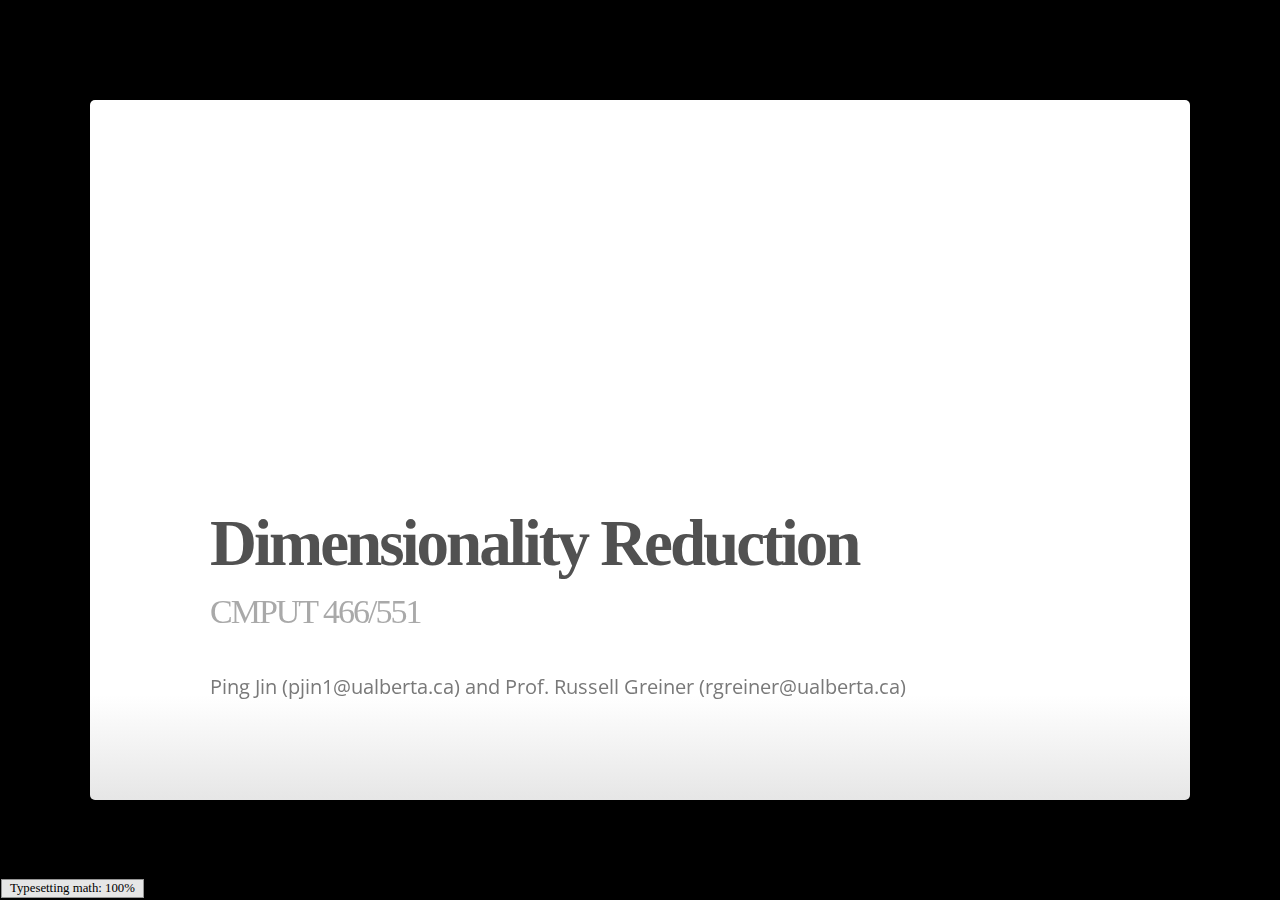
==== commit b1c8d600: "r" ====
--- a/index.html
+++ b/index.html
@@ -1,10 +1,10 @@
 <!DOCTYPE html>
 <html>
 <head>
-  <title>Sparse Models</title>
+  <title>Dimensionality Reduction</title>
   <meta charset="utf-8">
-  <meta name="description" content="Sparse Models">
-  <meta name="author" content="Ping Jin (pjin1@ualberta.ca)">
+  <meta name="description" content="Dimensionality Reduction">
+  <meta name="author" content="Ping Jin (pjin1@ualberta.ca) and Prof. Russell Greiner (rgreiner@ualberta.ca)">
   <meta name="generator" content="slidify" />
   <meta name="apple-mobile-web-app-capable" content="yes">
   <meta http-equiv="X-UA-Compatible" content="chrome=1">
@@ -32,9 +32,9 @@
     <!-- Should I move this to a Local Layout File? -->
     <slide class="title-slide segue nobackground">
       <hgroup class="auto-fadein">
-        <h1>Sparse Models</h1>
+        <h1>Dimensionality Reduction</h1>
         <h2>CMPUT 466/551</h2>
-        <p>Ping Jin (pjin1@ualberta.ca)<br/></p>
+        <p>Ping Jin (pjin1@ualberta.ca) and Prof. Russell Greiner (rgreiner@ualberta.ca)<br/></p>
       </hgroup>
           </slide>
 
@@ -45,10 +45,10 @@
   </hgroup>
   <article>
     <ul>
-<li><h3>Introduction to Dimension Reduction</h3></li>
+<li><h3>Introduction to Dimensionality Reduction</h3></li>
 <li><h3>Linear Regression and Least Squares (Review)</h3></li>
 <li><h3>Subset Selection</h3></li>
-<li><h3>Shrinkage Method</h3></li>
+<li><h3>Shrinkage Methods</h3></li>
 <li><h3>Beyond LASSO</h3></li>
 </ul>
 
@@ -58,33 +58,23 @@
 
       <slide class="" id="slide-2" style="background:;">
   <hgroup>
-    <h2>Part 1: Introduction to Dimension Reduction</h2>
+    <h2>Part 1: Introduction to Dimensionality Reduction</h2>
   </hgroup>
   <article>
     <ol>
-<li><b>Introduction to Dimension Reduction</b>
+<li><b>Introduction to Dimensionality Reduction</b>
 
 <ul>
 <li><b>General notations</b></li>
 <li><b>Motivations</b></li>
 <li><b>Feature selection and feature extraction</b></li>
-<li><b>Feature Selection</b>
-
-<ul>
-<li><b>Wrapper method</b></li>
-<li><b>Filter method</b></li>
-<li><b>Embedded method</b></li>
-</ul></li>
-<li><b>Feature Extraction</b>
-
-<ul>
-<li><b>PCA, ICA...</b></li>
-</ul></li>
+<li><b>Feature Selection</b></li>
+<li><b>Feature Extraction</b></li>
 </ul></li>
 <li>Linear Regression and Least Squares (Review)</li>
 <li>Subset Selection</li>
-<li>Shrinkage Method</li>
-<li>Beyond LASSO</li>
+<li>Shrinkage Methods</li>
+<li>Beyond LASSO<br></li>
 </ol>
 
   </article>
@@ -98,7 +88,10 @@
   <article>
     <h3>Dataset</h3>
 
-<ul>
+  
+
+<div class='left' style='float:left;width:50%'>
+ <ul>
 <li>\(\mathbf{X}\): columnwise centered \(N \times p\) matrix
 
 <ul>
@@ -108,18 +101,27 @@
 <li>\(\mathbf{y}\): \(N \times 1\) vector of labels(classification) or continous values(regression)</li>
 </ul>
 
-<h3>Basic Model</h3>
+
+</div>    
+<div class='right' style='float:right;width:50%'>
+ <p><center><img src="assets/img/xy.png" alt="x" title="xy"></center></p>
+
+
+</div>
+<div style='float:left;width:100%;' class='centered'>
+  <h3>Basic Model</h3>
 
 <ul>
 <li>Linear Regression
 
 <ul>
 <li>Assumption: the regression function \(E(Y|X)\) is linear
-\[f(X) = X\beta\]</li>
+\[f(X) = X^T\beta\]</li>
 <li>\(\beta\): \((p+1) \times 1\) vector of coefficients</li>
 </ul></li>
 </ul>
 
+</div>
   </article>
   <!-- Presenter Notes -->
 </slide>
@@ -130,7 +132,7 @@
   </hgroup>
   <article>
     <ul>
-<li>Dimension reduction is about transforming data with high dimensionality into data of much lower dimensionality
+<li>Dimensionality Reduction is about transforming data with high dimensionality into data of much lower dimensionality
 
 <ul>
 <li><b>Computational efficiency</b>: less dimensions require less computations</li>
@@ -163,9 +165,9 @@
 <div class='right' style='float:right;width:47%'>
  <p><br></p>
 
-<p><center><img src="assets/img/fs.png" alt="fs" title="fs"></center></p>
-
-<p><center><img src="assets/img/fe.png" alt="fe" title="fe"></center></p>
+<p><center><img src="assets/img/fs.gif" alt="fs" title="fs"></center></p>
+
+<p><center><img src="assets/img/fe.gif" alt="fe" title="fe"></center></p>
 
 </div>
   </article>
@@ -189,7 +191,7 @@
 <p><br>
 <br>
 <br>
-<center><img src="assets/img/fs2.png" alt="fs2" title="fs2"></center></p>
+<center><img src="assets/img/fs2.gif" alt="fs2" title="fs2"></center></p>
 
 
 </div>    
@@ -197,14 +199,14 @@
  <h3>Feature Extraction</h3>
 
 <ul>
-<li>More flexible. Feature selection is a spectial case of linear feature extraction</li>
+<li>More flexible. Feature selection is a special case of linear feature extraction</li>
 </ul>
 
 <p><br>
 <br>
 <br></p>
 
-<p><center><img src="assets/img/fe2.png" alt="fe2" title="fe2"></center></p>
+<p><center><img src="assets/img/fe2.gif" alt="fe2" title="fe2"></center></p>
 
 </div>
   </article>
@@ -220,7 +222,7 @@
 
 <ul>
 <li><b>Response</b>: level of prostate-specific antigen (lpsa). </li>
-<li><b>Inputs</b>:
+<li><b>Initial Feature Set</b>:
 \[\{lcavol, lweight, age, lbph, svi, lcp, gleason, pgg45\}.\]</li>
 <li><b>Task</b>:
 
@@ -274,8 +276,13 @@
     <h3>Wrapper Methods</h3>
 
 <ul>
-<li>search the space of feature subsets</li>
-<li>use the training/validation accuracy of a particular classifier as the measure of utility for a candidate subset</li>
+<li>Search the space of feature subsets</li>
+<li>Use the cross validation accuracy w.r.t. a specific classifier as the measure of utility for a candidate subset</li>
+<li>e.g. see how it works for a feature set {1, 2, 3} in the figure below
+
+<ul>
+<li>\(1,2\), and \(3\) represent the \(1st\), \(2nd\) and \(3rd\) feature respectively</li>
+</ul></li>
 </ul>
 
 <p><center><img src="assets/img/wrapper.png" alt="wrapper" title="wrapper"></center></p>
@@ -340,7 +347,7 @@
 </tr>
 </thead><tbody>
 <tr>
-<td>Speed</td>
+<td>Computational Speed</td>
 <td align="center">Low</td>
 <td align="right">High</td>
 <td align="right">Mid</td>
@@ -359,6 +366,16 @@
 </tr>
 </tbody></table>
 
+<ul>
+<li>Wrapper methods have the strongest learning/representation capability among the three
+
+<ul>
+<li>often fit training dataset better than the other two</li>
+<li>prone to overfitting for small datasets</li>
+<li>require more data to reliably get a near-optimal approximation. </li>
+</ul></li>
+</ul>
+
   </article>
   <!-- Presenter Notes -->
 </slide>
@@ -369,7 +386,7 @@
   </hgroup>
   <article>
       
-<div class='left' style='float:left;width:40%'>
+<div class='left' style='float:left;width:50%'>
  <h3>Principle Components Analysis</h3>
 
 <ul>
@@ -377,8 +394,8 @@
 
 <ul>
 <li>Each data sample has three features</li>
-<li>Often prefer the direction with larger variance</li>
 <li>Original features are transformed into new ones</li>
+<li>Often use only the new features with largest variance</li>
 </ul></li>
 <li><b>Example</b>
 
@@ -390,8 +407,10 @@
 
 
 </div>    
-<div class='right' style='float:right;width:60%'>
- <p><img src="assets/img/pca.png" alt="alt text" title="Principle component analysis"></p>
+<div class='right' style='float:right;width:48%'>
+ <p><center><img src="assets/img/pca.png" alt="alt text" title="Principle component analysis"></center></p>
+
+<p><center><img src="assets/img/pca_var.png" alt="alt text" title="Principle component analysis"></center></p>
 
 </div>
   </article>
@@ -404,7 +423,7 @@
   </hgroup>
   <article>
     <ol>
-<li>Introduction to Dimension Reduction</li>
+<li>Introduction to Dimensionality Reduction</li>
 <li><b>Linear Regression and Least Squares (Review)</b>
 
 <ul>
@@ -414,7 +433,7 @@
 <li><b>Problems</b></li>
 </ul></li>
 <li>Subset Selection</li>
-<li>Shrinkage Method</li>
+<li>Shrinkage Methods</li>
 <li>Beyond LASSO</li>
 </ol>
 
@@ -477,12 +496,12 @@
 \end{equation}
 \]</p>
 
-<p>where \(Y = X^T\beta\). We can trade some bias for much less variance.</p>
+<p>where \(Y = X^T\beta\). We can trade increase in bias for much less variance.</p>
 
 <h3>Problems of Least Squares</h3>
 
 <ul>
-<li><b>Prediction accuracy</b>: unbiased, but high variance compared to many biased estimators, overfitting noise and sensitive to outlier</li>
+<li><b>Prediction accuracy</b>: unbiased, but higher variance than many biased estimator (leading to higher MSE), overfitting noise and sensitive to outliers</li>
 <li><b>Interpretation</b>:  \(\hat{\beta}\) involves all of the features.
 Better to have SIMPLER linear model, that involves only a few features...</li>
 <li>Recall that \(\hat{\beta}^{ls} = (\mathbf{X}^T\mathbf{X})^{-1}\mathbf{X}^T\mathbf{y}\)
@@ -502,7 +521,7 @@
   </hgroup>
   <article>
     <ol>
-<li>Introduction to Dimension Reduction</li>
+<li>Introduction to Dimensionality Reduction</li>
 <li>Linear Regression and Least Squares (Review)</li>
 <li><b>Subset Selection</b>
 
@@ -512,7 +531,7 @@
 <li><b>Forward stagewise selection</b></li>
 <li><b>Problems</b></li>
 </ul></li>
-<li>Shrinkage Method</li>
+<li>Shrinkage Methods</li>
 <li>Beyond LASSO</li>
 </ol>
 
@@ -565,7 +584,7 @@
 <ul>
 <li>identifies the best variable (with the highest correlation with the residual error)
 \[\mathbf{k} = argmax_{j}(|correlation(\mathbf{x}_j, \mathbf{r})|)\]</li>
-<li>\(A = A \cup \mathbf{k}\)</li>
+<li>\(A = A \cup \{\mathbf{k}\}\)</li>
 <li>then updates the least squares fit \(\beta\), \(\mathbf{r}\) to include all the active variables</li>
 </ul></li>
 </ul>
@@ -588,7 +607,12 @@
 <li>For each time step
 
 <ul>
-<li>Compute the correlation vector \(\mathbf{c} = (\mathbf{c}_1, ..\mathbf{c}_p)\), \(\mathbf{c}_j\) represents the correlation between \(\mathbf{x}_j\) and the residual error</li>
+<li>Compute the correlation vector 
+\[\mathbf{c} = (\mathbf{c}_1, ..\mathbf{c}_p)\]
+
+<ul>
+<li>\(\mathbf{c}_j\) represents the correlation between \(\mathbf{x}_j\) and the residual error</li>
+</ul></li>
 <li>\(k = argmax_{j \in \{1,2,..,p\}} |\mathbf{c}_j|\)</li>
 <li>Coefficients and fit vector are updated
 \[\mathbf{f} \gets \mathbf{f} + \alpha \cdot sign(\mathbf{c}_k) \mathbf{x}_k\]
@@ -649,22 +673,21 @@
     <h2>Summary of Subset Selection Methods</h2>
   </hgroup>
   <article>
-    <h3>Advantages</h3>
+    <h3>Advantages w.r.t Least Squares</h3>
 
 <ul>
 <li>More interpretable result</li>
 <li>More compact model</li>
 </ul>
 
-<h3>Disadvantages</h3>
-
-<ul>
-<li>It is a discrete process, and thus has high variance and sensitivity to the change in dataset.
-
-<ul>
-<li>If the dataset changes a little, the feature selection result may be very different</li>
-</ul></li>
-<li>Thus may not be able to lower prediction error</li>
+<h3>Disadvantages w.r.t. Continuos Process</h3>
+
+<ul>
+<li>It is a discrete process, and thus has high variance and is very sensitive to changes in the dataset
+
+<ul>
+<li>If the dataset changes a little, the feature selection result may be very different<br></li>
+</ul></li>
 </ul>
 
   </article>
@@ -673,14 +696,14 @@
 
       <slide class="" id="slide-22" style="background:;">
   <hgroup>
-    <h2>Part 4: Shrinkage Method</h2>
+    <h2>Part 4: Shrinkage Methods</h2>
   </hgroup>
   <article>
     <ol>
-<li>Introduction to Dimension Reduction</li>
+<li>Introduction to Dimensionality Reduction</li>
 <li>Linear Regression and Least Squares (Review)</li>
 <li>Subset Selection</li>
-<li><b>Shrinkage Method</b>
+<li><b>Shrinkage Methods</b>
 
 <ul>
 <li><b>Ridge Regression</b>
@@ -700,50 +723,6 @@
 </slide>
 
       <slide class="" id="slide-23" style="background:;">
-  <hgroup>
-    <h2>Ridge Regression</h2>
-  </hgroup>
-  <article>
-    <ul>
-<li><p>Least squares with quadratic constraints
-\[
-\begin{equation}
-\hat{\beta}^{ridge}= argmin_{\beta}\sum_{i=1}^N(y_i - \beta_0 - \sum_{j=1}^p\mathbf{x}_{ij}\beta_j)^2, \quad s.t. \quad \sum_{j = 1}^p \beta_j^2 \leq t
-\end{equation}
-\]</p></li>
-<li><p>Simulation Experiment</p>
-
-<ul>
-<li>\(N = 30\)</li>
-<li>\(\mathbf{x}_1 \sim N(0, 1)\), \(\mathbf{x}_2 = \mathbf{x}^2_1\)</li>
-<li>\(\beta \sim U(-0.5,0.5)\)</li>
-<li>\(Y = (\mathbf{x}_1, \mathbf{x}_2) \times \beta\)</li>
-<li>\(\mathbf{X} = (\mathbf{x}_1, \mathbf{x}^2_1, ..., \mathbf{x}^8_1)\)</li>
-</ul></li>
-</ul>
-
-<hr>
-
-  </article>
-  <!-- Presenter Notes -->
-</slide>
-
-      <slide class="" id="slide-24" style="background:;">
-  <hgroup>
-    <h2>Ridge Regression</h2>
-  </hgroup>
-  <article>
-    <ul>
-<li>Simulation Experiment</li>
-</ul>
-
-<p><center><img src="assets/img/lst.png" alt="lst" title="lst"></center></p>
-
-  </article>
-  <!-- Presenter Notes -->
-</slide>
-
-      <slide class="" id="slide-25" style="background:;">
   <hgroup>
     <h2>Ridge Regression</h2>
   </hgroup>
@@ -776,7 +755,42 @@
   <!-- Presenter Notes -->
 </slide>
 
-      <slide class="" id="slide-26" style="background:;">
+      <slide class="" id="slide-24" style="background:;">
+  <hgroup>
+    <h2>Ridge Regression</h2>
+  </hgroup>
+  <article>
+    <h3>Simulation Experiment</h3>
+
+  
+
+<div class='left' style='float:left;width:50%'>
+ <ul>
+<li>\(N = 30\)</li>
+<li>\(\mathbf{x}_1 \sim N(0, 1)\)</li>
+<li>\(\beta \sim (U(-0.5,0.5), U(-0.5,0.5))\)</li>
+</ul>
+
+
+</div>    
+<div class='right' style='float:right;width:50%'>
+ <ul>
+<li>\(\mathbf{y} = (\mathbf{x}_1, \mathbf{x}_1^2) \times \beta\)</li>
+<li>\(\mathbf{X} = (\mathbf{x}_1, \mathbf{x}^2_1, ..., \mathbf{x}^8_1)\)</li>
+<li>Dataset avalible: {\(\mathbf{X}\), \(\mathbf{y}\)}</li>
+</ul>
+
+
+</div>
+<div style='float:left;width:100%;' class='centered'>
+  <p><center><img src="assets/img/lst.png" alt="lst" title="lst"></center></p>
+
+</div>
+  </article>
+  <!-- Presenter Notes -->
+</slide>
+
+      <slide class="" id="slide-25" style="background:;">
   <hgroup>
     <h2>Ridge Regression</h2>
   </hgroup>
@@ -818,7 +832,7 @@
   <!-- Presenter Notes -->
 </slide>
 
-      <slide class="" id="slide-27" style="background:;">
+      <slide class="" id="slide-26" style="background:;">
   <hgroup>
     <h2>Ridge Regression</h2>
   </hgroup>
@@ -869,42 +883,42 @@
   <!-- Presenter Notes -->
 </slide>
 
+      <slide class="" id="slide-27" style="background:;">
+  <hgroup>
+    <h2>Ridge Regression</h2>
+  </hgroup>
+  <article>
+    <h3>Singular Value Decomposition (SVD)</h3>
+
+  
+<div class='left' style='float:left;width:55%'>
+ <ul>
+<li>\(N = 100\), \(p = 10\)</li>
+</ul>
+
+<p><img src="assets/img/ls_pc.png" alt="ls_pc" title="ls_pc"></p>
+
+<p><img src="assets/img/rr_pc.png" alt="rr_pc" title="rr_pc"></p>
+
+
+</div>    
+<div class='right' style='float:right;width:45%'>
+ <p><center><img src="assets/img/shrink.png" alt="shrink" title="shrink"></center></p>
+
+</div>
+  </article>
+  <!-- Presenter Notes -->
+</slide>
+
       <slide class="" id="slide-28" style="background:;">
   <hgroup>
     <h2>Ridge Regression</h2>
   </hgroup>
   <article>
-    <h3>Singular Value Decomposition (SVD)</h3>
+    <h3>Degree of Freedom</h3>
 
   
 <div class='left' style='float:left;width:50%'>
- <ul>
-<li>\(N = 100\), \(p = 10\)</li>
-</ul>
-
-<p><center><img src="assets/img/ls_pc.png" alt="ls_pc" title="ls_pc"></center></p>
-
-<p><center><img src="assets/img/rr_pc.png" alt="rr_pc" title="rr_pc"></center></p>
-
-
-</div>    
-<div class='right' style='float:right;width:50%'>
- <p><center><img src="assets/img/shrink.png" alt="shrink" title="shrink"></center></p>
-
-</div>
-  </article>
-  <!-- Presenter Notes -->
-</slide>
-
-      <slide class="" id="slide-29" style="background:;">
-  <hgroup>
-    <h2>Ridge Regression</h2>
-  </hgroup>
-  <article>
-    <h3>Degree of Freedom</h3>
-
-  
-<div class='left' style='float:left;width:40%'>
  <ul>
 <li>The number of degrees of freedom is the number of values in the final calculation of a statistic that are free to vary. The degree of freedom of ridge estimate is related to \(\lambda\), thus defined as \(df(\lambda)\).</li>
 <li>Computation
@@ -916,12 +930,13 @@
 \end{split}
 \end{equation}
 \]</li>
-<li>[larger \(\lambda\)] \(\rightarrow\) [smaller \(df(\lambda)\)] \(\rightarrow\) [more constrained model].</li>
+<li>[larger \(\lambda\)] \(\rightarrow\) [smaller \(df(\lambda)\)] \(\rightarrow\) [more constrained model]</li>
+<li>The red line gives the best \(df(\lambda)\) identified from cross validation</li>
 </ul>
 
 
 </div>    
-<div class='right' style='float:right;width:55%'>
+<div class='right' style='float:right;width:48%'>
  <p><center><img src="assets/img/df.png" alt="df" title="df"></center></p>
 
 </div>
@@ -929,27 +944,55 @@
   <!-- Presenter Notes -->
 </slide>
 
+      <slide class="" id="slide-29" style="background:;">
+  <hgroup>
+    <h2>Ridge Regression</h2>
+  </hgroup>
+  <article>
+    <h4>Advantages</h4>
+
+<ul>
+<li> w.r.t. Least Squares
+
+<ul>
+<li>\((\mathbf{X^TX + \lambda I})\) is always invertible and thus the closed form solution always exist</li>
+<li>Ridge regression controls the complexity with regularization term via \(\lambda\), which is less prone to overfitting compared with least squares fit, </li>
+<li>Possibly higher prediction accuracy, as the estimates of ridge regression trade a little bias for less variance</li>
+</ul></li>
+<li> w.r.t. Subset Selection Methods
+
+<ul>
+<li>Ridge regression is a continuous shrinkage method that has less variance than subset selection methods</li>
+</ul></li>
+</ul>
+
+  </article>
+  <!-- Presenter Notes -->
+</slide>
+
       <slide class="" id="slide-30" style="background:;">
   <hgroup>
     <h2>Ridge Regression</h2>
   </hgroup>
   <article>
-    <h3>Advantages</h3>
-
-<ul>
-<li>\((\mathbf{X^TX + \lambda I})\) is always inveritible and thus the closed form solution always exist</li>
-<li>Ridge regression controls the complexity with regularization term via \(\lambda\), which is less prone to overfitting compared with least squares fit, 
-
-<ul>
-<li>e.g. sometimes a wildly large coefficient on one variable can be cancelled by another wildly large coefficient of a correlated variable</li>
-</ul></li>
-<li>Possibly higher prediction accuracy, as the estimates of ridge regression trade a little bias for less variance</li>
-</ul>
-
-<h3>Disadvantages</h3>
-
-<ul>
-<li>Interpretability and compactness: Though coefficients are shrunk, but not to zero. Unlike methods that select part of the features, ridge regression may encounter efficiency issue and offer little interpretations in high dimensional problems.</li>
+    <h4>Disadvantages w.r.t. Subset Selection Methods</h4>
+
+<ul>
+<li>Compactness: 
+
+<ul>
+<li>Computational efficiency: 
+
+<ul>
+<li>though we have a closed form solution, computing matrix inversions takes time and memory</li>
+<li>it takes longer to predict for future samples with more features</li>
+</ul></li>
+</ul></li>
+<li>Interpretation<br>
+
+<ul>
+<li>offers little interpretations </li>
+</ul></li>
 </ul>
 
   </article>
@@ -958,14 +1001,14 @@
 
       <slide class="" id="slide-31" style="background:;">
   <hgroup>
-    <h2>Part 4: Shrinkage Method - LASSO</h2>
+    <h2>Part 4: Shrinkage Methods - LASSO</h2>
   </hgroup>
   <article>
     <ol>
-<li>Introduction to Dimension Reduction</li>
+<li>Introduction to Dimensionality Reduction</li>
 <li>Linear Regression and Least Squares (Review)</li>
 <li>Subset Selection</li>
-<li><b>Shrinkage Method</b>
+<li><b>Shrinkage Methods</b>
 
 <ul>
 <li>Ridge Regression</li>
@@ -974,8 +1017,7 @@
 <ul>
 <li><b>Formulations</b></li>
 <li><b>Comparisons with ridge regression and subset selection</b></li>
-<li><b>Quadratic Programming</b></li>
-<li><b>Least Angle Regression</b></li>
+<li><b>Solution of LASSO</b></li>
 <li><b>Viewed as approximation for \(l_0\)-regularization</b></li>
 </ul></li>
 </ul></li>
@@ -1003,11 +1045,11 @@
 \hat{\beta}^{LASSO}= argmin_{\beta}\sum_{i=1}^N(y_i - \beta_0 - \sum_{j=1}^p\mathbf{x_{ij}}\beta_j)^2, \quad s.t. \sum_{j = 1}^p |\beta_j| \leq t
 \end{equation}
 \]</li>
-<li><b>Its lagrange form</b>
+<li><b>Its Lagrange form</b>
 \[
 \hat{\beta}^{LASSO} = argmin_{\beta}\sum_{i=1}^N(y_i - \beta_0 - \sum_{j=1}^p\mathbf{x_{ij}}\beta_j)^2 + \lambda \sum_{j = 1}^p|\beta_j|
 \]</li>
-<li>The \(1_1\)-regularization can be viewed as a Laplace prior on the coefficients</li>
+<li>The \(l_1\)-regularization can be viewed as a Laplace prior on the coefficients</li>
 </ul></li>
 </ul>
 
@@ -1021,13 +1063,13 @@
   </hgroup>
   <article>
     <ul>
-<li>\(s = \frac{t}{\sum_{j=1}^p |\hat{\beta}_j|}\), where \(\hat{\beta}\) is the least square estimates.</li>
-<li>Redlines represent the \(s\) and \(df(\lambda)\) with the best cross validation errors</li>
+<li>\(s = \frac{t}{\sum_{j=1}^p |\hat{\beta}_j|}\), where \(\hat{\beta}\) is the least squares estimate</li>
+<li>red lines represent the \(s\) and \(df(\lambda)\) with the best cross validation error</li>
 </ul>
 
 
 <div style='float:left;width:48%;' class='centered'>
-  <p><center><img src="assets/img/LASSO.png" alt="LASSO" title="LASSO"></center></p>
+  <p><center><img src="assets/img/lasso.png" alt="LASSO" title="LASSO"></center></p>
 
 
 </div>
@@ -1045,10 +1087,10 @@
   </hgroup>
   <article>
     <ul>
-<li>Introduction to Dimension Reduction</li>
+<li>Introduction to Dimensionality Reduction</li>
 <li>Linear Regression and Least Squares (Review)</li>
 <li>Subset Selection</li>
-<li><b>Shrinkage Method</b>
+<li><b>Shrinkage Methods</b>
 
 <ul>
 <li>Ridge Regression</li>
@@ -1062,8 +1104,7 @@
 <li><b>Orthonormal inputs</b></li>
 <li><b>Non-orthonormal inputs</b></li>
 </ul></li>
-<li>Quadratic Programming</li>
-<li>Least Angle Regression</li>
+<li>Solution of LASSO</li>
 <li>Viewed as approximation for \(l_0\)-regularization</li>
 </ul></li>
 </ul></li>
@@ -1085,7 +1126,7 @@
 <li><b>Orthonormal Input \(\mathbf{X}\)</b>
 
 <ul>
-<li><b>Best subset</b>: [Hard thresholding] keep the top \(M\) largest coefficeints of \(\hat{\beta}^{ls}\)</li>
+<li><b>Best subset</b>: [Hard thresholding] keeps the top \(M\) largest coefficeints of \(\hat{\beta}^{ls}\)</li>
 <li><b>Ridge</b>: [Pure shrinkage] does proportional shrinkage of \(\hat{\beta}^{ls}\)</li>
 <li><b>LASSO</b>: [Soft thresholding] translates each coefficient of \(\hat{\beta}^{ls}\) by \(\lambda\) towards 0, truncating at 0 </li>
 </ul></li>
@@ -1115,14 +1156,16 @@
 
 </div>    
 <div class='right' style='float:right;width:40%'>
- <p><b>Solid blue area</b>: the constraints</p>
+ <ul>
+<li><b>Solid blue area</b>: the constraints
 
 <ul>
 <li>left: \(|\beta_1| + |\beta_1| \leq t\)</li>
 <li>right: \(\beta_1^2 + \beta_1^2 \leq t^2\)</li>
-</ul>
-
-<p><b>\(\hat{\beta}\)</b>: least squares fit</p>
+</ul></li>
+<li><b>\(\hat{\beta}\)</b>: least squares fit</li>
+<li>want to find the point that is nearest to  \(\hat{\beta}\) , within blue region</li>
+</ul>
 
 </div>
   </article>
@@ -1207,10 +1250,10 @@
   </hgroup>
   <article>
     <ul>
-<li>Introduction to Dimension Reduction</li>
+<li>Introduction to Dimensionality Reduction</li>
 <li>Linear Regression and Least Squares (Review)</li>
 <li>Subset Selection</li>
-<li><b>Shrinkage Method</b>
+<li><b>Shrinkage Methods</b>
 
 <ul>
 <li>Ridge Regression</li>
@@ -1219,8 +1262,7 @@
 <ul>
 <li>Formulations</li>
 <li>Comparisons with ridge regression and subset selection</li>
-<li><b>Quadratic Programming</b></li>
-<li>Least Angle Regression</li>
+<li><b>Solution of LASSO</b></li>
 <li>Viewed as approximation for \(l_0\)-regularization</li>
 </ul></li>
 </ul></li>
@@ -1262,7 +1304,7 @@
 <li>Note that QP can only solve LASSO for a given \(\lambda\). 
 
 <ul>
-<li>Later in this slide, a method called least angle regression can solve LASSO for all \(\lambda\)</li>
+<li>Next: method for solving for all \(\lambda\) (LAR)</li>
 </ul></li>
 </ul>
 
@@ -1272,123 +1314,100 @@
 
       <slide class="" id="slide-41" style="background:;">
   <hgroup>
-    <h2>LASSO</h2>
-  </hgroup>
-  <article>
-    <ul>
-<li>Introduction to Dimension Reduction</li>
-<li>Linear Regression and Least Squares (Review)</li>
-<li>Subset Selection</li>
-<li><b>Shrinkage Method</b>
-
-<ul>
-<li>Ridge Regression</li>
-<li><b>LASSO</b>
-
-<ul>
-<li>Formulations</li>
-<li>Comparisons with ridge regression and subset selection</li>
-<li>Quadratic Programming</li>
-<li><b>Least Angle Regression</b></li>
-<li>Viewed as approximation for \(l_0\)-regularization</li>
-</ul></li>
-</ul></li>
-<li>Beyond LASSO</li>
-</ul>
-
+    <h2>LAR Algorithm</h2>
+  </hgroup>
+  <article>
+      
+<div class='left' style='float:left;width:44%'>
+ <h3>Algorithm</h3>
+
+<ul>
+<li>Standardized all predictors; </li>
+<li>\(\mathbf{r}_0 = \mathbf{y} - \bar{\mathbf{y}}\); \(\beta = \mathbf{0}\);</li>
+<li>\(k = argmax_{j} |corr(\mathbf{x}_j, \mathbf{r}_0)|\), \(\mathcal{A}_1 = \{k\}\)<br></li>
+<li>For time step \(t = 1,2,...min(N-1,p)\)
+
+<ul>
+<li>Move \(\beta_{\mathcal{A}_t}\) in the joint least squares direction for \(\mathcal{A}_t\), until some other \(k \not\in \mathcal{A}_t\) has as much correlation with the current residual</li>
+<li>\(\mathcal{A}_{t+1} = \mathcal{A}_{t} \cup \{k\}\)</li>
+</ul></li>
+</ul>
+
+
+</div>    
+<div class='right' style='float:right;width:44%'>
+ <h3>Notations</h3>
+
+<ul>
+<li>\(\beta\): \(p \times 1\) coefficient vector</li>
+<li>\(\mathcal{A}_t\): <i>active set</i>, the set indices of features included in the model at time step \(t\).
+
+<ul>
+<li>\(\bar{\mathcal{A}_t} = \{1,2,...,p\} - \mathcal{A}_t\)</li>
+</ul></li>
+<li>\(\beta_{\mathcal{A}_t}\): \(|\mathcal{A}_t| \times 1\) vector of coefficients, w.r.t \(\mathcal{A}_t\)
+
+<ul>
+<li>Contains the \(\beta_j, \quad j \in \mathcal{A}_t\)</li>
+</ul></li>
+<li>\(\mathbf{X}_{\mathcal{A}_t}\): \([ \mathbf{x}_j ]_{j\in \mathcal{A}_t}\)</li>
+</ul>
+
+</div>
   </article>
   <!-- Presenter Notes -->
 </slide>
 
       <slide class="" id="slide-42" style="background:;">
   <hgroup>
-    <h4>LAR Algorithm</h4>
+    <h2>LAR - Example</h2>
+  </hgroup>
+  <article>
+      
+<div class='left' style='float:left;width:50%'>
+ <p><center><img src="assets/img/lars1.png" alt="lars1" title="lars1"></center></p>
+
+
+</div>    
+<div class='right' style='float:right;width:48%'>
+ <ul>
+<li>Example Setting:
+
+<ul>
+<li>\(N = 2\), \(p = 2\)</li>
+</ul></li>
+<li>Columnwise-standardized data matrix \(\mathbf{X}\) 
+
+<ul>
+<li>s.t. \(mean\{\mathbf{x}_j\} = 0\), \(std\{\mathbf{x}_j\} = 1\)</li>
+<li>\(\rightarrow \|\mathbf{x}_1\| = \|\mathbf{x}_2\| = ... = \|\mathbf{x}_p\|\)</li>
+<li>Two standardized column vectors \(\mathbf{x}_1\) and \(\mathbf{x}_2\) are shown in the left figure<br></li>
+</ul></li>
+<li>\(\mathcal{A}_0 = \emptyset\), which means that we have not chosen any feature yet<br></li>
+<li>\(\beta = (0, 0)^T\)</li>
+<li>The \(N\times 1\) fit vector \(\mathbf{f}_0 = \mathbf{X} \beta_{\mathcal{A}_t } = 0\)</li>
+</ul>
+
+</div>
+  </article>
+  <!-- Presenter Notes -->
+</slide>
+
+      <slide class="" id="slide-43" style="background:;">
+  <hgroup>
+    <h2>LAR - Example</h2>
   </hgroup>
   <article>
       
 <div class='left' style='float:left;width:55%'>
- <ul>
-<li>Initialization: 
-
-<ul>
-<li>Standardized all predictors s.t. \(\bar{\mathbf{x}_j} = 0, \mathbf{x}_j^T\mathbf{x}_j = 1\); \(\mathbf{r}_0 = \mathbf{y} - \bar{\mathbf{y}}\); \(\beta = \mathbf{0}\); \(\mathbf{f}_0 = \mathbf{0}\);</li>
-<li>\(k = argmax_{j} |\mathbf{x}_j^T \mathbf{r}_0|\), \(\mathcal{A}_1 = \{k\}\)<br></li>
-</ul></li>
-<li>Main
-
-<ul>
-<li>for time step \(t = 1,2,...min(N-1,p)\)
-
-<ul>
-<li>\(\mathbf{r}_t = \mathbf{y} - \mathbf{X}_{\mathcal{A}_t} \beta_{\mathcal{A}_t}\), \(\quad \mathbf{f}_t = \mathbf{X}_{\mathcal{A}_t} \beta_{\mathcal{A}_t}\)</li>
-<li>\(\delta_t = \mathbf{(X^T_{\mathcal{A}_t} X_{\mathcal{A}_t})^{-1} X^T_{\mathcal{A}_t}r_t}\), \(\quad \mathbf{u}_t = \mathbf{X}_{\mathcal{A}_t} \delta_t\)</li>
-<li>Search \(\alpha\)
-
-<ul>
-<li>\(\beta_{\mathcal{A}_t}(\alpha) = \beta_{\mathcal{A}_t} + \alpha \cdot \delta_t\)</li>
-<li>Concurrently, \(\mathbf{f}_t(\alpha) = \mathbf{f}_t + \alpha \cdot \mathbf{u}_t\)</li>
-</ul></li>
-<li>Until \(|\mathbf{X}_{\mathcal{A}_t} \mathbf{r}_t(\alpha)| = max_{\mathbf{x}_j \in \bar{\mathcal{A}_t}} |\mathbf{x}_j^T \mathbf{r}_t(\alpha)|\)</li>
-<li>\(k = argmax_{j \in \bar{\mathcal{A}_t}} |\mathbf{x}_j \mathbf{r}_t(\alpha)|\), </li>
-<li>\(\mathcal{A}_{t+1} = \mathcal{A}_{t} \cup \{k\}\)</li>
-</ul></li>
-</ul></li>
-</ul>
+ <p><center><img src="assets/img/lars2.png" alt="lars2" title="lars2"></center></p>
 
 
 </div>    
 <div class='right' style='float:right;width:45%'>
  <ul>
-<li>\(\mathcal{A}_t\): <i>active set</i>, the set indices of features we already included in the model at time step \(t\).
-
-<ul>
-<li>\(\mathcal{A}_t \cup \bar{\mathcal{A}_t} = \{1,2,...,p\}\)</li>
-<li>\(\mathcal{A}_t \cap \mathcal{\bar{A}}_t = \emptyset\)</li>
-</ul></li>
-<li>\(\alpha\): searching parameter within a time step</li>
-<li>\(\beta_{\mathcal{A}_t}\): coefficients vector at the beginning of time step \(t\)</li>
-<li>\(\beta_{\mathcal{A}_t}(\alpha)\): coefficients vector in time step \(t\) w.r.t. \(\alpha\)</li>
-<li>\(\mathbf{f}_t\): the fit vector at the beginning of time step \(t\), \(\mathbf{f}_0 = 0\)</li>
-<li>\(\mathbf{f}_t(\alpha)\): the fit vector in time step \(t\) w.r.t. \(\alpha\)</li>
-<li>\(\mathbf{r}_t\): residual vector at the beginning of time step \(t\), \(\mathbf{r}_0 = \mathbf{y} - \bar{\mathbf{y}}\), where \(\bar{\mathbf{y}} = average(\mathbf{y})\)</li>
-<li>\(\mathbf{r}_t(\alpha)\): residual vector in time step \(t\), w.r.t. \(\alpha\)</li>
-</ul>
-
-</div>
-  </article>
-  <!-- Presenter Notes -->
-</slide>
-
-      <slide class="" id="slide-43" style="background:;">
-  <hgroup>
-    <h2>LAR - Example</h2>
-  </hgroup>
-  <article>
-      
-<div class='left' style='float:left;width:55%'>
- <p><center><img src="assets/img/lars1.png" alt="lars1" title="lars1"></center></p>
-
-
-</div>    
-<div class='right' style='float:right;width:45%'>
- <ul>
-<li>Initialization: 
-
-<ul>
-<li>Standardized each columns of \(\mathbf{X}\) 
-
-<ul>
-<li>s.t. \(\bar{\mathbf{x}_j} = 0\), \(\mathbf{x}_j^T\mathbf{x}_j = 1\)</li>
-</ul></li>
-<li>\(\mathbf{r}_0 = \mathbf{y} - \bar{\mathbf{y}}\); </li>
-<li>\(\beta = (0, 0)^T\); </li>
-<li>\(\mathcal{A}_0 = \emptyset\)</li>
-<li>\(\mathbf{f}_0\) is the current fit at time \(0\) 
-
-<ul>
-<li>\(\mathbf{f}_0 = (0, 0)^T\)</li>
-</ul></li>
-</ul></li>
+<li>\(k = argmax_{j} |corr(\mathbf{x}_j, \mathbf{r}_0)| = 1\)</li>
+<li>\(\mathcal{A}_1 = \mathcal{A}_0 \cup \{1\} = \{1\}\)</li>
 </ul>
 
 </div>
@@ -1397,28 +1416,6 @@
 </slide>
 
       <slide class="" id="slide-44" style="background:;">
-  <hgroup>
-    <h2>LAR - Example</h2>
-  </hgroup>
-  <article>
-      
-<div class='left' style='float:left;width:55%'>
- <p><center><img src="assets/img/lars2.png" alt="lars2" title="lars2"></center></p>
-
-
-</div>    
-<div class='right' style='float:right;width:45%'>
- <ul>
-<li>\(k = argmax_{j} |\mathbf{x}_j^T \mathbf{r}_0| = 1\)</li>
-<li>\(\mathcal{A}_1 = \{1\}\)</li>
-</ul>
-
-</div>
-  </article>
-  <!-- Presenter Notes -->
-</slide>
-
-      <slide class="" id="slide-45" style="background:;">
   <hgroup>
     <h2>LAR - Example</h2>
   </hgroup>
@@ -1430,10 +1427,54 @@
 
 </div>    
 <div class='right' style='float:right;width:45%'>
- <ul>
-<li>\(\mathbf{r}_1 = \mathbf{y} - \mathbf{X}_{\mathcal{A}_1} \beta_{\mathcal{A}_1}\)</li>
+ <h3>Explanations</h3>
+
+<ul>
+<li>\(\mathbf{r}_1 = \mathbf{y} - \mathbf{X}_{\mathcal{A}_1} \beta_{\mathcal{A}_1}\) is the residual error at the beginning of time \(1\)</li>
+<li>\(\delta_1 = \mathbf{(X^T_{\mathcal{A}_1} X_{\mathcal{A}_1})^{-1}X^T_{\mathcal{A}_1}r_1}\) is the least square estimates of the coefficients whose corresponding features in \(\mathcal{A}_1 = \{1\}\) w.r.t. residual error \(\mathbf{r}_1\)
+
+<ul>
+<li>\(\delta_1\) is the direction that coefficients \(\beta_{\mathcal{A}_1}\) changes along</li>
+</ul></li>
+<li>\(\mathbf{u}_1 = \mathbf{X}_{\mathcal{A}_1} \delta_1\)
+
+<ul>
+<li>As \(\beta_{\mathcal{A}_1}\) changes along \(\delta_1\), the fit \(\mathbf{f}\) changes along \(\mathbf{u}_1\)</li>
+</ul></li>
+</ul>
+
+</div>
+  </article>
+  <!-- Presenter Notes -->
+</slide>
+
+      <slide class="" id="slide-45" style="background:;">
+  <hgroup>
+    <h2>LAR - Example</h2>
+  </hgroup>
+  <article>
+      
+<div class='left' style='float:left;width:55%'>
+ <p><center><img src="assets/img/lars3.png" alt="lars3" title="lars3"></center></p>
+
+
+</div>    
+<div class='right' style='float:right;width:45%'>
+ <h3>Comparison</h3>
+
+<ul>
+<li>\(\mathbf{r}_1\)
+
+<ul>
 <li>\(\delta_1 = \mathbf{(X^T_{\mathcal{A}_1} X_{\mathcal{A}_1})^{-1}X^T_{\mathcal{A}_1}r_1}\)</li>
 <li>\(\mathbf{u}_1 = \mathbf{X}_{\mathcal{A}_1} \delta_1\)</li>
+</ul></li>
+<li>\(\mathbf{y}\)
+
+<ul>
+<li>\(\hat{\beta} = \mathbf{(X^T X)^{-1}X^Ty}\)</li>
+<li>\(\hat{\mathbf{y}} = \mathbf{X} \hat{\beta}\)</li>
+</ul></li>
 </ul>
 
 </div>
@@ -1456,22 +1497,11 @@
  <h3>Explanations</h3>
 
 <ul>
-<li>Search \(\alpha\)
-
-<ul>
-<li>\(\beta_{\mathcal{A}_1}(\alpha) = \beta_{\mathcal{A}_1} + \alpha \cdot \delta_1\), </li>
-<li>\(\mathbf{f}_1(\alpha) = \mathbf{f}_1 + \alpha \cdot \mathbf{u}_1\)</li>
-<li>\(\mathbf{r}_1(\alpha) = \mathbf{y} - \mathbf{X}_{\mathcal{A}_1} \beta_{\mathcal{A}_1}(\alpha)\)</li>
-</ul></li>
-<li>Until \(|\mathbf{X}_{\mathcal{A}_1} \mathbf{r}_1(\alpha)| = max_{j \in \bar{\mathcal{A}_1}} |\mathbf{x}_j^T \mathbf{r}_1(\alpha)|\)</li>
-<li>\(2 = argmax_{j \in \bar{\mathcal{A}_1}} |\mathbf{x}_j^T \mathbf{r}_1(\alpha)|\)</li>
-<li>\(\mathcal{A}_2 = \{1, 2\}\)</li>
-</ul>
-
-<h3>Comments</h3>
-
-<ul>
-<li>\(\mathbf{f}_t\) is approaching \(\mathbf{f}_t^{ls}\), but never reaches it, except for the final step of LAR</li>
+<li>As \(\beta_{\mathcal{A}_1}\) moves along \(\delta_1\), the correlation between the coefficient of the feature in \(\mathcal{A}_1 = \{1\}\) with the residual error decreases</li>
+<li>\(\mathbf{f}_1\), intialized as \(\mathbf{f}_0\), moves along \(\mathbf{u}_1\)</li>
+<li>At last, the correlation between the coefficient of feature \(k = 2\) and residual error catches up</li>
+<li>\(\mathcal{A}_2 = \mathcal{A}_1 \cup \{2\} = \{1, 2\}\)</li>
+<li>Note that the fit \(\mathbf{f}_1\) approaches the least squares fit \(\mathbf{f}_1^{ls}\), but not reach it</li>
 </ul>
 
 </div>
@@ -1494,15 +1524,17 @@
  <h3>Explanations</h3>
 
 <ul>
+<li>The joint least squares direction, which \(\beta_{\mathcal{A}_2}\) moves along, is \(\delta_2 = \mathbf{(X^T_{\mathcal{A}_2} X_{\mathcal{A}_2})^{-1}X^T_{\mathcal{A}_2}r_2}\)
+
+<ul>
 <li>\(\mathbf{r}_2 = \mathbf{y} - \mathbf{X}_{\mathcal{A}_2} \beta_{\mathcal{A}_2}\)</li>
-<li>\(\delta_2 = \mathbf{(X^T_{\mathcal{A}_2} X_{\mathcal{A}_2})^{-1}X^T_{\mathcal{A}_2}r_2}\)</li>
-<li>\(\mathbf{u}_2 = \mathbf{X}_{\mathcal{A}_2} \delta_2\)</li>
-</ul>
-
-<h3>Comments</h3>
-
-<ul>
-<li>the direction \(\mathbf{u}_k = \mathbf{X}_{\mathcal{A}_k} \delta_k\) that our fit \(\mathbf{f}_k(\alpha)\) increases actually has the same angle with any \(\mathbf{x}_j \in \mathcal{A}_k\).</li>
+</ul></li>
+<li>The direction our fit move along is \(\mathbf{u}_2 = \mathbf{X}_{\mathcal{A}_2} \delta_2\)
+
+<ul>
+<li>Note that \(\mathbf{u}_2\) is the bisector of \(\mathbf{x}_1\) and \(\mathbf{x}_2\)</li>
+<li>In general, \(\mathbf{u}_t\) is the &quot;bisector&quot; of (has the same angle with) all \(\mathbf{x}_j,\quad j \in \mathcal{A}_t\)</li>
+</ul></li>
 </ul>
 
 </div>
@@ -1522,13 +1554,20 @@
 
 </div>    
 <div class='right' style='float:right;width:45%'>
- <ul>
-<li>If \(p = 2\)
-
-<ul>
-<li>\(\mathbf{f}_2 = \mathbf{f}_2^{LeastSquares}\)</li>
-</ul></li>
-<li>The absolute values of correlations of \(\mathbf{x}_j \in \mathcal{A}_k, \forall j\) with the residual error \(\mathbf{r}_t{\alpha}\) are tied and decrease at the same rate during searching \(\alpha\).</li>
+ <h3>Explanations</h3>
+
+<ul>
+<li>As \(\beta_{\mathcal{A}_2}\) moves along \(\delta_2\), the fit \(\mathbf{f}_2\), initialized as \(\mathbf{f}_1\),
+
+<ul>
+<li>moves along \(\mathbf{u}_2\)</li>
+<li>approaches \(\mathbf{f}_2^{ls}\)</li>
+</ul></li>
+<li>As we only have \(p = 2\) features, finally
+
+<ul>
+<li>\(\mathbf{f}_2 = \mathbf{f}^{ls}_2\)</li>
+</ul></li>
 </ul>
 
 </div>
@@ -1544,12 +1583,12 @@
     <h3>More Comments</h3>
 
 <ul>
-<li>The procedure of searching is approaching the least-squares coefficients of fitting \(\mathbf{y}\) on \(\mathcal{A}_k\)</li>
 <li>LAR solves the subset selection problem for all \(t, s.t. \|\beta\| \leq t\)</li>
-<li>Actually, \(\alpha\) can be computed instead of searching</li>
 <li>LAR algorithm ends in \(min(p, N-1)\) steps</li>
 </ul>
 
+<p><center><img src="assets/img/lar_corr.png" alt="corr" title="cor"></center></p>
+
   </article>
   <!-- Presenter Notes -->
 </slide>
@@ -1580,7 +1619,7 @@
 
 <h3>Modification for LASSO</h3>
 
-<p>During the searching procedure, if a non-zero coefficient hits zero, drop this variable from \(\mathcal{A}_k\), and recompute the direction \(\delta_k\)</p>
+<p>During the searching procedure, if a non-zero coefficient hits zero, drop this variable from \(\mathcal{A}_t\), and recompute the direction \(\delta_t\)</p>
 
 <p><center><img src="assets/img/comp4.png" alt="comp4" title="comp4"></center></p>
 
@@ -1598,14 +1637,14 @@
 <ul>
 <li><p>At a certain time point, we know that all \(\mathbf{x}_j \in \mathcal{A}\) share the same absolute values of correlations with the residual error. That is
 \[\mathbf{x}_j^T(\mathbf{y} - \mathbf{X}\beta) = \gamma \cdot s_j, \quad \forall j \ \in \mathcal{A}\]
-where \(s_j \in \{-1,1\}\) indicates the sign of the left hand inner product and \(\gamma\) is the common value. </p>
-
-<ul>
-<li>We also know that \(|\mathbf{x_j}(\mathbf{y} - \mathbf{X}\beta)| \leq \gamma, \quad \forall \mathbf{x}_j \not\in \mathcal{A}\)</li>
+where \(s_j = sign(\mathbf{x}_j^T(\mathbf{y} - \mathbf{X}\beta)) \in \{-1,1\}\) and \(\gamma\) is the common value. </p>
+
+<ul>
+<li>We also know that \(|\mathbf{x_j}(\mathbf{y} - \mathbf{X}\beta)| \leq \gamma, \quad \forall j \not\in \mathcal{A}\)</li>
 </ul></li>
 <li><p>Consider LASSO for a fixed \(\lambda\). Let \(\mathcal{B}\) be the set of indices of non-zero coefficients, then we differentiate the objective function w.r.t. those coefficients in \(\mathcal{B}\) and set the gradient to zero. We have
 \[\mathbf{x}_j^T(\mathbf{y} - \mathbf{X}\beta) = \lambda \cdot sign(\beta_j), \quad \forall j \in \mathcal{B}\]</p></li>
-<li><p>They are identical only if \(sign(\beta_j)\) matches the sign of the lefthand side. In \(\mathcal{A}\), we allow for the \(\beta_j\), where \(sign(\beta_j) \neq sign(\mathbf{x}_j^T(\mathbf{y} - \mathbf{X}\beta))\), while this is forbidden in \(\mathcal{B}\). </p></li>
+<li><p>They are identical only if \(sign(\beta_j)\) matches \(s_j\). In \(\mathcal{A}\), we allow for the \(\beta_j\), where \(sign(\beta_j) \neq sign(\mathbf{x}_j^T(\mathbf{y} - \mathbf{X}\beta))\), while this is forbidden in \(\mathcal{B}\). </p></li>
 </ul>
 
   </article>
@@ -1620,13 +1659,23 @@
     <h3>Some heuristic analysis</h3>
 
 <ul>
-<li> For LAR, we have 
-\[|\mathbf{x}_j^T(\mathbf{y} - \mathbf{X}\beta)| \leq \gamma, \quad \forall \mathbf{x}_j \not\in \mathcal{A}\]</li>
-<li>According to the stationary conditions, for LASSO, we have
+<li> LAR requires that
+\[|\mathbf{x}_k^T(\mathbf{y} - \mathbf{X}\beta)| \leq \gamma, \quad \forall k \not\in \mathcal{A}\]
+
+<ul>
+<li>\(\mathcal{A}\): set of the indices of the features with non-zero coefficients in LAR</li>
+<li>\(\gamma = |\mathbf{x}_j^T(\mathbf{y} - \mathbf{X}\beta)|,\quad \forall j \in \mathcal{A}\)</li>
+</ul></li>
+<li>For LASSO, The stationary conditions require that
 \[
-|\mathbf{x}_j^T(\mathbf{y} - \mathbf{X}\beta)| \leq \lambda, \quad \forall \mathbf{x}_j \not\in \mathcal{B}
-\]</li>
-<li>LAR and Lasso match for variables with zero coefficients too.</li>
+|\mathbf{x}_k^T(\mathbf{y} - \mathbf{X}\beta)| \leq \lambda, \quad \forall k \not\in \mathcal{B}
+\]
+
+<ul>
+<li>\(\mathcal{B}\): set of the indices of the features with non-zero coefficients in LASSO</li>
+<li>\(\lambda\): regularization parameter</li>
+</ul></li>
+<li>LAR agrees with LASSO for variables with zero coefficients too.</li>
 </ul>
 
   </article>
@@ -1639,24 +1688,23 @@
   </hgroup>
   <article>
     <ul>
-<li>Introduction to Dimension Reduction</li>
+<li>Introduction to Dimensionality Reduction</li>
 <li>Linear Regression and Least Squares (Review)</li>
 <li>Subset Selection</li>
-<li><b>Shrinkage Method</b>
+<li><p><b>Shrinkage Methods</b></p>
 
 <ul>
 <li>Ridge Regression</li>
-<li><b>LASSO</b>
+<li><p><b>LASSO</b></p>
 
 <ul>
 <li>Formulations</li>
-<li>Comparisons with ridge regression and subset selection</li>
-<li>Quadratic Programming</li>
-<li>Least Angle Regression</li>
+<li>Comparisons with ridge regression and subset selection
+Solution of LASSO</li>
 <li><b>Viewed as approximation for \(l_0\)-regularization</b></li>
 </ul></li>
 </ul></li>
-<li>Beyond LASSO</li>
+<li><p>Beyond LASSO</p></li>
 </ul>
 
   </article>
@@ -1712,10 +1760,10 @@
   </hgroup>
   <article>
     <ol>
-<li>Introduction to Dimension Reduction</li>
+<li>Introduction to Dimensionality Reduction</li>
 <li>Linear Regression and Least Squares (Review)</li>
 <li>Subset Selection</li>
-<li>Shrinkage Method</li>
+<li>Shrinkage Methods</li>
 <li><b>Beyond LASSO</b>
 
 <ul>
@@ -1733,16 +1781,34 @@
 
       <slide class="" id="slide-58" style="background:;">
   <hgroup>
+    <h2>Beyond LASSO</h2>
+  </hgroup>
+  <article>
+    <h3>Problems with LASSO</h3>
+
+<ol>
+<li>LASSO tends to rather arbitrarily select one of a group of highly correlated variables (see how LAR works). Sometimes, it is better to select <b>ALL</b> the relevant varibles in a group</li>
+<li>LASSO selects at most \(N\) variables, when \(p > N\), which may be undesirable when \(p >> N\)</li>
+<li>The performance of Ridge dominates that of LASSO, when \(N > p\) and variables are correlated</li>
+<li>LASSO does not consider about the prior information of the structure over input or output variables</li>
+</ol>
+
+  </article>
+  <!-- Presenter Notes -->
+</slide>
+
+      <slide class="" id="slide-59" style="background:;">
+  <hgroup>
     <h2>Beyond LASSO - Elastic Net</h2>
   </hgroup>
   <article>
-    <h3>Problems with LASSO</h3>
-
-<ul>
+    <h3>Problems solved by E-Net</h3>
+
+<ol>
 <li>LASSO tends to rather arbitrarily select one of a group of highly correlated variables (see how LAR works). Sometimes, it is better to select <b>ALL</b> the relevant varibles in a group</li>
-<li>LASSO selects at most \(N\) variables, when \(p > N\), which may be undisirable when \(p >> N\)</li>
+<li>LASSO selects at most \(N\) variables, when \(p > N\), which may be undesirable when \(p >> N\)</li>
 <li>The performance of Ridge dominates that of LASSO, when \(N > p\) and variables are correlated</li>
-</ul>
+</ol>
 
 <h3>Elastic Net</h3>
 
@@ -1768,16 +1834,15 @@
   <!-- Presenter Notes -->
 </slide>
 
-      <slide class="" id="slide-59" style="background:;">
+      <slide class="" id="slide-60" style="background:;">
   <hgroup>
     <h2>Beyond LASSO - Elastic Net</h2>
   </hgroup>
   <article>
-    <h3>Advantages of E-Net</h3>
-
-<ul>
-<li>Solves above problems</li>
-<li>elects variables like LASSO, and shrinks together the coefficients of correlated predictors like ridge.</li>
+    <h3>More Advantages of E-Net</h3>
+
+<ul>
+<li>selects variables like LASSO, and shrinks together the coefficients of correlated predictors like ridge.</li>
 <li>has considerable computational advantages over the \(l_q\) penalties. 
 
 <ul>
@@ -1809,7 +1874,7 @@
   <!-- Presenter Notes -->
 </slide>
 
-      <slide class="" id="slide-60" style="background:;">
+      <slide class="" id="slide-61" style="background:;">
   <hgroup>
     <h2>Elastic Net - A simple illustration</h2>
   </hgroup>
@@ -1830,7 +1895,7 @@
   <!-- Presenter Notes -->
 </slide>
 
-      <slide class="" id="slide-61" style="background:;">
+      <slide class="" id="slide-62" style="background:;">
   <hgroup>
     <h2>Elastic Net - A simple illustration</h2>
   </hgroup>
@@ -1841,7 +1906,7 @@
   <!-- Presenter Notes -->
 </slide>
 
-      <slide class="" id="slide-62" style="background:;">
+      <slide class="" id="slide-63" style="background:;">
   <hgroup>
     <h2>Elastic Net - A simple illustration</h2>
   </hgroup>
@@ -1852,7 +1917,27 @@
   <!-- Presenter Notes -->
 </slide>
 
-      <slide class="" id="slide-63" style="background:;">
+      <slide class="" id="slide-64" style="background:;">
+  <hgroup>
+    <h2>Beyond LASSO - Fused Lasso</h2>
+  </hgroup>
+  <article>
+    <h3>Problems with LASSO</h3>
+
+<ol>
+<li>LASSO tends to rather arbitrarily select one of a group of highly correlated variables (see how LAR works). Sometimes, it is better to select <b>ALL</b> the relevant varibles in a group</li>
+<li>LASSO selects at most \(N\) variables, when \(p > N\), which may be undesirable when \(p >> N\)</li>
+<li>The performance of Ridge dominates that of LASSO, when \(N > p\) and variables are correlated</li>
+<li>LASSO does not consider about the prior information of the structure over input or output variables</li>
+</ol>
+
+<p>Fused LASSO can solve the \(4th\) problem for a specific kind of prior.</p>
+
+  </article>
+  <!-- Presenter Notes -->
+</slide>
+
+      <slide class="" id="slide-65" style="background:;">
   <hgroup>
     <h2>Beyond LASSO - Fused LASSO</h2>
   </hgroup>
@@ -1863,13 +1948,13 @@
 <li><b>Intuition</b>
 
 <ul>
-<li>Fused LASSO is designed for problems with features that can be ordered in some meaningful way, where &quot;adjacent features&quot; should have similar importance. </li>
-<li>The fused LASSO penalizes the \(L_1\)-norm of both the coefﬁcients and their successive differences.</li>
+<li>Fused LASSO is designed for problems with features that can be ordered in some meaningful way, where &quot;adjacent features&quot; should have similar importance</li>
+<li>Fused LASSO penalizes the \(L_1\)-norm of both the coefﬁcients and their successive differences</li>
 </ul></li>
 <li><b>Example</b>
 
 <ul>
-<li>Classification with fMRI data: each voxel has about 200 measurements over time. The coeefficients for adjacent voxels should be similar</li>
+<li>Classification with fMRI data: each voxel has about 200 measurements over time. The coefficients for adjacent voxels should be similar</li>
 </ul></li>
 <li><b>Formulation</b></li>
 </ul>
@@ -1881,7 +1966,7 @@
   <!-- Presenter Notes -->
 </slide>
 
-      <slide class="" id="slide-64" style="background:;">
+      <slide class="" id="slide-66" style="background:;">
   <hgroup>
     <h2>Beyond LASSO - Fused LASSO</h2>
   </hgroup>
@@ -1894,7 +1979,7 @@
   <!-- Presenter Notes -->
 </slide>
 
-      <slide class="" id="slide-65" style="background:;">
+      <slide class="" id="slide-67" style="background:;">
   <hgroup>
     <h2>Fused LASSO - Simulation results</h2>
   </hgroup>
@@ -1903,9 +1988,9 @@
 
 <ul>
 <li>\(p = 100\). Black lines are the true coefficients.</li>
-<li>(a) Univeriate regression coefficients (red), a soft threshold version of them (green)</li>
+<li>(a) Univariate regression coefficients (red), a soft threshold version of them (green)</li>
 <li>(b) LASSO solution (red), \(s_1 = 35.6,\quad s_2 = \infty\)</li>
-<li>(c) Fusion estimate, \(s_1 = \infty, s_2 = 26\)</li>
+<li>(c) Fusion estimate, \(s_1 = \infty, \quad s_2 = 26\)</li>
 <li>(d) Fused LASSO, \(s_1 = \sum |\beta_j|,\quad s_2 = \sum |\beta_j - \beta_{j-1}|\)</li>
 </ul>
 
@@ -1913,7 +1998,36 @@
   <!-- Presenter Notes -->
 </slide>
 
-      <slide class="" id="slide-66" style="background:;">
+      <slide class="" id="slide-68" style="background:;">
+  <hgroup>
+    <h2>Beyond LASSO - Group LASSO</h2>
+  </hgroup>
+  <article>
+    <h3>Problems with LASSO</h3>
+
+<ol>
+<li>LASSO tends to rather arbitrarily select one of a group of highly correlated variables (see how LAR works). Sometimes, it is better to select <b>ALL</b> the relevant varibles in a group</li>
+<li>LASSO selects at most \(N\) variables, when \(p > N\), which may be undesirable when \(p >> N\)</li>
+<li>The performance of Ridge dominates that of LASSO, when \(N > p\) and variables are correlated</li>
+<li>LASSO does not consider about the prior information of the structure over input or output variables</li>
+</ol>
+
+<p>Group LASSO can solve the \(1st\) and the \(4th\) problem for a specific kind of prior</p>
+
+<ul>
+<li>Differences in the way Group LASSO and Elastic Net solve the \(1st\) Problem
+
+<ul>
+<li>Group LASSO: Prior information about group structures is needed</li>
+<li>Elastic Net: Prior information is not needed and the algorithm detects the group itself</li>
+</ul></li>
+</ul>
+
+  </article>
+  <!-- Presenter Notes -->
+</slide>
+
+      <slide class="" id="slide-69" style="background:;">
   <hgroup>
     <h2>Beyond LASSO - Group LASSO</h2>
   </hgroup>
@@ -1940,7 +2054,7 @@
   <!-- Presenter Notes -->
 </slide>
 
-      <slide class="" id="slide-67" style="background:;">
+      <slide class="" id="slide-70" style="background:;">
   <hgroup>
     <h2>Group LASSO - Simulation Results</h2>
   </hgroup>
@@ -1948,15 +2062,7 @@
     <ul>
 <li>Generate \(n = 200\) observations with \(p = 100\), divided into ten blocks equally</li>
 <li>The number of non-zero coefficients in blocks are 
-
-<ul>
-<li>block 1: 10 out of 10</li>
-<li>block 2: 8 out of 10</li>
-<li>block 3: 6 out of 10</li>
-<li>block 4: 4 out of 10</li>
-<li>block 5: 2 out of 10</li>
-<li>block 6-10: 0 out of 10</li>
-</ul></li>
+<center><img src="assets/img/blocks.png" alt="bl" title="block"></center></li>
 <li>The coefficients are either -1 or +1, with the sign being chosen randomly.</li>
 <li>The predictors are standard Gaussian with correlation 0.2 within a group and zero otherwise</li>
 <li>A Gaussian noise with standard deviation 4.0 was added to each observation</li>
@@ -1966,18 +2072,51 @@
   <!-- Presenter Notes -->
 </slide>
 
-      <slide class="" id="slide-68" style="background:;">
+      <slide class="" id="slide-71" style="background:;">
   <hgroup>
     <h2>Group LASSO - Simulation Results</h2>
   </hgroup>
   <article>
+    <p><center><img src="assets/img/gl.png" alt="gl" title="gl"></center></p>
+
+<p>Group structures are not discovered by LASSO.</p>
+
+  </article>
+  <!-- Presenter Notes -->
+</slide>
+
+      <slide class="" id="slide-72" style="background:;">
+  <hgroup>
+    <h2>Group LASSO - Simulation Results</h2>
+  </hgroup>
+  <article>
     <p><center><img src="assets/img/gl2.png" alt="gl2" title="gl2"></center></p>
 
   </article>
   <!-- Presenter Notes -->
 </slide>
 
-      <slide class="" id="slide-69" style="background:;">
+      <slide class="" id="slide-73" style="background:;">
+  <hgroup>
+    <h2>Beyond LASSO - \(l_1-l_p\) penalization</h2>
+  </hgroup>
+  <article>
+    <h3>Problems with LASSO</h3>
+
+<ol>
+<li>LASSO tends to rather arbitrarily select one of a group of highly correlated variables (see how LAR works). Sometimes, it is better to select <b>ALL</b> the relevant varibles in a group</li>
+<li>LASSO selects at most \(N\) variables, when \(p > N\), which may be undesirable when \(p >> N\)</li>
+<li>The performance of Ridge dominates that of LASSO, when \(N > p\) and variables are correlated</li>
+<li>LASSO does not consider about the prior information of the structure over input or output variables</li>
+</ol>
+
+<p>\(l_1\)-\(l_p\) penalization solves the \(4th\) problem by dealing with prior information of structures over output variables</p>
+
+  </article>
+  <!-- Presenter Notes -->
+</slide>
+
+      <slide class="" id="slide-74" style="background:;">
   <hgroup>
     <h2>Beyond LASSO - \(l_1\)-\(l_p\) penalization</h2>
   </hgroup>
@@ -2006,7 +2145,7 @@
   <!-- Presenter Notes -->
 </slide>
 
-      <slide class="" id="slide-70" style="background:;">
+      <slide class="" id="slide-75" style="background:;">
   <hgroup>
     <h2>Beyond LASSO - \(l_1\)-\(l_p\) penalization</h2>
   </hgroup>
@@ -2034,7 +2173,7 @@
   <!-- Presenter Notes -->
 </slide>
 
-      <slide class="" id="slide-71" style="background:;">
+      <slide class="" id="slide-76" style="background:;">
   <hgroup>
     <h2>Beyond LASSO - \(l_1-l_p\) penalization</h2>
   </hgroup>
@@ -2047,7 +2186,7 @@
   <!-- Presenter Notes -->
 </slide>
 
-      <slide class="" id="slide-72" style="background:;">
+      <slide class="" id="slide-77" style="background:;">
   <hgroup>
     <h2>\(l_1-l_p\) penalization - Experiment Result</h2>
   </hgroup>
@@ -2070,7 +2209,7 @@
   <!-- Presenter Notes -->
 </slide>
 
-      <slide class="" id="slide-73" style="background:;">
+      <slide class="" id="slide-78" style="background:;">
   <hgroup>
     <h2>\(l_1-l_p\) penalization - Experiment Result</h2>
   </hgroup>
@@ -2079,7 +2218,7 @@
 <li><b>Candidate methods</b>
 
 <ul>
-<li>Pooled \(l_1\): a classifier is trained on all data regardless of writers</li>
+<li>Pool \(l_1\): a classifier is trained on all data regardless of writers</li>
 <li>Independent \(l_1\) regularization: For each writer, a classifier is trained</li>
 <li>\(l_1/l_1\)-regularization:
 \[obj = \sum_{l= 1}^L J(\beta_{:l}, \mathbf{X}_l, \mathbf{y}_{:l}) + \lambda \sum_{l = 1}^L \|\beta_{:l}\|_1\]</li>
@@ -2094,7 +2233,7 @@
   <!-- Presenter Notes -->
 </slide>
 
-      <slide class="" id="slide-74" style="background:;">
+      <slide class="" id="slide-79" style="background:;">
   <hgroup>
     <h2>\(l_1-l_p\) penalization - Experiment Result</h2>
   </hgroup>
@@ -2102,7 +2241,7 @@
     <p><center><img src="assets/img/l1lp_re.png" alt="l1lp_re" title="l1lp_re"></center></p>
 
 <ul>
-<li>Within a cell,  the first row contains results for feature selection, the second row uses random projections to obtain a common subspace (details ommited, see paper: Multi-task feature selection)</li>
+<li>Within a cell,  the first row contains results for feature selection, the second row uses random projections to obtain a common subspace (details omitted, see paper: Multi-task feature selection)</li>
 <li>Bold: best of \(l_1/l_2\),\(l_1/l_1\), \(sp.l_1\) or pooled \(l_1\), Boxed : best of cell</li>
 </ul>
 
@@ -2110,32 +2249,60 @@
   <!-- Presenter Notes -->
 </slide>
 
-      <slide class="" id="slide-75" style="background:;">
-  <hgroup>
-    <h2>Beyond LASSO - Graph-Guided Fused LASSO</h2>
-  </hgroup>
-  <article>
-    <h3>Graph-Guided Fused LASSO (GFLASSO)</h3>
+      <slide class="" id="slide-80" style="background:;">
+  <hgroup>
+    <h2>Beyond LASSO - Graph-Guided Fused Lasso</h2>
+  </hgroup>
+  <article>
+    <h3>Problems with LASSO</h3>
+
+<ol>
+<li>LASSO tends to rather arbitrarily select one of a group of highly correlated variables (see how LAR works). Sometimes, it is better to select <b>ALL</b> the relevant varibles in a group</li>
+<li>LASSO selects at most \(N\) variables, when \(p > N\), which may be undesirable when \(p >> N\)</li>
+<li>The performance of Ridge dominates that of LASSO, when \(N > p\) and variables are correlated</li>
+<li>LASSO does not consider about the prior information of the structure over input or output variables</li>
+</ol>
+
+<p>Graph-Guided Fused LASSO (GFLASSO) solves the \(4th\) problem by dealing with prior information of structures over output variables</p>
+
+<ul>
+<li>More general than \(l_1/l_p\), as abitrary graphical structures over the output variables can be encoded as priors in GFLASSO</li>
+</ul>
+
+  </article>
+  <!-- Presenter Notes -->
+</slide>
+
+      <slide class="" id="slide-81" style="background:;">
+  <hgroup>
+    <h2>Beyond LASSO - GFLASSO</h2>
+  </hgroup>
+  <article>
+    <h3>Graph-Guided Fused LASSO</h3>
 
 <ul>
 <li><b>Example</b>
 <center><img src="assets/img/gfLASSO.png" alt="gfLASSO" title="gfLASSO"></center></li>
 <li><b>Formulation</b>
 Graph-Guided LASSO applies to multi-task settings
-\[obj = \sum_{l= 1}^L loss(\beta_{:l}, \mathbf{X}_l, \mathbf{y}_{:l}) + \lambda \|\beta\|_1+\gamma \sum_{e=(a,b)\in E}^p \tau(r_{ab}) \sum_{j = 1}^p |\beta_{ja} - sign(r_{a,b})\beta_{jb}|\]
-where \(r_{a,b} \in \mathbb{R}\) denotes the weight of the edge and \(\tau(r)\) can be any positive monotonically increasing function of \(|r|\), e.g. \(\tau(r) = |r|\).</li>
-</ul>
-
-  </article>
-  <!-- Presenter Notes -->
-</slide>
-
-      <slide class="" id="slide-76" style="background:;">
-  <hgroup>
-    <h2>Beyond LASSO - Graph-Guided Fused LASSO</h2>
-  </hgroup>
-  <article>
-    <h3>Graph-Guided Fused LASSO</h3>
+\[obj = \sum_{l= 1}^L loss(\beta_{:l}, \mathbf{X}_l, \mathbf{y}_{:l}) + \lambda \|\beta\|_1+\gamma \sum_{(a,b)\in E}^p \tau(r_{ab}) \sum_{j = 1}^p |\beta_{ja} - sign(r_{a,b})\beta_{jb}|\]
+where \(r_{a,b} \in \mathbb{R}\) denotes the weight of the edge and \(\tau(r)\) can be any user specified positive monotonically increasing function of \(|r|\)
+
+<ul>
+<li>e.g. \(\tau(r) = |r|\).</li>
+</ul></li>
+</ul>
+
+  </article>
+  <!-- Presenter Notes -->
+</slide>
+
+      <slide class="" id="slide-82" style="background:;">
+  <hgroup>
+    <h2>Beyond LASSO - GFLASSO</h2>
+  </hgroup>
+  <article>
+    <h3>GFLASSO</h3>
 
 <p><center><img src="assets/img/gfLASSO_re.png" alt="gfLASSO_re" title="gfLASSO_re"></center></p>
 
@@ -2159,7 +2326,7 @@
   <!-- Presenter Notes -->
 </slide>
 
-      <slide class="" id="slide-77" style="background:;">
+      <slide class="" id="slide-83" style="background:;">
   <hgroup>
     <h2>Summary</h2>
   </hgroup>
@@ -2167,10 +2334,10 @@
     <h3>Outline</h3>
 
 <ul>
-<li><h3>Introduction to Dimension Reduction</h3></li>
+<li><h3>Introduction to Dimensionality Reduction</h3></li>
 <li><h3>Linear Regression and Least Squares (Review)</h3></li>
 <li><h3>Subset Selection</h3></li>
-<li><h3>Shrinkage Method</h3></li>
+<li><h3>Shrinkage Methods</h3></li>
 <li><h3>Beyond LASSO</h3></li>
 </ul>
 
@@ -2178,185 +2345,62 @@
   <!-- Presenter Notes -->
 </slide>
 
-      <slide class="" id="slide-78" style="background:;">
+      <slide class="" id="slide-84" style="background:;">
   <hgroup>
     <h2>Summary</h2>
   </hgroup>
   <article>
-    <h3>Part 1: Introduction to Dimension Reduction</h3>
-
-<ol>
-<li><b>Introduction to Dimension Reduction</b>
-
-<ul>
-<li><b>General notations</b></li>
-<li><b>Motivations</b></li>
-<li><b>Feature selection and feature extraction</b></li>
-<li><b>Feature Selection</b>
-
-<ul>
-<li><b>Wrapper method</b></li>
-<li><b>Filter method</b></li>
-<li><b>Embedded method</b></li>
-</ul></li>
-<li><b>Feature Extraction</b>
-
-<ul>
-<li><b>PCA, ICA...</b></li>
-</ul></li>
-</ul></li>
-<li>Linear Regression and Least Squares (Review)</li>
-<li>Subset Selection</li>
-<li>Shrinkage Method</li>
-<li>Beyond LASSO</li>
-</ol>
-
-  </article>
-  <!-- Presenter Notes -->
-</slide>
-
-      <slide class="" id="slide-79" style="background:;">
-  <hgroup>
-    <h2>Summary</h2>
-  </hgroup>
-  <article>
-    <h3>Part 2: Linear Regression and Least Squares (Review)</h3>
-
-<ol>
-<li>Introduction to Dimension Reduction</li>
-<li><b>Linear Regression and Least Squares (Review)</b>
-
-<ul>
-<li><b>Least Square Fit</b></li>
-<li><b>Gauss Markov</b></li>
-<li><b>Bias-Variance tradeoff</b></li>
-<li><b>Problems</b></li>
-</ul></li>
-<li>Subset Selection</li>
-<li>Shrinkage Method</li>
-<li>Beyond LASSO</li>
-</ol>
-
-  </article>
-  <!-- Presenter Notes -->
-</slide>
-
-      <slide class="" id="slide-80" style="background:;">
-  <hgroup>
-    <h2>Summary</h2>
-  </hgroup>
-  <article>
-    <h3>Part 3: Subset Selection</h3>
-
-<ol>
-<li>Introduction to Dimension Reduction</li>
-<li>Linear Regression and Least Squares (Review)</li>
-<li><b>Subset Selection</b>
-
-<ul>
-<li><b>Best-subset selection</b></li>
-<li><b>Forward stepwise selection</b></li>
-<li><b>Forward stagewise selection</b></li>
-<li><b>Problems</b></li>
-</ul></li>
-<li>Shrinkage Method</li>
-<li>Beyond LASSO</li>
-</ol>
-
-  </article>
-  <!-- Presenter Notes -->
-</slide>
-
-      <slide class="" id="slide-81" style="background:;">
-  <hgroup>
-    <h2>Summary</h2>
-  </hgroup>
-  <article>
-    <h3>Part 4: Shrinkage Method - Ridge Regression</h3>
-
-<ol>
-<li>Introduction to Dimension Reduction</li>
-<li>Linear Regression and Least Squares (Review)</li>
-<li>Subset Selection</li>
-<li><b>Shrinkage Method</b>
-
-<ul>
-<li><b>Ridge Regression</b>
-
-<ul>
-<li><b>Formulations and closed form solution</b></li>
-<li><b>Singular value decomposition</b></li>
-<li><b>Degree of Freedom</b></li>
-</ul></li>
-<li>LASSO</li>
-</ul></li>
-<li>Beyond LASSO</li>
-</ol>
-
-  </article>
-  <!-- Presenter Notes -->
-</slide>
-
-      <slide class="" id="slide-82" style="background:;">
-  <hgroup>
-    <h2>Summary</h2>
-  </hgroup>
-  <article>
-    <h3>Part4 Shrinkage Method - LASSO</h3>
-
-<ol>
-<li>Introduction to Dimension Reduction</li>
-<li>Linear Regression and Least Squares (Review)</li>
-<li>Subset Selection</li>
-<li><b>Shrinkage Method</b>
-
-<ul>
-<li>Ridge Regression</li>
-<li><b>LASSO</b>
-
-<ul>
-<li><b>Formulations</b></li>
-<li><b>Comparisons with ridge regression and subset selection</b></li>
-<li><b>Quadratic Programming</b></li>
-<li><b>Least Angle Regression</b></li>
-<li><b>Viewed as approximation for \(l_0\)-regularization</b></li>
-</ul></li>
-</ul></li>
-<li>Beyond LASSO</li>
-</ol>
-
-  </article>
-  <!-- Presenter Notes -->
-</slide>
-
-      <slide class="" id="slide-83" style="background:;">
-  <hgroup>
-    <h2>Summary</h2>
-  </hgroup>
-  <article>
-    <h3>Part 5: Beyond LASSO</h3>
-
-<ol>
-<li>Introduction to Dimension Reduction</li>
-<li>Linear Regression and Least Squares (Review)</li>
-<li>Subset Selection</li>
-<li>Shrinkage Method</li>
-<li><b>Beyond LASSO</b>
-
-<ul>
-<li><b>Elastic-Net</b></li>
-<li><b>Fused LASSO</b></li>
-<li><b>Group LASSO</b><br></li>
-<li><b>\(l_1-lp\) norm</b></li>
-<li><b>Graph-guided LASSO</b></li>
-</ul></li>
-</ol>
-
-  </article>
-  <!-- Presenter Notes -->
-</slide>
-
-      <slide class="" id="slide-84" style="background:;">
+    <ul>
+<li>Feature selection vs feature extraction
+
+<ul>
+<li>Feature selection: can save cost, be interpreted</li>
+<li>Feature extraction: more general, often leads to better performance</li>
+</ul></li>
+<li>Linear models: Least Squares, Subset Selection, Ridge, LASSO:
+
+<ul>
+<li>Least Squares is unbiased, but can have high variance (as includes all features)</li>
+<li>Ridge (\(l_2\) regularization): constrains parameter values, to reduce variance</li>
+<li>Subset Selection, LASSO: finds subset of features (to reduce variance)</li>
+<li>LASSO uses \(l_1\) regularization </li>
+</ul></li>
+<li>LAR is like LASSO ( (\(l_1\) regularization), but 
+
+<ul>
+<li>Their behaviors become different, when an coefficient hits zero</li>
+<li>Modification: drops the feature, when its coefficient hits zero</li>
+</ul></li>
+</ul>
+
+  </article>
+  <!-- Presenter Notes -->
+</slide>
+
+      <slide class="" id="slide-85" style="background:;">
+  <hgroup>
+    <h2>Summary II</h2>
+  </hgroup>
+  <article>
+    <ul>
+<li>QP solves LASSO for a single \(\lambda\), while LAR can solve LASSO for all \(\lambda\)</li>
+<li>Bayesian prior interpretation for Subset Selection, Ridge and LASSO</li>
+<li>Beyond LASSO (all use L1 regularization)
+
+<ul>
+<li>Elastic Net -- both L1 and L2</li>
+<li>fused LASSO: coefficients of adjacent features are similar</li>
+<li>group LASSO: feautures share similar coefficients within groups</li>
+<li>\(l_1/l_2\): similarities in multi-task</li>
+<li>GFlasso: incorporates structure on output variables</li>
+</ul></li>
+</ul>
+
+  </article>
+  <!-- Presenter Notes -->
+</slide>
+
+      <slide class="" id="slide-86" style="background:;">
   <hgroup>
     <h2>More on the topics skipped here</h2>
   </hgroup>
@@ -2366,9 +2410,8 @@
 
 <ul>
 <li><a href="http://www.cs.otago.ac.nz/cosc453/student_tutorials/principal_components.pdf">http://www.cs.otago.ac.nz/cosc453/student_tutorials/principal_components.pdf</a></li>
-<li>Imola K. Fodor, A survey of dimension reduction techniques</li>
-<li>Christopher J. C. Burges, Dimension Reduction: A Guided Tour</li>
-<li>Ali Ghodsi, Dimensionality Reduction A Short Tutorial</li>
+<li>Imola K. Fodor, A survey of Dimensionality Reduction techniques</li>
+<li>Christopher J. C. Burges, Dimensionality Reduction: A Guided Tour</li>
 </ul></li>
 <li>Mutual-info-based feature selection: 
 
@@ -2382,13 +2425,18 @@
 <ul>
 <li><a href="http://webdocs.cs.ualberta.ca/%7Emahdavif/ReadingGroup/">http://webdocs.cs.ualberta.ca/~mahdavif/ReadingGroup/</a></li>
 </ul></li>
-</ul>
-
-  </article>
-  <!-- Presenter Notes -->
-</slide>
-
-      <slide class="" id="slide-85">
+<li>ELEN E6898 Sparse Signal Modeling 
+
+<ul>
+<li><a href="https://sites.google.com/site/eecs6898sparse2011/home">https://sites.google.com/site/eecs6898sparse2011/home</a></li>
+</ul></li>
+</ul>
+
+  </article>
+  <!-- Presenter Notes -->
+</slide>
+
+      <slide class="" id="slide-87">
 <hgroup>
   <h2>Sparse Models</h2>
 </hgroup>
@@ -2398,7 +2446,7 @@
 </article>
 <!-- Presenter Notes -->
 </slide>
-      <slide class="" id="slide-86" style="background:;">
+      <slide class="" id="slide-88" style="background:;">
   <hgroup>
     <h2>Reference</h2>
   </hgroup>
@@ -2413,13 +2461,14 @@
 <li><a href="http://en.wikipedia.org/wiki/Laplacian_distribution">http://en.wikipedia.org/wiki/Laplacian_distribution</a> <font color = 'green'>[p38]</font></li>
 <li><a href="http://webdocs.cs.ualberta.ca/%7Emahdavif/ReadingGroup/Papers/larS.pdf">http://webdocs.cs.ualberta.ca/~mahdavif/ReadingGroup/Papers/larS.pdf</a> <font color = 'green'>[p20]</font></li>
 <li>Bradley Efron, Trevor Hastie, Iain Johnstone and Robert Tibshirani. Least Angle Regression <font color = 'green'>[p20]</font></li>
-</ul>
-
-  </article>
-  <!-- Presenter Notes -->
-</slide>
-
-      <slide class="" id="slide-87" style="background:;">
+<li><a href="http://www.stanford.edu/%7Ehastie/TALKS/larstalk.pdf">http://www.stanford.edu/~hastie/TALKS/larstalk.pdf</a></li>
+</ul>
+
+  </article>
+  <!-- Presenter Notes -->
+</slide>
+
+      <slide class="" id="slide-89" style="background:;">
   <hgroup>
     <h2>Reference</h2>
   </hgroup>
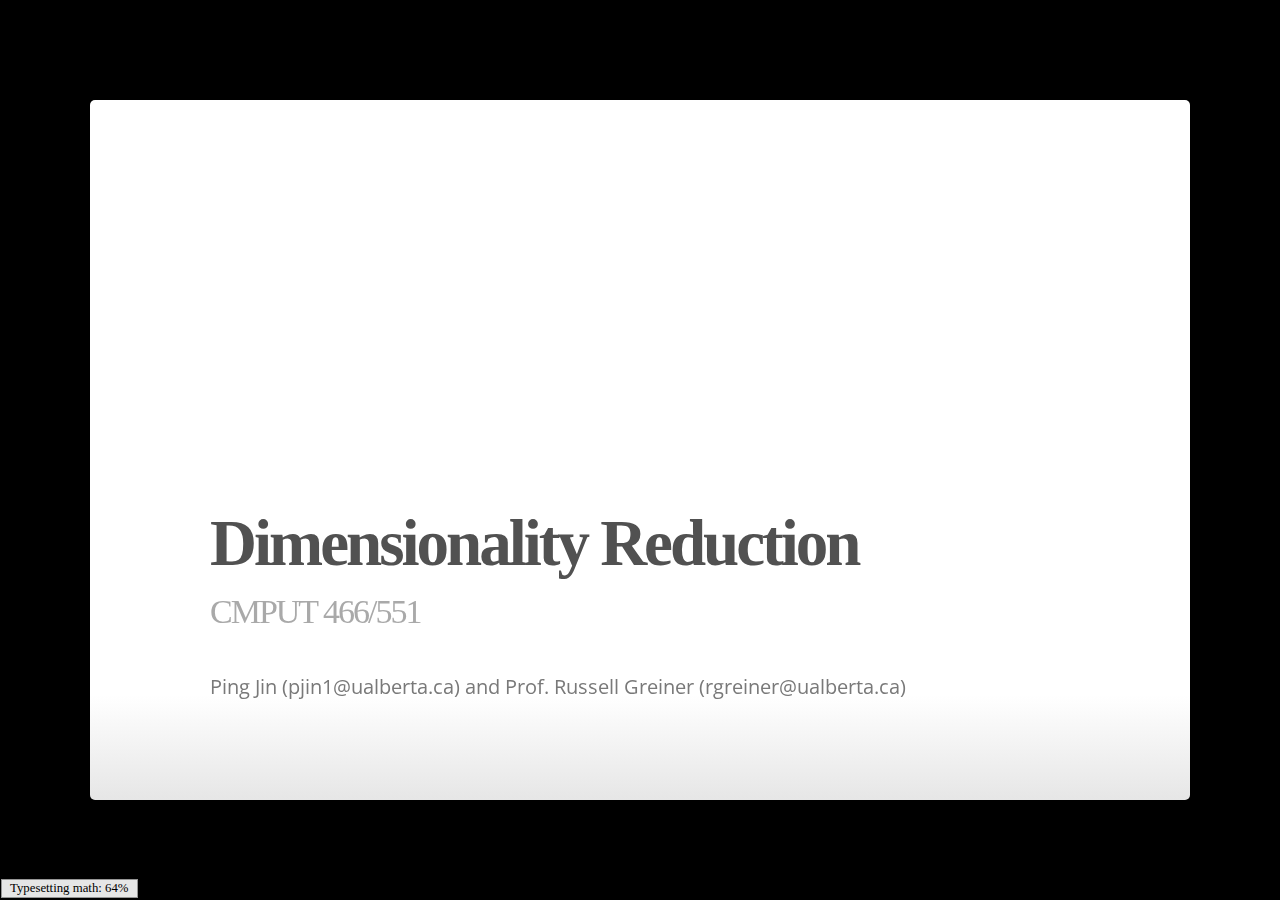
==== commit e617fa02: "r" ====
--- a/index.html
+++ b/index.html
@@ -931,7 +931,7 @@
 \end{equation}
 \]</li>
 <li>[larger \(\lambda\)] \(\rightarrow\) [smaller \(df(\lambda)\)] \(\rightarrow\) [more constrained model]</li>
-<li>The red line gives the best \(df(\lambda)\) identified from cross validation</li>
+<li>The red line gives the best \(df(\lambda)\) identified from cross validation w.r.t RSS</li>
 </ul>
 
 
@@ -1900,7 +1900,7 @@
     <h2>Elastic Net - A simple illustration</h2>
   </hgroup>
   <article>
-    <p><center><img src="assets/img/enet_LASSO.png" alt="enet_LASSO" title="enet_LASSO"></center></p>
+    <p><center><img src="assets/img/enet_lasso.png" alt="enet_LASSO" title="enet_lasso"></center></p>
 
   </article>
   <!-- Presenter Notes -->
@@ -1984,7 +1984,7 @@
     <h2>Fused LASSO - Simulation results</h2>
   </hgroup>
   <article>
-    <p><center><img src="assets/img/fLASSO.png" alt="fLASSO" title="fLASSO"></center></p>
+    <p><center><img src="assets/img/flasso.png" alt="fLASSO" title="fLASSO"></center></p>
 
 <ul>
 <li>\(p = 100\). Black lines are the true coefficients.</li>
@@ -2221,7 +2221,11 @@
 <li>Pool \(l_1\): a classifier is trained on all data regardless of writers</li>
 <li>Independent \(l_1\) regularization: For each writer, a classifier is trained</li>
 <li>\(l_1/l_1\)-regularization:
-\[obj = \sum_{l= 1}^L J(\beta_{:l}, \mathbf{X}_l, \mathbf{y}_{:l}) + \lambda \sum_{l = 1}^L \|\beta_{:l}\|_1\]</li>
+\[obj = \sum_{l= 1}^L J(\beta_{:l}, \mathbf{X}_l, \mathbf{y}_{:l}) + \lambda \sum_{l = 1}^L \|\beta_{:l}\|_1\]
+
+<ul>
+<li>purely adding up the objective functions with \(l_1\) regularization of \(L\) tasks</li>
+</ul></li>
 <li>\(l_1/l_2\)-regularization:
 \[obj = \sum_{l= 1}^L J(\beta_{:l}, \mathbf{X}_l, \mathbf{y}_{:l}) + \lambda \sum_{j = 1}^p \|\beta_{j:}\|_2\]<br></li>
 </ul></li>
@@ -2282,7 +2286,7 @@
 
 <ul>
 <li><b>Example</b>
-<center><img src="assets/img/gfLASSO.png" alt="gfLASSO" title="gfLASSO"></center></li>
+<center><img src="assets/img/gflasso.png" alt="gfLASSO" title="gfLASSO"></center></li>
 <li><b>Formulation</b>
 Graph-Guided LASSO applies to multi-task settings
 \[obj = \sum_{l= 1}^L loss(\beta_{:l}, \mathbf{X}_l, \mathbf{y}_{:l}) + \lambda \|\beta\|_1+\gamma \sum_{(a,b)\in E}^p \tau(r_{ab}) \sum_{j = 1}^p |\beta_{ja} - sign(r_{a,b})\beta_{jb}|\]
@@ -2304,7 +2308,7 @@
   <article>
     <h3>GFLASSO</h3>
 
-<p><center><img src="assets/img/gfLASSO_re.png" alt="gfLASSO_re" title="gfLASSO_re"></center></p>
+<p><center><img src="assets/img/gflasso_re.png" alt="gfLASSO_re" title="gfLASSO_re"></center></p>
 
 
 <div style='float:left;width:48%;' class='centered'>
